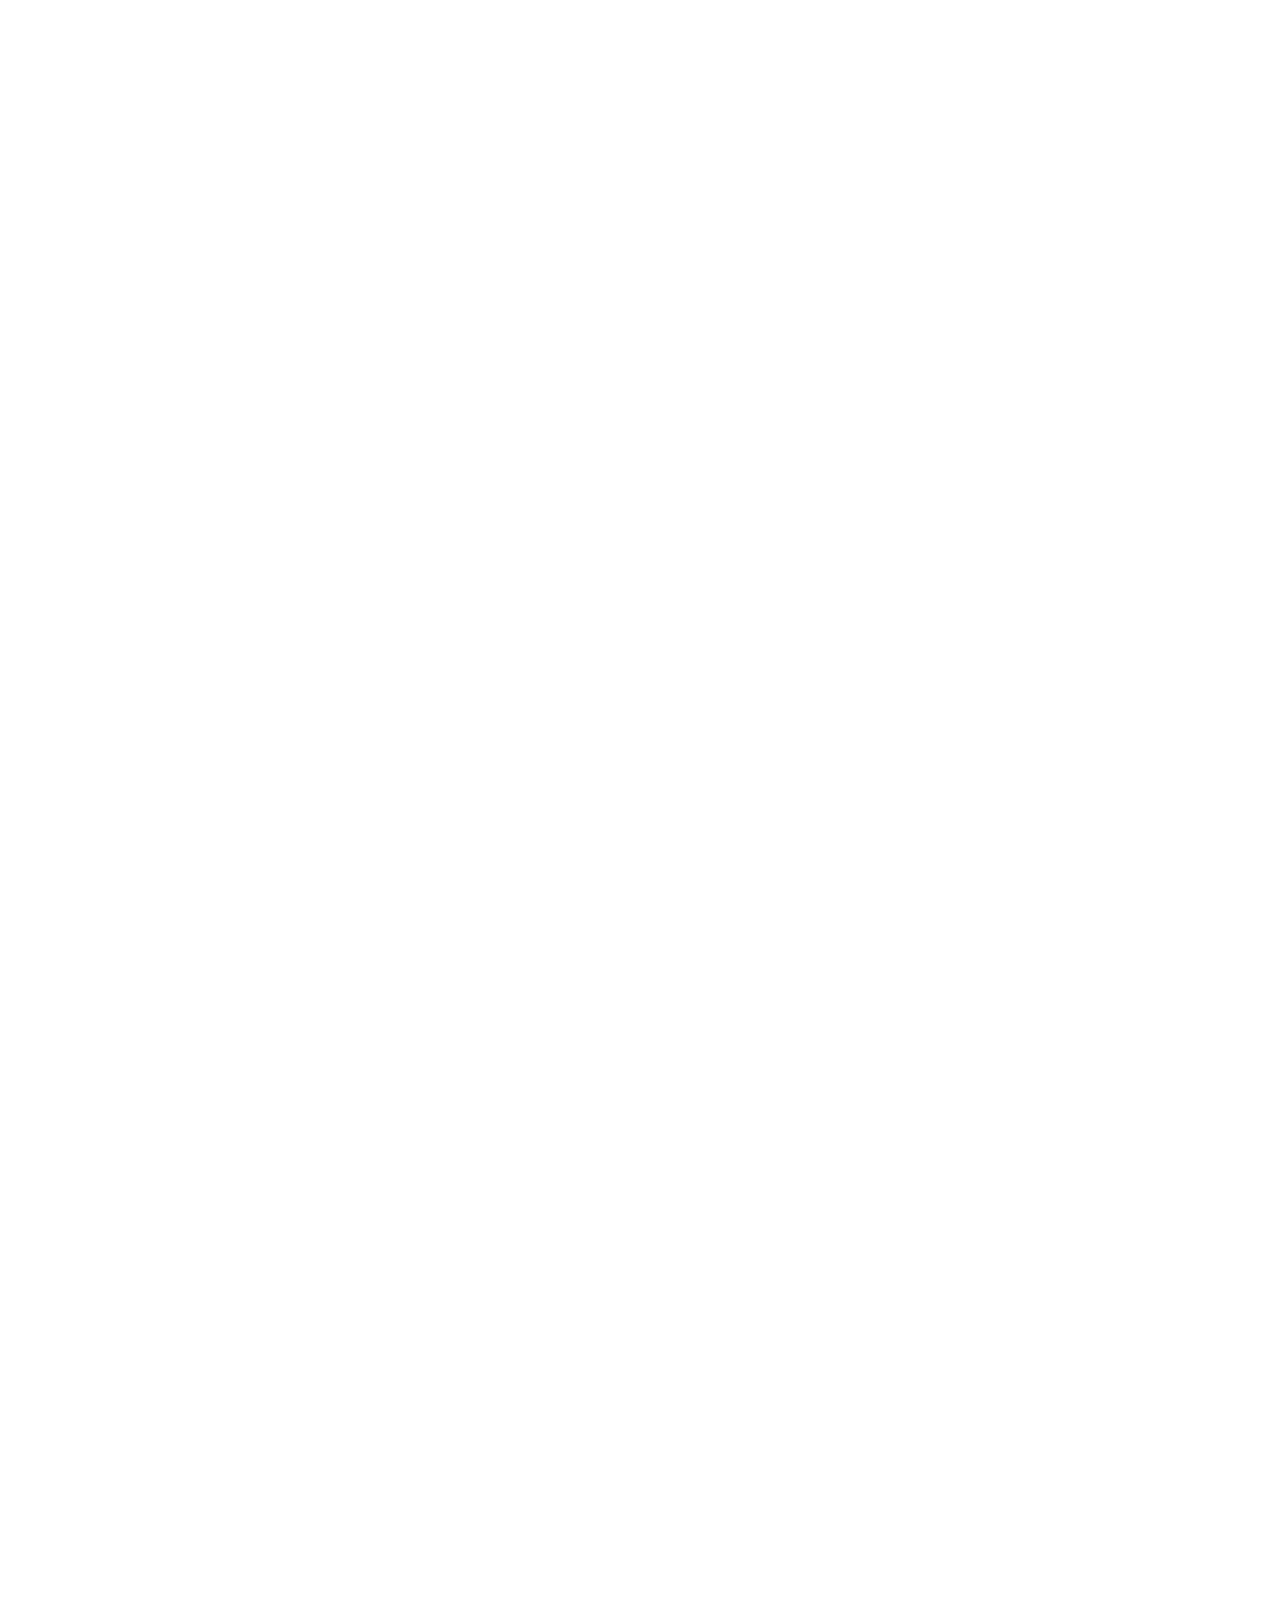
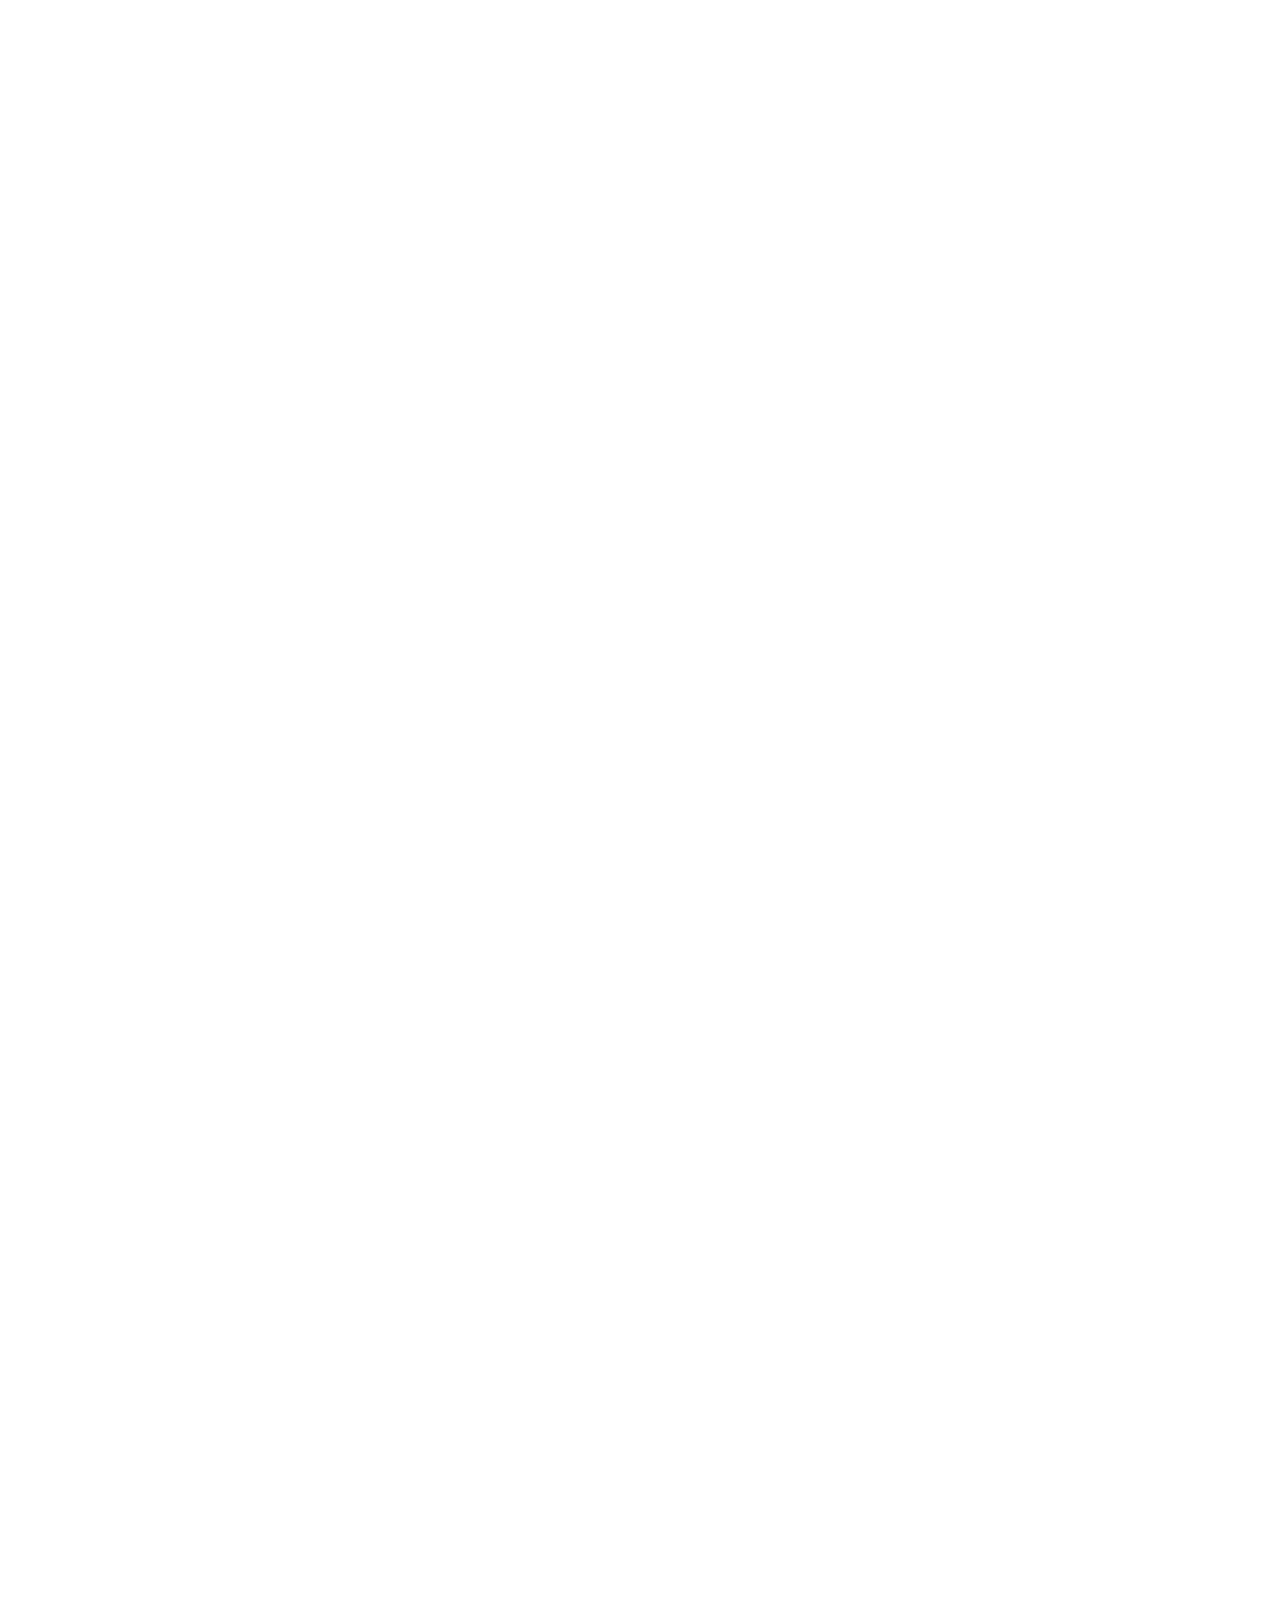
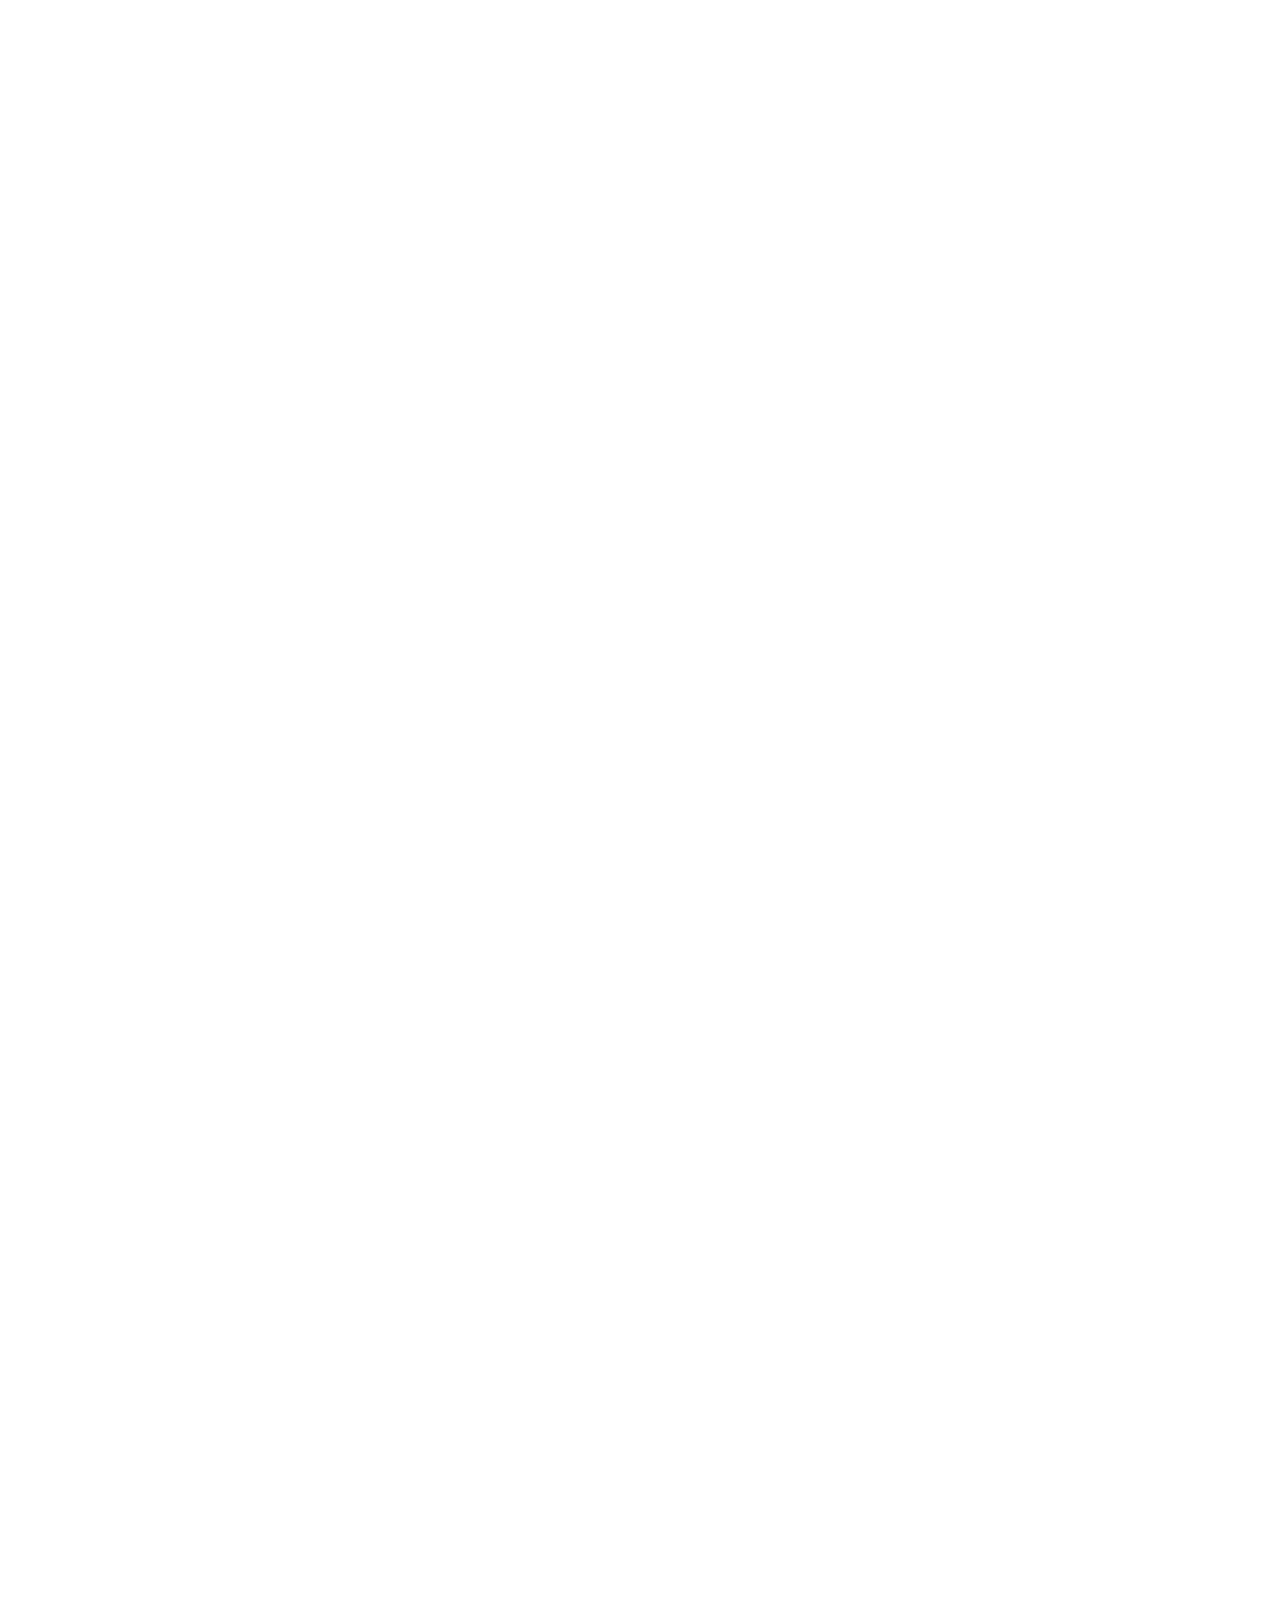
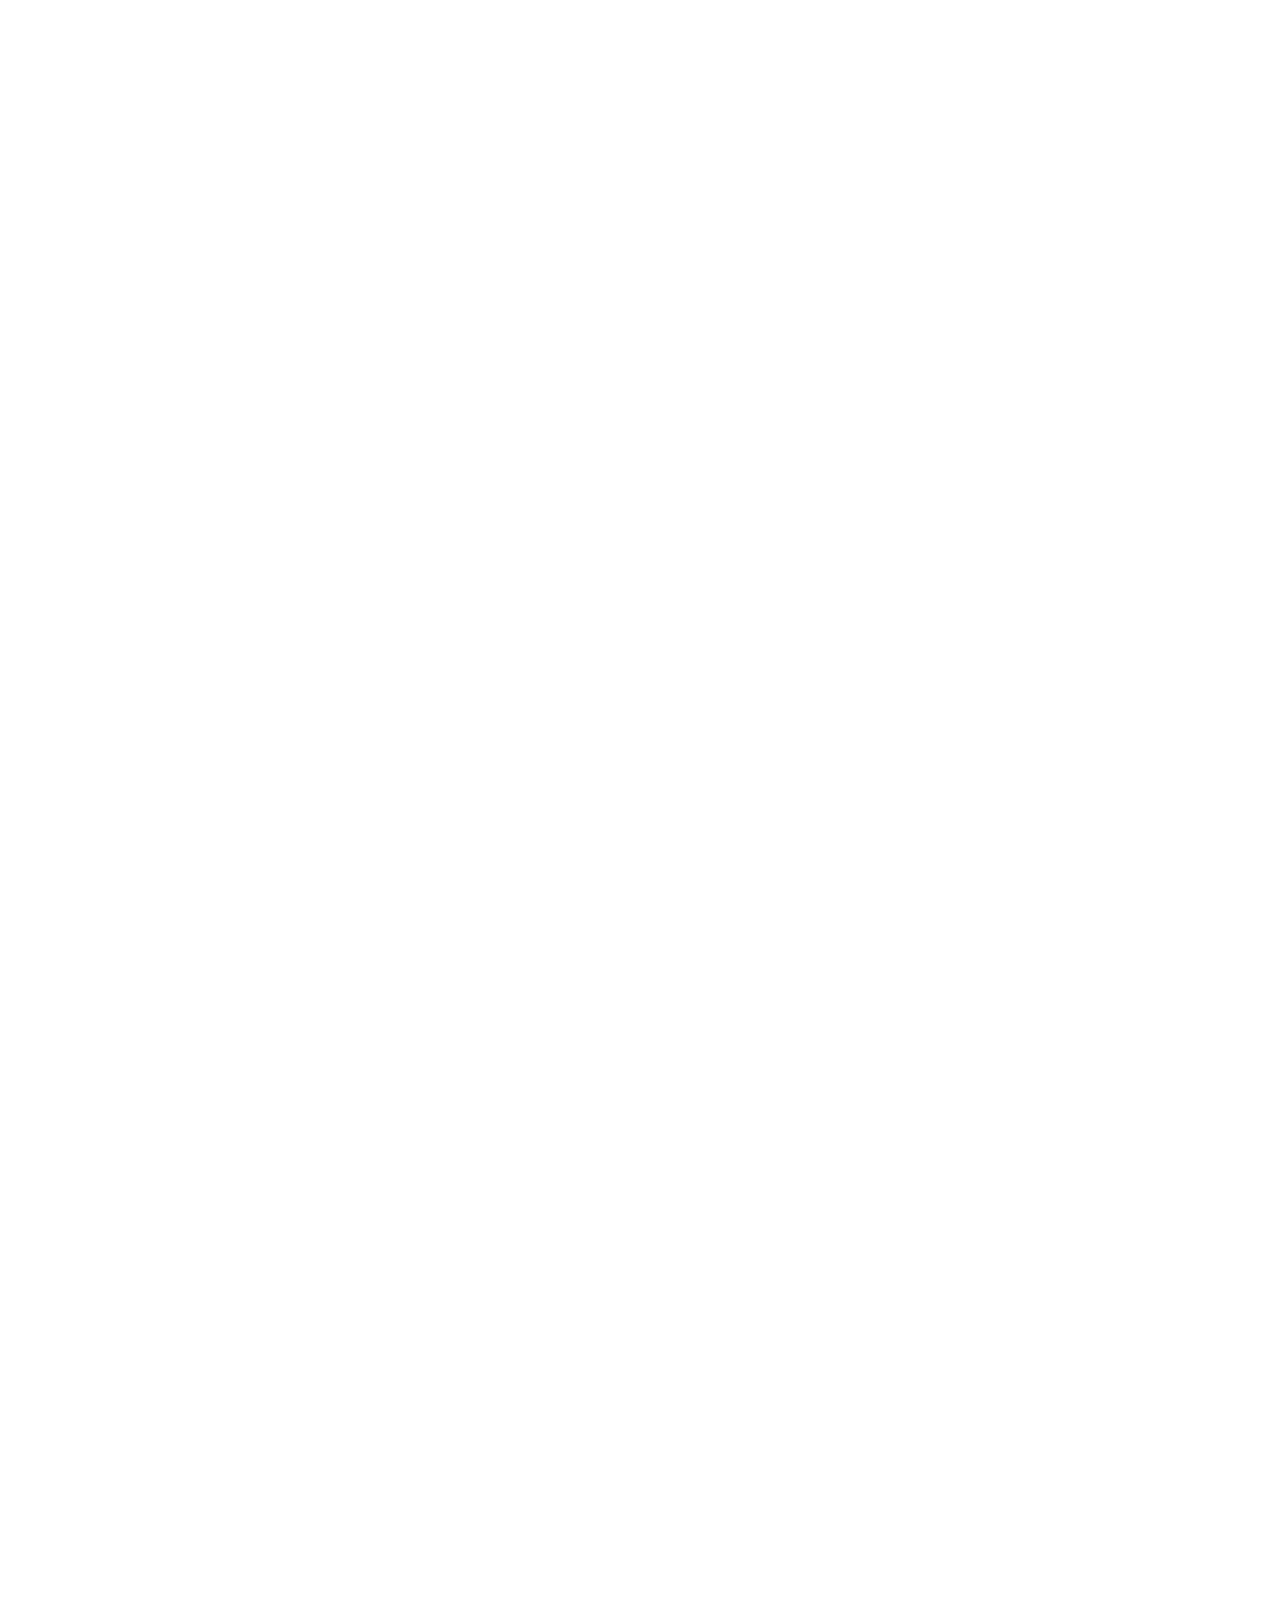
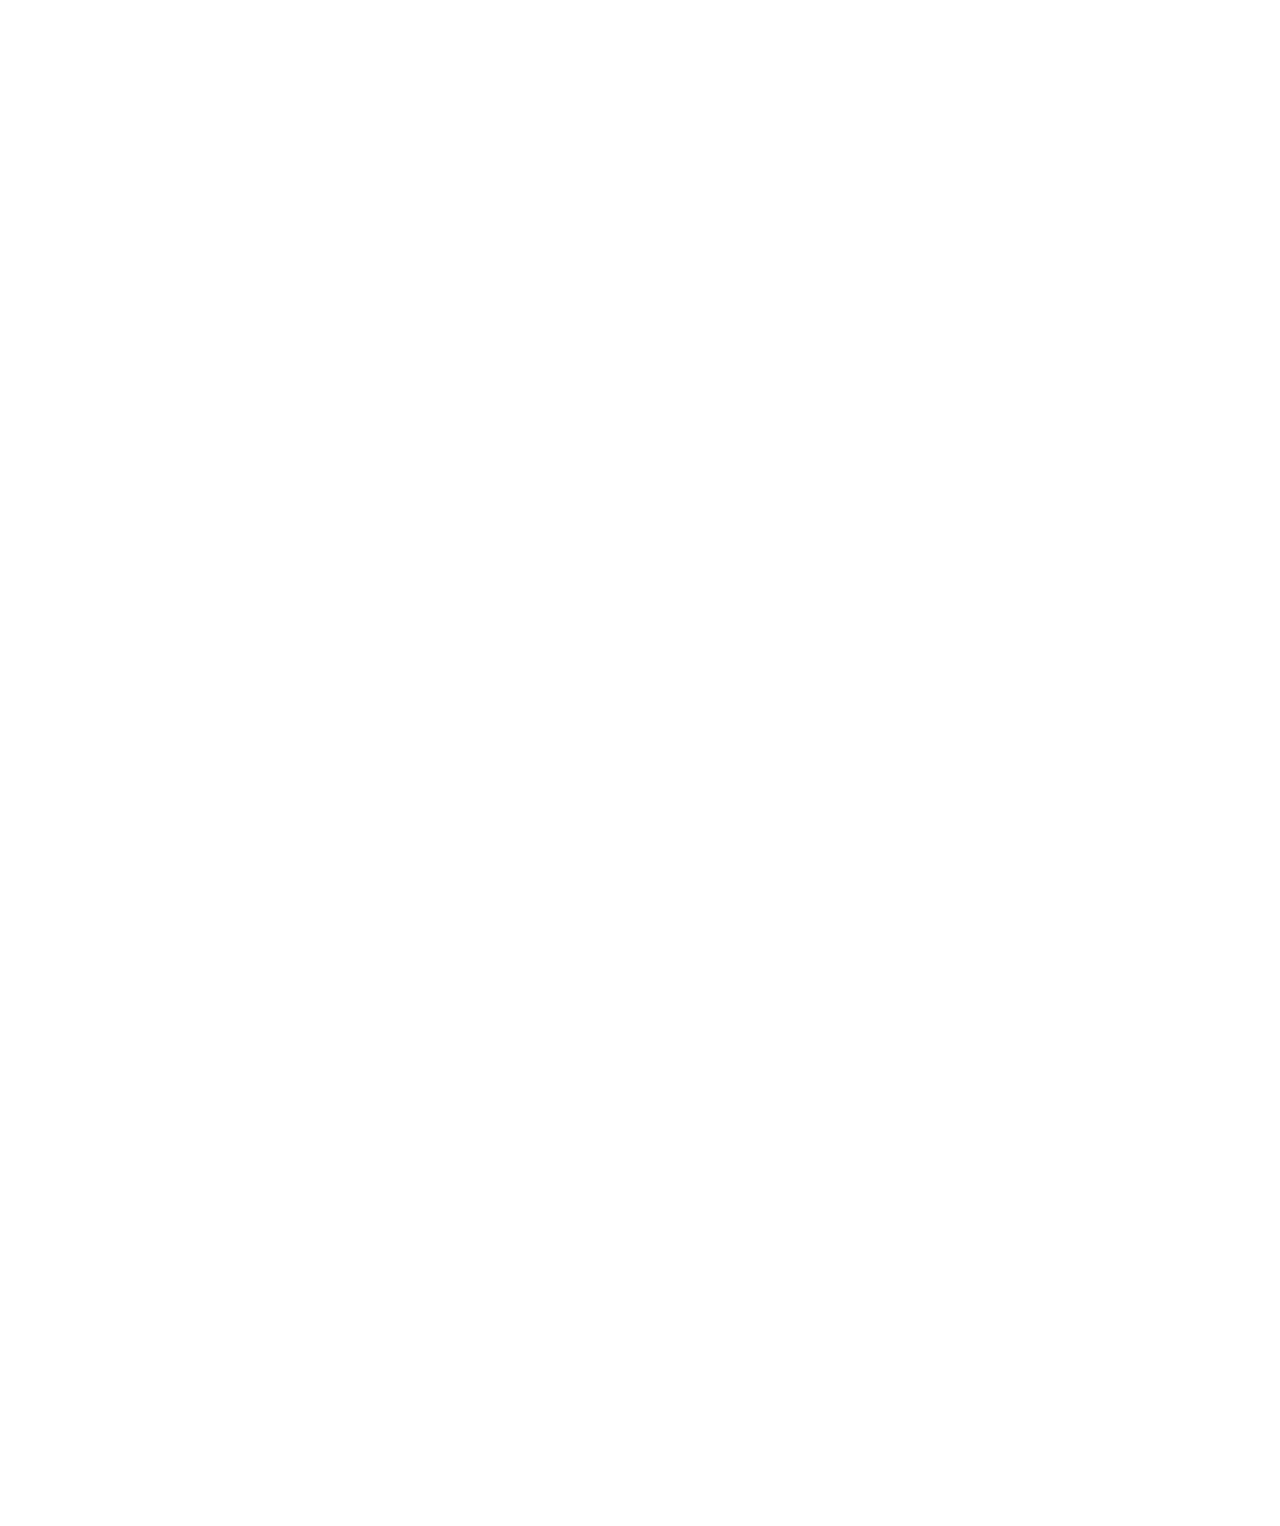
==== index-en.html @ 80e66b10 "edit vi ver" ====
<!DOCTYPE html>
<html lang="en-vi">

<head>
  <meta charset="utf-8">
  <meta http-equiv="X-UA-Compatible" content="IE=edge">
  <meta name="format-detection" content="telephone=no">
  <meta name="author" content="ticketbox.vn">
  <meta name="viewport" content="width=device-width, initial-scale=1">
  <meta name="HandheldFriendly" content="True">
  <meta name="MobileOptimized" content="320">
  <!-- for Facebook -->
  <meta property="fb:app_id" content="337594303053881" />
  <meta property="og:type" content="ticketboxvn:event" />
  <!-- apple app -->
  <meta name="apple-itunes-app" content="app-id=1041900498, app-argument=https://ticketbox.vn">
  <!-- Bootstrap Core CSS -->
  <link href="https://static.tkbcdn.com/static-page/css/lib-lp.min.css?v=4260" rel="stylesheet">
  <link rel="stylesheet" href="https://maxcdn.bootstrapcdn.com/bootstrap/4.0.0/css/bootstrap.min.css"
    integrity="sha384-Gn5384xqQ1aoWXA+058RXPxPg6fy4IWvTNh0E263XmFcJlSAwiGgFAW/dAiS6JXm" crossorigin="anonymous">
  <link rel="stylesheet" href="https://cdn.jsdelivr.net/npm/bootstrap@4.3.1/dist/css/bootstrap.min.css"
    integrity="sha384-ggOyR0iXCbMQv3Xipma34MD+dH/1fQ784/j6cY/iJTQUOhcWr7x9JvoRxT2MZw1T" crossorigin="anonymous">

  <title>M&A Vietnam 2022</title>
  <meta name="keywords" content="">
  <meta property="og:title" content="M&A Vietnam 2022" />
  <meta name="description" content="">
  <meta property='og:description' content="" />
  <!-- <link rel="image_src" href="https://static.tkbcdn.com/static-page/img/BelgianBeer_fb_thumb.jpg" /> -->
  <!-- <meta property="og:image" content="https://static.tkbcdn.com/static-page/img/BelgianBeer_fb_thumb.jpg" /> -->
  <!-- <meta property="og:image:url" content="https://static.tkbcdn.com/static-page/img/BelgianBeer_fb_thumb.jpg" /> -->
  <link rel="preconnect" href="https://fonts.googleapis.com">
  <link rel="preconnect" href="https://fonts.gstatic.com" crossorigin>
  <link rel="stylesheet" href="./static/index.css">

  <!-- Custom CSS -->
  <!--[if lt IE 9]>
        <script src="https://oss.maxcdn.com/libs/html5shiv/3.7.0/html5shiv.js"></script>
        <script src="https://oss.maxcdn.com/libs/respond.js/1.4.2/respond.min.js"></script>
    <![endif]-->
  <!-- Google Tag Manager -->
  <script>
    (function (w, d, s, l, i) {
      w[l] = w[l] || []; w[l].push({
        'gtm.start':
          new Date().getTime(), event: 'gtm.js'
      }); var f = d.getElementsByTagName(s)[0],
        j = d.createElement(s), dl = l != 'dataLayer' ? '&l=' + l : ''; j.async = true; j.src =
          'https://www.googletagmanager.com/gtm.js?id=' + i + dl; f.parentNode.insertBefore(j, f);
    })(window, document, 'script', 'dataLayer', 'GTM-PM9Q8R9');
  </script>
  <style>
    .async-hide {
      opacity: 0 !important
    }
  </style>
  <script>
    (function (a, s, y, n, c, h, i, d, e) {
      s.className += ' ' + y; h.start = 1 * new Date;
      h.end = i = function () { s.className = s.className.replace(RegExp(' ?' + y), '') };
      (a[n] = a[n] || []).hide = h; setTimeout(function () { i(); h.end = null }, c); h.timeout = c;
    })(window, document.documentElement, 'async-hide', 'dataLayer', 4000,
      { 'GTM-PM9Q8R9': true });
  </script>
  <!-- End Google Tag Manager -->
</head>

<body id="page-top" data-spy="scroll" data-target=".navbar-fixed-top">
  <!-- this page using layout -->



  <style>
    iframe[name='google_conversion_frame'] {
      height: 0 !important;
      width: 0 !important;
      line-height: 0 !important;
      font-size: 0 !important;
      margin-top: -13px;
      float: left;
    }
  </style>
  <script>
    var URL_VERSION = '4260',
      userId = 0,
      userEmail = null;
    userId = 0; userEmail = '';

    var tkb = window.tkb || {};
    window.tkb = tkb;

    tkb.siteSetting = tkb.siteSetting || {
      siteId: 1,
      staticDomain: 'https://static.tkbcdn.com',
      staticRootPath: 'https://static.tkbcdn.com/dist/tkbvn',
      urlVersion: '4260',
      folderName: 'tkbvn',
      //userId: userId,
      //userEmail: userEmail,
      culture: {
        defaultCulture: 'en',
        currenctCulture: 'vi',
        listCulture: [{ "id": 1, "name": "Tiếng Việt", "languageIsoCode": "vi", "cultureIsoCode": "vi-VN", "priority": 1 }, { "id": 2, "name": "English", "languageIsoCode": "en", "cultureIsoCode": "en-US", "priority": 2 }]
      },
      currency: {
        name: 'Vietnamese Dong',
        isoCode: 'VND',
        symbol: '₫'
      },
      tracking: {
        gaTrackingId: 'UA-44294974-1',
        fbTrackingId: ''
      }
    };
  </script>
  <script src="https://static.tkbcdn.com/dist/tkbvn/js/tkb2.js?v=4260"></script>
  <!-- Google Code for Remarketing Tag -->
  <script type="text/javascript">
    var google_tag_params = {};
  </script>
  <script type="text/javascript">
    /* <![CDATA[ */
    var google_conversion_id = 985278676;
    var google_custom_params = window.google_tag_params;
    var google_remarketing_only = true;
/* ]]> */
  </script>
  <script type="text/javascript" src="//www.googleadservices.com/pagead/conversion.js">
  </script>
  <noscript>
    <div style="display:inline;">
      <img height="1" width="1" style="border-style:none;" alt=""
        src="//googleads.g.doubleclick.net/pagead/viewthroughconversion/985278676/?value=0&amp;guid=ON&amp;script=0" />
    </div>
  </noscript>
  <!-- Google Tag Manager (noscript) -->
  <noscript>
    <iframe src="https://www.googletagmanager.com/ns.html?id=GTM-PM9Q8R9" height="0" width="0"
      style="display:none;visibility:hidden"></iframe>
  </noscript>
  <!-- End Google Tag Manager (noscript) -->
  <script src="https://code.jquery.com/jquery-3.3.1.slim.min.js"
    integrity="sha384-q8i/X+965DzO0rT7abK41JStQIAqVgRVzpbzo5smXKp4YfRvH+8abtTE1Pi6jizo"
    crossorigin="anonymous"></script>
  <script src="https://cdn.jsdelivr.net/npm/popper.js@1.14.7/dist/umd/popper.min.js"
    integrity="sha384-UO2eT0CpHqdSJQ6hJty5KVphtPhzWj9WO1clHTMGa3JDZwrnQq4sF86dIHNDz0W1"
    crossorigin="anonymous"></script>
  <script src="https://cdn.jsdelivr.net/npm/bootstrap@4.3.1/dist/js/bootstrap.min.js"
    integrity="sha384-JjSmVgyd0p3pXB1rRibZUAYoIIy6OrQ6VrjIEaFf/nJGzIxFDsf4x0xIM+B07jRM"
    crossorigin="anonymous"></script>

  <div class="tkb-header color-white">
    <table class="w-100">
      <tbody class="w-100 valign-middle">
        <tr>
          <td class="header-left text-left">
            <a href="/" title="TicketBox">
              <img class="tkb-logo" src="https://static.tkbcdn.com/images-v2/ticketbox.png?v1" alt="ticketbox" />
            </a>
          </td>
          <td class="header-center">
            <a href="#booking" class="page-scroll btn btn-rounded tkb-bg-color btn-primary text-shadow-2 font-800">Đặt
              vé</a>
          </td>
          <td class="header-right text-right languages">
            <div class="inline-block">
              <a href="/belgian-beer-festival-2017" class="lang vi"></a>
            </div>
            <div class="inline-block">
              <a href="/belgian-beer-festival-2017/en" class="lang en"></a>
            </div>
          </td>
        </tr>
      </tbody>
    </table>
  </div>

  <!-- landingpage content -->
  <main class="landingpage-content relative">
    <header class="header">
      <div class="pc">
        <div class="header-container">
          <ul class="menu">
            <li class="menu-item">
              <a href="#gt" class="menu-link">giới thiệu</a>
            </li>
            <li class="menu-item">
              <a href="#chuong-trinh" class="menu-link">chương trình</a>
            </li>
            <li class="menu-item">
              <a href="#dien-gia" class="menu-link">diễn giả</a>
            </li>
  
          </ul>
          <div class="booking-info">
            <a href="#booking" class="menu-link ">thông tin vé</a>
          </div>
          <div class="language" style="display: flex; border-radius: 8px; padding-left: 55px;">
            <img class="pc" src="./static/images/btnvi.png" style="max-width: 100%; width: 100%; border-radius: 8px 0px 0px 8px;" />
            <img class="pc" src="./static/images/btnus.png" style="max-width: 100%; width: 100%; border-radius: 0px 8px 8px 0px;" />
          </div>
        </div>
      </div>
     
      <div class="pos-f-t mobile">
        <div style="padding: 10px 15px;" class="collapse" id="navbarToggleExternalContent">
          <div style="padding-left: 15px;" >
            
              <div >
                <a href="#gt" class="menu-link">giới thiệu</a>
              </div>
              
              <div>
                <a href="#chuong-trinh" class="menu-link">chương trình</a>
              </div>
              
              <div>
                <a href="#dien-gia" class="menu-link">diễn giả</a>
              </div>
              
    
            
            
          </div>
          <div class="booking-info">
            <a href="#booking" class="menu-link ">thông tin vé</a>
          </div>
        </div>
        <nav style="margin: 0;" class="navbar navbar-dark ">
          <img class="mobile" src="./static/images/icon.svg" style="max-width: 100%;margin-right: auto;padding-left: 24px;" />
          <div class="languages" style="display: flex; border-radius: 8px; padding-right: 24px;">
            <div class="inline-block">
              <img class="lang vi" src="./static/images/btnvimb.png" style="max-width: 100%; width: 100%; border-radius: 8px 0px 0px 8px;" />
            </div>
            <div class="inline-block">
              <img class="lang us" src="./static/images/btnenmb.png" style="max-width: 100%; width: 100%; border-radius: 0px 8px 8px 0px;" />
            </div>
          </div>
          <button class="navbar-toggler" type="button" data-toggle="collapse" data-target="#navbarToggleExternalContent" aria-controls="navbarToggleExternalContent" aria-expanded="false" aria-label="Toggle navigation">
            <span class="navbar-toggler-icon"></span>
          </button>      

        </nav>
      </div>
    </header>
    <section class="banner">
      <a href="#booking"  class="booking-btn">MỜI ĐẶT VÉ TẠI ĐÂY</a>
      <img class="pc" src="./static/images/Header.svg" style="max-width: 100%; width: 100%" />
      <img class="mobile" src="./static/images/banner-mobile.svg" style="width: 100%;height: auto;" />
    </section>
    <section id="gt" class="gt">
      <img class="mobile" src="./static/images/gt-mobile.png" style="width: 100%;height: auto;" alt="">
      <div class="container">
        <img class="gt-btn pc" src="./static/images/menu-gt-112.png" style="max-width: 100%;" alt="">
        <div class="gt-content">
          <p>
            Bất chấp những bất ổn của kinh tế toàn cầu, Việt Nam vẫn nổi lên là điểm sáng với mức tăng trưởng GDP năm
            2022
            được dự báo có thể đạt 7,5%, lạm phát được kiểm soát, chuỗi cung ứng phục hồi mạnh mẽ, giải ngân vốn đầu tư
            nước ngoài trong 8 tháng đầu năm đạt mức kỷ lục 12,8 tỷ USD….
          </p>
          <p>
            Cùng với sự phục hồi kinh tế mạnh mẽ, hoạt động M&A tại Việt Nam được dự báo sẽ sôi động trở lại trong thời
            gian tới, nhất là trong bối cảnh nguồn vốn trong nước bị thắt chặt, nhiều doanh nghiệp phải tái cấu trúc,
            bán
            bớt tài sản, kêu gọi đầu tư do sức ép về tài chính.
          </p>
          <p>
            Với chủ đề <b style="font-weight: bold;">“Kích hoạt những cơ hội mới”</b>, Diễn đàn M&A Việt Nam lần thứ 14
            – năm 2022, sự kiện thường niên uy
            tín về hoạt động mua bán- sáp nhập doanh nghiệp và kết nối đầu tư tại Việt Nam do Báo Đầu tư tổ chức dưới sự
            bảo trợ của Bộ Kế hoạch và Đầu tư, sẽ thảo luận chuyên sâu các cơ hội khi hoạt động M&A tại Việt Nam tiếp
            tục
            thu hút dòng tiền từ các doanh nghiệp có tiềm lực tài chính mạnh và các quỹ đầu tư nước ngoài, đặc biệt là
            các
            quỹ đầu tư tư nhân có lượng tiền dự trữ dồi dào.
          </p>

        </div>
        <img class="diem-nhan-btn pc" src="./static/images/diem-nhan.svg" style="max-width: 100%; width: 100%" />
        <div class="pc">
          <div class="diem-nhan-content ">
            <div style="padding-top: 17px;">
              <span style="color: #FF6600;font-size: 22px;">
                Diễn đàn M&A Việt Nam 2022 là nơi:
              </span>
              <p>
                . <span style="color: #FF6600; transform: uppercase;">Gặp gỡ</span> các lãnh đạo cao cấp của giới đầu tư
                và kinh doanh tại Việt Nam, các nhà đầu tư quốc tế đến từ Nhật Bản, Hàn Quốc, Mỹ, châu Âu và Đông Nam Á.
              </p>
              <p>
                . <span style="color: #FF6600; transform: uppercase;">Kết nối</span> đối tác, chia sẻ các cơ hội M&A và
                hợp tác chiến lược.
              </p>
              <p>
                . <span style="color: #FF6600; transform: uppercase;">Trao đổi kinh nghiệm</span> M&A tại thị<br> trường Việt
                Nam, gặp gỡ những người trong cuộc của những thương vụ và nhà tư vấn<br> tiêu biểu nhất giai đoạn 2021- 2022.
              </p>
            </div>
            <div style="padding-right: 10px;">
              <div id="carouselExampleIndicators" class="carousel slide" data-ride="carousel">
                <div class="carousel-inner">
                  <div class="carousel-item active">
                    <img style="height: 410px;width: 370px; object-fit: cover;cursor: grab;" class="d-block "
                      src="./static/images/trang3-1.jpeg">
                  </div>
                  <div class="carousel-item">
                    <img style="height: 410px;width: 370px; object-fit: cover;" class="d-block "
                      src="./static/images/trang3-2.jpeg">
                  </div>
                  <div class="carousel-item">
                    <img style="height: 410px;width: 370px; object-fit: cover;" class="d-block "
                      src="./static/images/trang3-3.jpeg">
                  </div>
                  <div class="carousel-item">
                    <img style="height: 410px;width: 370px; object-fit: cover;" class="d-block "
                      src="./static/images/trang3-4.jpeg">
                  </div>
                  <div class="carousel-item">
                    <img style="height: 410px;width: 370px; object-fit: cover;" class="d-block "
                      src="./static/images/trang3-5.jpg">
                  </div> 
                </div>
              </div>
            </div>
            <div>
              <div id="carouselExampleIndicators-2" class="carousel slide" data-ride="carousel">
                <div class="carousel-inner">
                  <div class="carousel-item active">
                    <img style="height: 199px;width: 406px; object-fit: cover;" class="d-block "
                      src="./static/images/trang3-6.jpg">
                  </div>
                  <div class="carousel-item">
                    <img style="height: 199px;width: 406px; object-fit: cover;" class="d-block "
                      src="./static/images/trang3-7.jpg">
                  </div>
                  <div class="carousel-item">
                    <img style="height: 199px;width: 406px; object-fit: cover;" class="d-block "
                      src="./static/images/trang3-8.jpg">
                  </div>
                  <div class="carousel-item">
                    <img style="height: 199px;width: 406px; object-fit: cover;" class="d-block "
                      src="./static/images/trang3-9.jpg">
                  </div>
                  <div class="carousel-item">
                    <img style="height: 199px;width: 406px; object-fit: cover;" class="d-block "
                      src="./static/images/trang3-10.jpg">
                  </div>
                </div>
  
              </div>
              <div style="padding-top: 13px;" id="carouselExampleIndicators-3" class="carousel slide" data-ride="carousel">
  
                <div class="carousel-inner">
                  <div class="carousel-item active">
                    <img style="height: 198px;width: 406px; object-fit: cover;" class="d-block "
                      src="./static/images/trang3-11.jpg">
                  </div>
                  <div class="carousel-item">
                    <img style="height: 198px;width: 406px; object-fit: cover;" class="d-block "
                      src="./static/images/trang3-12.jpg">
                  </div>
                  <div class="carousel-item">
                    <img style="height: 198px;width: 406px; object-fit: cover;" class="d-block "
                      src="./static/images/trang3-13.jpg">
                  </div>
                  <div class="carousel-item">
                    <img style="height: 198px;width: 406px; object-fit: cover;" class="d-block "
                      src="./static/images/trang3-14.jpg">
                  </div>
                  <div class="carousel-item">
                    <img style="height: 198px;width: 406px; object-fit: cover;" class="d-block "
                      src="./static/images/trang3-15a.jpg">
                  </div>
                </div>
  
              </div>
            </div>
          </div>
        </div>
        <img src="./static/images/doi-tuong-tham-du.png" style="max-width: 100%; width: 100%" alt="" class="doi-tuong-tham-du pc">
        <img src="./static/images/lich-trinh.png" style="max-width: 100%; width: 100%" alt="" class="lich-trinh pc">
      </div>
      <img class="mobile" src="./static/images/diem-nhan-mb.svg" style="width: 100%;height: auto;" />
      <div class="mobile">
        <div>
          <div id="carouselExampleIndicators" class="carousel slide" data-ride="carousel">

            <div class="carousel-inner">
              <div class="carousel-item active">
                <img style="object-fit: cover;height: 200px;" class="d-block w-100"
                  src="./static/images/trang3-1.jpeg">
              </div>
              <div class="carousel-item">
                <img style="object-fit: cover;height: 200px;" class="d-block w-100"
                  src="./static/images/trang3-2.jpeg">
              </div>
              <div class="carousel-item">
                <img style="object-fit: cover;height: 200px;" class="d-block w-100"
                  src="./static/images/trang3-3.jpeg">
              </div>
              <div class="carousel-item">
                <img style="object-fit: cover;height: 200px;" class="d-block w-100"
                  src="./static/images/trang3-4.jpeg">
              </div>
              <div class="carousel-item">
                <img style="object-fit: cover;height: 200px;" class="d-block w-100" src="./static/images/trang3-5.jpg">
              </div>
              <div class="carousel-item">
                <img style="object-fit: cover;height: 200px;" class="d-block w-100" src="./static/images/trang3-6.jpg">
              </div>
              <div class="carousel-item">
                <img style="object-fit: cover;height: 200px;" class="d-block w-100" src="./static/images/trang3-7.jpg">
              </div>
              <div class="carousel-item">
                <img style="object-fit: cover;height: 200px;" class="d-block w-100" src="./static/images/trang3-8.jpg">
              </div>
              <div class="carousel-item">
                <img style="object-fit: cover;height: 200px;" class="d-block w-100" src="./static/images/trang3-9.jpg">
              </div>
              <div class="carousel-item">
                <img style="object-fit: cover;height: 200px;" class="d-block w-100"
                  src="./static/images/trang3-10.jpg">
              </div>
              <div class="carousel-item">
                <img style="object-fit: cover;height: 200px;" class="d-block w-100"
                  src="./static/images/trang3-11.jpg">
              </div>
              <div class="carousel-item">
                <img style="object-fit: cover;height: 200px;" class="d-block w-100"
                  src="./static/images/trang3-12.jpg">
              </div>
              <div class="carousel-item">
                <img style="object-fit: cover;height: 200px;" class="d-block w-100"
                  src="./static/images/trang3-13.jpg">
              </div>
              <div class="carousel-item">
                <img style="object-fit: cover;height: 200px;" class="d-block w-100"
                  src="./static/images/trang3-14.jpg">
              </div>
              <div class="carousel-item">
                <img style="object-fit: cover;height: 200px;" class="d-block w-100"
                  src="./static/images/trang3-15a.jpg">
              </div>
              <!-- <div class="carousel-item">
                <img style="object-fit: cover;height: 200px;" class="d-block w-100"
                  src="./static/images/trang3-16a.JPG">
              </div> -->
            </div>

          </div>
        </div>
        <!-- end--slide -->
        <div class="diem-nhan-mobile container" style="padding-top: 24px;">
          <span style="color: #FF6600;font-size: 24px;">
            Diễn đàn M&A Việt Nam 2022 là nơi:
          </span>
          <p>
            . <span style="color: #FF6600; transform: uppercase;">Gặp gỡ</span> các lãnh đạo cao cấp của giới đầu tư
            và kinh doanh tại Việt Nam, các nhà đầu tư quốc tế đến từ Nhật Bản, Hàn Quốc, Mỹ, châu Âu và Đông Nam Á.
          </p>
          <p>
            . <span style="color: #FF6600; transform: uppercase;">Kết nối</span> đối tác, chia sẻ các cơ hội M&A và
            hợp tác chiến lược.
          </p>
          <p style="margin: 0; padding-bottom: 24px;">
            . <span style="color: #FF6600; transform: uppercase;">Trao đổi kinh nghiệm</span> M&A tại thị trường Việt
            Nam, gặp gỡ những người trong cuộc của những thương vụ và nhà tư vấn tiêu biểu nhất giai đoạn 2021- 2022.
          </p>
        </div>
      </div>
      <img class="mobile" src="./static/images/doi-tuong-mb.svg" style="width: 100%;height: auto;" /> 
      <img class="mobile" src="./static/images/lich-dien-mb.png" style="width: 100%;height: auto; padding: 24px 0px;" /> 
    </section>
    <section id="chuong-trinh" class="chuong-trinh">
      <div class="pc">
        <img src="./static/images/ct-title.png" style="max-width: 100%; width: 100%" />
      </div>
      <div style="background: linear-gradient(90deg, #00CCFF -63.78%, #FF00FF 148.56%);" class="mobile">
        <img src="./static/images/ct-title-mb.png" style="max-width: 100%; width: 100%" />
      </div>
      <img src="./static/images/ct-banner.png" style="max-width: 100%; width: 100%" />
      <img src="./static/images/thao-luan.png" style="max-width: 100%; width: 100%" class="pc"/>
      <img class="mobile" src="./static/images/chuong-trinh-1-mb.svg" style="width: 100%;height: auto;" /> 
      <img class="mobile" src="./static/images/chuong-trinh-2-mb.svg" style="width: 100%;height: auto;" />
       <a class="mobile" style="padding-bottom: 32px;" onclick="showChuongTrinh(2)"><i>(Xem chi tiết)</i></a>
      <img class="mobile" src="./static/images/chuong-trinh-3-mb.svg" style="width: 100%;height: auto;" /> 
      <a class="mobile" style="padding-bottom: 32px;" onclick="showChuongTrinh(3)"><i>(Xem chi tiết)</i></a>
      <img class="mobile" src="./static/images/chuong-trinh-4-mb.svg" style="width: 100%;height: auto;" /> 
      <img class="mobile" src="./static/images/chuong-trinh-5-mb.svg" style="width: 100%;height: auto;" /> 
      <a class="mobile" style="padding-bottom: 32px;" onclick="showChuongTrinh(5)"><i>(Xem chi tiết)</i></a>
      <img class="mobile" src="./static/images/chuong-trinh-6-mb.svg" style="width: 100%;height: auto;" /> 
      <div id="dien-gia" class="dien-gia">
        <div class="pc" style="display: flex;">
          <img  src="./static/images/dien-title2.png" style="max-width: 100%; margin: auto;" class="title" />
        </div>
        <div class="container">
          <img class="mobile" src="./static/images/dien-gia-mb.svg" style="width: 100%; height: auto;" class="dien-gia-title" />
        </div>
      </div>
      <div class="dien-gia-list pc">
        <div class="container">
          <div class="row">
            <div class="col-sm-3 col-xs-6">
              <img src="./static/images/dien-gia-1-pc-en.png" style="max-width: 100%; width: 100%;cursor: grab;" onclick="show(1)" />
            </div>
            <div class="col-sm-3 col-xs-6">
              <img src="./static/images/dien-gia-2-pc-en.png" style="max-width: 100%; width: 100%;cursor: grab;" onclick="show(2)" />
            </div>
            <div class="col-sm-3 col-xs-6">
              <img src="./static/images/dien-gia-3-pc-en.png" style="max-width: 100%; width: 100%;cursor: grab;" onclick="show(3)" />
            </div>
            <div class="col-sm-3 col-xs-6">
              <img src="./static/images/dien-gia-4-pc-en.png" style="max-width: 100%; width: 100%;cursor: grab;" onclick="show(4)" />
            </div>
            <div class="col-sm-3 col-xs-6">
              <img src="./static/images/dien-gia-5-pc-en.png" style="max-width: 100%; width: 100%;cursor: grab;" onclick="show(5)" />
            </div>
            <div class="col-sm-3 col-xs-6">
              <img src="./static/images/dien-gia-6-pc-en.png" style="max-width: 100%; width: 100%;cursor: grab;" onclick="show(6)" />
            </div>
            <div class="col-sm-3 col-xs-6">
              <img src="./static/images/dien-gia-7-pc-en.png" style="max-width: 100%; width: 100%;cursor: grab;" onclick="show(7)" />
            </div>
            <div class="col-sm-3 col-xs-6">
              <img src="./static/images/dien-gia-8-pc-en.png" style="max-width: 100%; width: 100%;cursor: grab;" onclick="show(8)" />
            </div>
            <div class="col-sm-3 col-xs-6">
              <img src="./static/images/dien-gia-9-pc-en.png" style="max-width: 100%; width: 100%;cursor: grab;" onclick="show(9)" />
            </div>
            <div class="col-sm-3 col-xs-6">
              <img src="./static/images/dien-gia-10-pc-en.png" style="max-width: 100%; width: 100%;cursor: grab;" onclick="show(10)" />
            </div>
          </div>
        </div>
      </div>
      <div class="dien-gia-list mobile">
        <div class="container">
          <div class="row">
            <div class="col-6">
              <img src="./static/images/dien-gia-1-mb.svg" style="max-width: 100%; width: 100%;cursor: grab;" onclick="show(1)" />
            </div>
            <div class="col-6">
              <img src="./static/images/dien-gia-2-mb.svg" style="max-width: 100%; width: 100%;cursor: grab;" onclick="show(2)" />
            </div>
            <div class="col-6">
              <img src="./static/images/dien-gia-3-mb.svg" style="max-width: 100%; width: 100%;cursor: grab;" onclick="show(3)" />
            </div>
            <div class="col-6">
              <img src="./static/images/dien-gia-4-mb.svg" style="max-width: 100%; width: 100%;cursor: grab;" onclick="show(4)" />
            </div>
            <div class="col-6">
              <img src="./static/images/dien-gia-5-mb.svg" style="max-width: 100%; width: 100%;cursor: grab;" onclick="show(5)" />
            </div>
            <div class="col-6">
              <img src="./static/images/dien-gia-6-mb.svg" style="max-width: 100%; width: 100%;cursor: grab;" onclick="show(6)" />
            </div>
            <div class="col-6">
              <img src="./static/images/dien-gia-7-mb.svg" style="max-width: 100%; width: 100%;cursor: grab;" onclick="show(7)" />
            </div>
            <div class="col-6">
              <img src="./static/images/dien-gia-8-mb.svg" style="max-width: 100%; width: 100%;cursor: grab;" onclick="show(8)" />
            </div>
            <div class="col-6">
              <img src="./static/images/dien-gia-9-mb.svg" style="max-width: 100%; width: 100%;cursor: grab;" onclick="show(9)" />
            </div>
            <div class="col-6">
              <img src="./static/images/dien-gia-10-mb.svg" style="max-width: 100%; width: 100%;cursor: grab;" onclick="show(10)" />
            </div>
          </div>
        </div>
      </div>
    </section>
    <section class="binh-chon">
      <img class="pc" src="./static/images/binh-chon.png" style="max-width: 100%; width: 100%" alt="">
      <div class="container">
        <img class="mobile" src="./static/images/binh-chon-mb.svg" style="width: 100%;height: auto;" />
       </div>
       <img class="mobile" src="./static/images/vinh-danh-mb.svg" style="width: 100%;height: auto;" />
       <img class="mobile" src="./static/images/thoi-gian-mb.svg" style="width: 100%;height: auto;" />
      
    </section>
    <section id="booking" class="thong-tin-ve">
      <div class="pc">
        <img src="./static/images/thong-tin-ve.png" style="max-width: 100%; width: 100%" alt="">
        <a href="#">
          <img class="btn-vir-1" onclick='virPage()' src="./static/images/vir-btn.svg" style="max-width: 100%; width: 100%; width: 13.9%;" alt="">
        </a>
        <a href="#">
          <img class="btn-vir-2" onclick='virPage()' src="./static/images/vir-btn.svg" style="max-width: 100%; width: 100%; width:13.9%;" alt="">
        </a>
        <a href="#">
          <img class="btn-tkb-1" onclick='tkbPage()' src="./static/images/tkb-btn.svg" style="max-width: 100%; width: 100%; width: 13.9%;" alt="">
        </a>
        <a href="#">
          <img class="btn-tkb-2" onclick='tkbPage()' src="./static/images/tkb-btn.svg" style="max-width: 100%; width: 100%; width: 13.9%;" alt="">
        </a>
      </div>
      <div class="mobile">
        <img class="mobile" src="./static/images/thong-tin-ve-mb.svg" style="width: 100%;height: auto;" />
        <img class="btn-vir-mb-1" onclick='virPage()' src="./static/images/vir-mb.svg" style="width: 34%;height: auto;" />
        <img class="btn-tkb-mb-1" onclick='tkbPage()'src="./static/images/tkb-mb.svg" style="width: 34%;height: auto;" />
        <img class="btn-vir-mb-2" onclick='virPage()' src="./static/images/vir-mb.svg" style="width: 34%;height: auto;" />
        <img class="btn-tkb-mb-2" onclick='tkbPage()' src="./static/images/tkb-mb.svg" style="width: 34%;height: auto;" />
      </div>
    </section>
    <section class="taitro">
      <div class="pc">
        <img src="./static/images/tai-tro-pc.svg" style="max-width: 100%; width: 100%" alt="">
      </div>
      <img class="mobile" src="./static/images/tai-tro-mb.svg" style="width: 100%;height: auto;" />
    </section>
    <section class="footer">
      <div class="container">
        <img class="pc" src="./static/images/footer.svg" style="max-width: 100%; width: 100%" alt="">
        <img class="mobile" src="./static/images/footer-mb.svg" style="width: 100%;height: auto;" />

      </div>
    </section>
    <!-- The Modal -->
    <div id="myModal" class="modal">
      <span class="close">&times;</span>
      <img class="modal-content" id="img01">
    </div>
  </main>
  <!-- end landingpage content -->

  <footer class="tkb-footer">
    <div class="w-100">
      <div class="up-footer w-100">
        <div class="container">
          <div class="w-100">
            <div class="col-sm-2 text-left footer-logo-block hidden-xs">
              <a href="/" class="inline-block logo">
                <img width="80" src="https://static.tkbcdn.com/images-v2/ticketbox.png?v1">
              </a>
            </div>
            <div class="col-sm-4 office-block">
              <div class="w-100">
                <h4 class="color-white font-600">Văn phòng TP. Hồ Chí Minh</h4>
                <table class="w-100 valign-top">
                  <tbody class="w-100">
                    <tr>
                      <td width="30">
                        <i class="ello-location-3"></i>
                      </td>
                      <td>Tầng 1, Cao ốc văn phòng H3, 384 Hoàng Diệu, Q.4, TPHCM</td>
                    </tr>
                    <tr>
                      <td>
                        <i class="ello-phone"></i>
                      </td>
                      <td>
                        1900.6408
                      </td>
                    </tr>
                    <tr>
                      <td>
                        <i class="ello-calendar-outlilne"></i>
                      </td>
                      <td>
                        Thứ 2 - Thứ 6 (8:30 - 19:30)
                      </td>
                    </tr>
                  </tbody>
                </table>
              </div>
            </div>
            <div class="col-sm-2 text-left text-right-md">
              <p>TicketBox Co. Ltd. © 2016</p>
              <div class="languages">
                <div class="inline-block">
                  <a href="#" class="lang vi"></a>
                </div>
                <div class="inline-block">
                  <a href="#" class="lang en"></a>
                </div>
              </div>
            </div>
          </div>
        </div>
      </div>
      <div class="down-footer w-100">
        <div class="container">
          <div class="w-100 text-center">
            <h4 class="font-600 color-white">Hệ thống quản lý và phân phối vé sự kiện hàng đầu châu Á.</h4>
            <div class="btn-inquiry inline-block rounded tkb-bg-color font-600">Liên hệ hợp tác: 1900.6408</div>
          </div>
        </div>
      </div>
    </div>
  </footer>

  <link href="https://static.tkbcdn.com/site/global/content-v2/styles/alert-bar.css?v8" rel="stylesheet">
  <div data-opm="topbanner" id="android-ads" class="app-ads ads-alert" style="max-height: 56px; display: none">
    <a data-opm="go" href="/Layout/AlertBarAndroid" data-name="ticketbox-android-app-banner-2" target="_blank">
      <img src="https://static.tkbcdn.com/images-v2/app/events/Tet_Banner.png" />
    </a>
    <div class="close"></div>
  </div>
  <div data-opm="topbanner" id="ios-ads" class="app-ads ads-alert" style="max-height: 56px; display: none">
    <a data-opm="go" href="/Layout/AlertBarIOS" data-name="ticketbox-ios-app-banner" target="_blank">
      <img src="https://static.tkbcdn.com/images-v2/app/events/Tet_Banner.png" />
    </a>
    <div class="close"></div>
  </div>
  <script>
    //   var myCarousel = document.querySelector('#myCarousel')
    // var carousel = new bootstrap.Carousel(myCarousel)
    // Get the modal
    var modal = document.getElementById("myModal");
    var modalImg = document.getElementById("img01");
    function show(id) {
      modal.style.display = "block";
      modalImg.src = "./static/images/dien-gia-" + id + "-chi-tiet-en.png";
    }
    function showChuongTrinh(id) {
      modal.style.display = "block";
      modalImg.src = "./static/images/chuong-trinh-" + id + "-chi-tiet-en.png";
    }
    // Get the <span> element that closes the modal
    var span = document.getElementsByClassName("close")[0];

    // When the user clicks on <span> (x), close the modal
    span.onclick = function () {
      modal.style.display = "none";
    }
    function tkbPage(){
      location.replace("https://ticketbox.vn/event/85274/ticket-booking/68016?opm=tbox.edp.info.booking#/step-select-tickets")
    }
    function virPage(){
      location.replace("https://docs.google.com/forms/d/e/1FAIpQLSfpkXy4XM8O-KKFHOmGpdRtcCo1UrBvzzfJ9szGwQhGNKlPMA/viewform")
    }
  </script>

  <script src="https://static.tkbcdn.com/site/global/content-v2/scripts/alert-bar.js?v=20"></script>
  <script src="https://static.tkbcdn.com/static-page/js/lib-lp.min.js?v=4260"></script>
  <script src="https://static.tkbcdn.com/static-page/js/slick.min.js"></script>
  <script src="https://static.tkbcdn.com/static-page/js/belgianbeerfestival.js"></script>
</body>

</html>
---- static/index.css ----
@font-face {
  font-family: "Mulish";
  src: url("./font/Mulish-Bold.ttf");
  font-weight: 700;
}
@font-face {
  font-family: "Mulish";
  src: url("./font/Mulish-Light.ttf");
  font-weight: 300;
}
@font-face {
  font-family: "Mulish";
  src: url("./font/Mulish-Medium.ttf");
  font-weight: 400;
}
@font-face {
  font-family: "Mulish";
  src: url("./font/Mulish-Semibold.ttf");
  font-weight: 500;
}
@font-face {
  font-family: "Mulish-Italic";
  src: url("./font/Mulish-Italic.ttf");
  font-weight: 300;
}
@font-face {
  font-family: "Mulish-BoldItalic";
  src: url("./font/Mulish-BoldItalic.ttf");
  font-weight: 300;
}
a{
  text-decoration: none !important;
}
.header-center > a {
  height: 40px !important;
    border-width: 2px!important;
    line-height: 36px!important;
    border-radius: 2px!important;
    padding-top: 0!important;
    padding-bottom: 0!important;
    overflow: hidden!important;
    color: #fff!important;
    text-shadow: 0 0 2pxrgba(0,0,0,.28)!important;
    background-color: #90ba3e!important;
    border-color: #7CA629!important;
    font-weight: 700!important;
}
.header {
  background-color: #003399;
}

.header-container {
  display: flex;
  justify-content: flex-end;
  align-items: center;
  margin-right: 40px;
}

.menu {
  list-style: none;
  display: flex;
  align-items: center;
  margin: 0;
}
.menu-item {
  width: 160px;
    padding: 18px 0;
    text-align: center;
    border-bottom: 2px solid #003399;
}
.menu-item:hover,.active {
  border-bottom: 2px solid white;
}

.menu-link {
  font-family: 'Mulish';
  font-style: normal;
  font-weight: 700;
  font-size: 14px;
  line-height: 18px;
  text-transform: uppercase;

  /* White */

  color: #FFFFFF;
  text-decoration: none;
}

.booking-info {
  padding: 5px 15px;
  background: linear-gradient(90deg, #00CCFF -63.78%, #FF00FF 91.29%);
  border-radius: 40px;
}
.banner{
  position: relative;
}
.booking-btn{
  position: absolute;
  bottom: 40px;
  right: 63px;
  background: linear-gradient(90deg, #00CCFF -63.78%, #FF00FF 91.29%);
  border-radius: 40px;
  border: 0;
  padding: 24px;
  font-family: 'Arial';
  font-style: normal;
  font-weight: 700;
  font-size: 20px;
  line-height: 23px;
  color: #FFFFFF;
}
.gt{
  background: #003399;
}
.gt-content{
  margin-bottom: 30px;
  padding: 0 175px;
}
.gt-content p{
  font-family: 'Mulish';
font-style: normal;
font-weight: 200;
font-size: 16px;
line-height: 24px;
/* or 150% */

text-align: justify;
color: #FFFFFF;
}
.gt-btn{
  padding-top: 40px;
  padding-bottom: 21px;
  margin: 0px auto;
  display: block;
}
.diem-nhan-btn{
  margin-bottom: 40px;
}
.diem-nhan-content{
  height: 410px;
  margin-bottom: 40px;
  display: flex;
}
.diem-nhan-content span {
  font-family: 'Mulish';
font-style: normal;
font-weight: 700;
font-size: 16px;
line-height: 24px;
}
.diem-nhan-content p {
  font-family: 'Mulish';
font-style: normal;
font-weight: 200;
font-size: 14px;
line-height: 24px;
color: #ffffff;
padding-right: 40px;
padding-top: 22px;
}
.doi-tuong-tham-du{
  margin-bottom: 40px;
}
.lich-trinh{
  margin-bottom: 40px;
}
.chuong-trinh{
  background-color: #FFFFFF;
  text-align: center;
}
.dien-gia{
  background-color: #FFFFFF;
}
.dien-gia-title{
  padding-bottom: 40px;
  padding-top: 24px;
  display: block;
  margin: 0 auto 0 auto;
}
.thong-tin-ve{
  position: relative;
  padding-bottom: 40px;
}
.btn-vir-1{
  position: absolute;
  display: block;
  bottom: 20%;
  right: 66%;
}
.btn-vir-2{
  position: absolute;
  display: block;
  bottom: 20%;
  right: 34.5%;
}
.btn-tkb-1{
  position: absolute;
  display: block;
  bottom: 20%;
  right: 51.5%;
}
.btn-tkb-2{
  position: absolute;
  display: block;
  bottom: 20%;
  right: 20%;
}
.footer{
  background: #003399;
}
/* The Modal (background) */
.modal {
  display: none; /* Hidden by default */
  position: fixed; /* Stay in place */
  z-index: 1; /* Sit on top */
  padding-top: 100px; /* Location of the box */
  left: 0;
  top: 0;
  width: 100%; /* Full width */
  height: 100%; /* Full height */
  overflow: auto; /* Enable scroll if needed */
  background-color: rgb(0,0,0); /* Fallback color */
  background-color: rgba(0,0,0,0.9); /* Black w/ opacity */
}

/* Modal Content (image) */
.modal-content {
  margin: auto;
  display: block;
  width: 80%;
  max-width: 700px;
}


/* Add Animation */
.modal-content, #caption {  
  -webkit-animation-name: zoom;
  -webkit-animation-duration: 0.6s;
  animation-name: zoom;
  animation-duration: 0.6s;
}

@-webkit-keyframes zoom {
  from {-webkit-transform:scale(0)} 
  to {-webkit-transform:scale(1)}
}

@keyframes zoom {
  from {transform:scale(0)} 
  to {transform:scale(1)}
}

/* The Close Button */
.close {
  position: absolute;
  top: 15px;
  right: 35px;
  color: #f1f1f1;
  font-size: 40px;
  font-weight: bold;
  transition: 0.3s;
}

.close:hover,
.close:focus {
  color: #bbb;
  text-decoration: none;
  cursor: pointer;
}

.pc{
  display: block;
}
.mobile{
  display: none;
}
.mobile > i {
  font-family: 'Mulish-BoldItalic';
        font-style: normal;
        font-weight: 700;
        font-size: 32px;
        line-height: 20px;
        text-align: center;
        color: #003399;
}
.carousel-item.active { border-bottom: 0!important}
@media only screen and (min-width: 16000px) {

  .btn-vir-1{
    right: 68%;
    width: auto !important;
  }
  .btn-vir-2{
    right: 36%;
    width: auto !important;
  }
  .btn-tkb-1{
    right: 53%;
    width: auto !important;
  }
  .btn-tkb-2{
    right: 22%;
    width: auto !important;
  }
}
/* 100% Image Width on Smaller Screens */
@media only screen and (max-width: 700px){
  .modal-content {
    width: 100%;
  }
  .mobile > i {
    font-family: 'Mulish-BoldItalic';
          font-style: normal;
          font-weight: 700;
          font-size: 18px;
          line-height: 20px;
          text-align: center;
          color: #003399;
  }
}
@media only screen and (max-width: 960px) {
  .pc{
    display: none !important;
  }
  .mobile{
    display: block;
  }
  .booking-btn{
    position: absolute;
    bottom: 12.5%;
    right: 41%;
    background: linear-gradient(90deg, #00CCFF -63.78%, #FF00FF 91.29%);
    border-radius: 40px;
    border: 0;
    padding: 8px 12px;
    font-family: 'Arial';
    font-style: normal;
    font-weight: 700;
    font-size: 12px;
    line-height: 13.8px;
    color: #FFFFFF;
  }
  .gt-content{
    padding: 0;
    margin-top: 24px;
  }
 
  .diem-nhan-mobile span {
    font-family: 'Mulish';
  font-style: normal;
  font-weight: 700;
  font-size: 16px;
  line-height: 24px;
  }
  .diem-nhan-mobile p {
  font-family: 'Mulish';
  font-style: normal;
  font-weight: 400;
  font-size: 16px;
  line-height: 24px;
  color: #ffffff;
  /* padding-right: 36px; */
  padding-top: 22px;
  }
  .btn-vir-mb-1{
    position: absolute;
    display: block;
    bottom: 30%;
    right: 55%;
  }
  .btn-vir-mb-2{
    position: absolute;
    display: block;
    bottom: 30%;
    right: 12%;
  }
  .btn-tkb-mb-1{
    position: absolute;
    display: block;
    bottom: 20%;
    right: 55%;
  }
  .btn-tkb-mb-2{
    position: absolute;
    display: block;
    bottom: 20%;
    right: 12%;
  }
  .header{
    padding-bottom: 5px;
  }
  
}
@media only screen and (max-width: 540px) {
  .booking-btn{
    right: 36%;
  }
}
@media only screen and (max-width: 480px) {
  .booking-btn{
    right: 34%;
  }
}
@media only screen and (max-width: 430px) {
  .booking-btn{
    right: 32%;
  }
}
@media only screen and (max-width: 400px) {
  .booking-btn{
    right: 31%;
  }
}
@media only screen and (max-width: 360px) {
  .booking-btn{
    right: 30%;
  }
}



/*# sourceMappingURL=index.css.map */
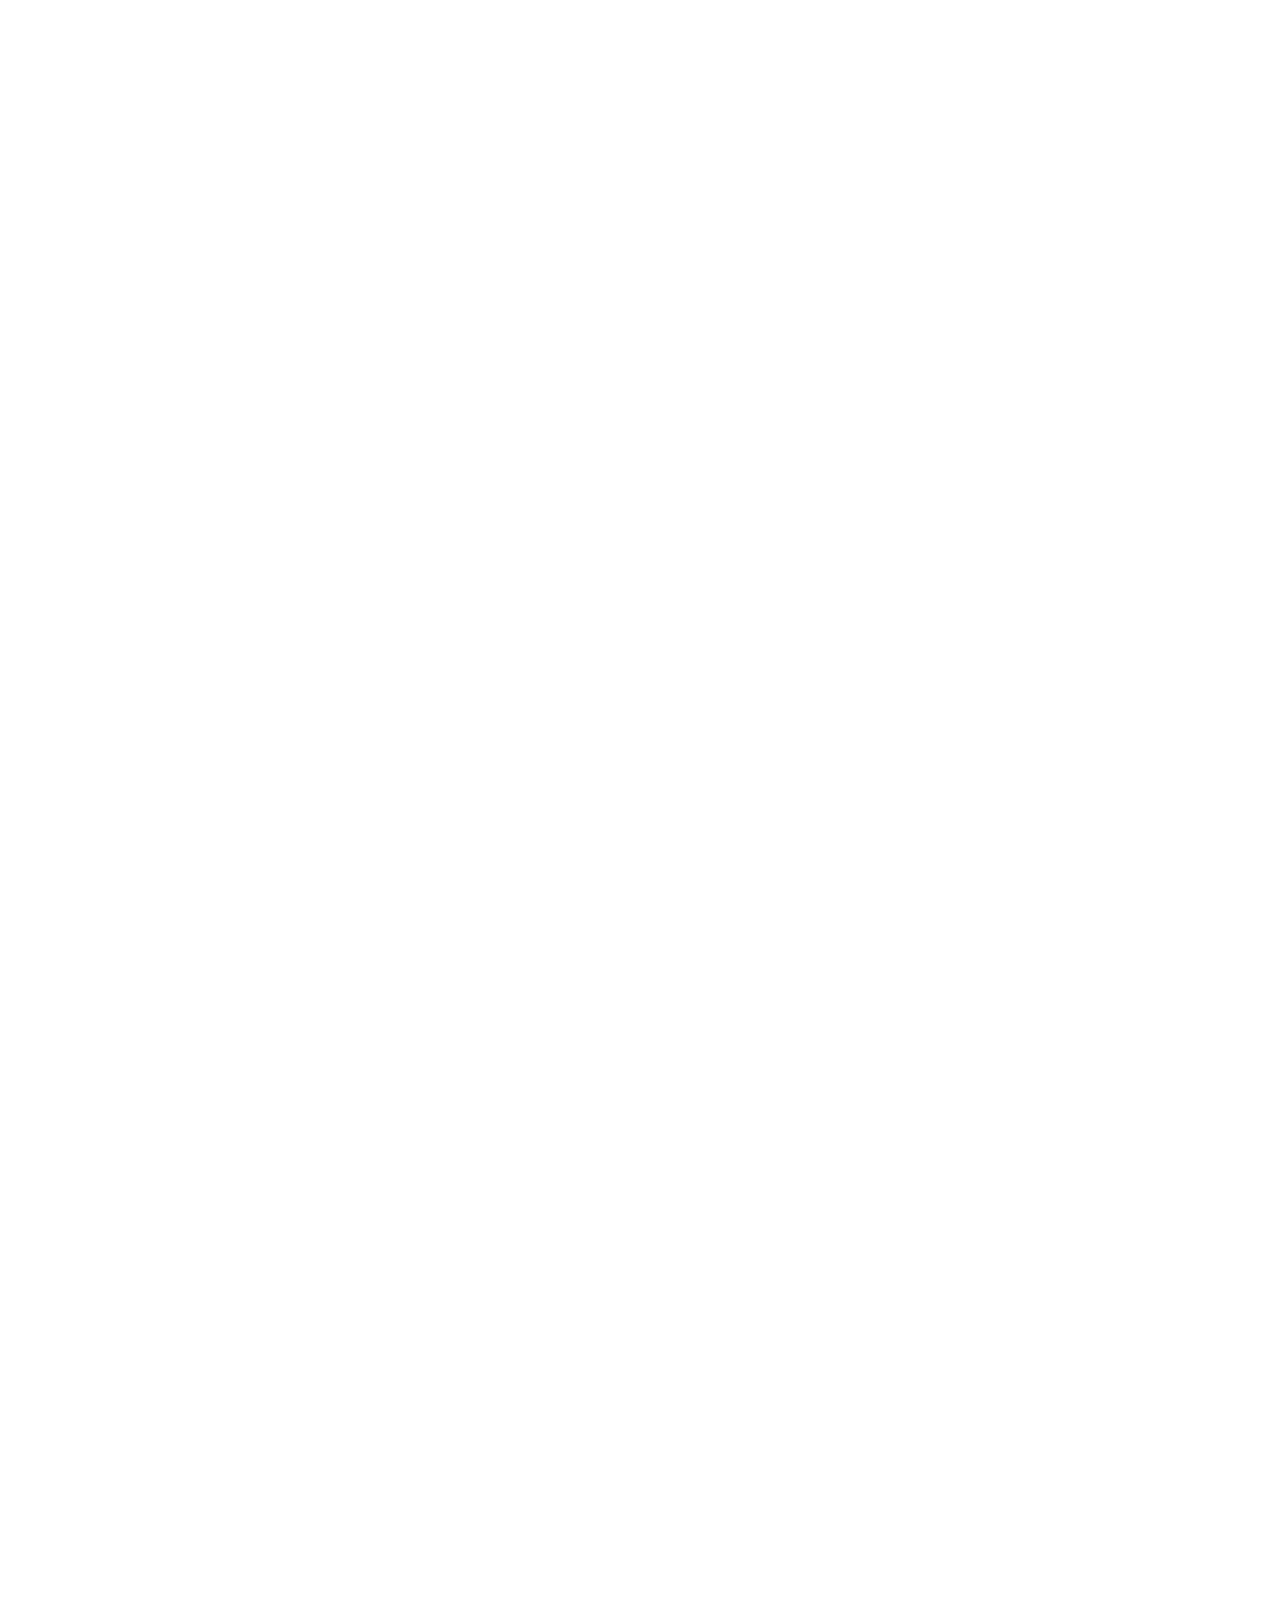
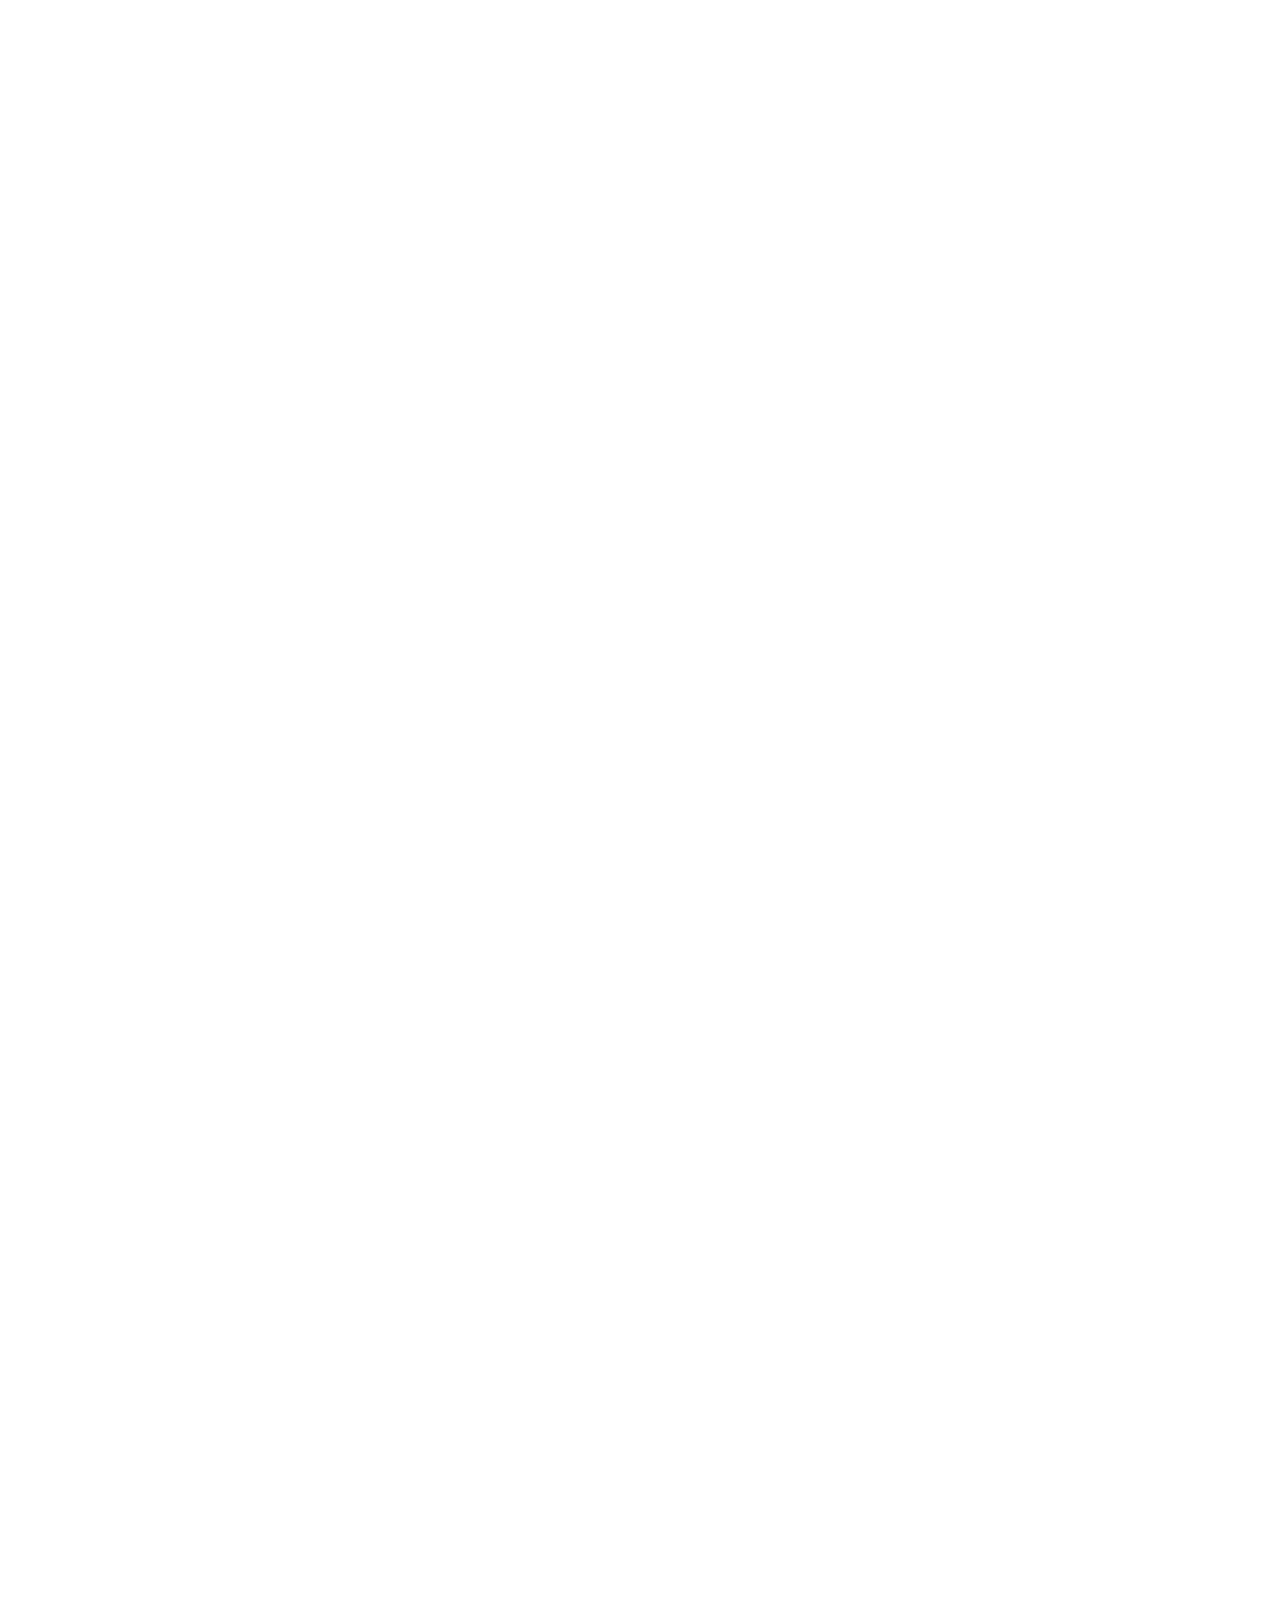
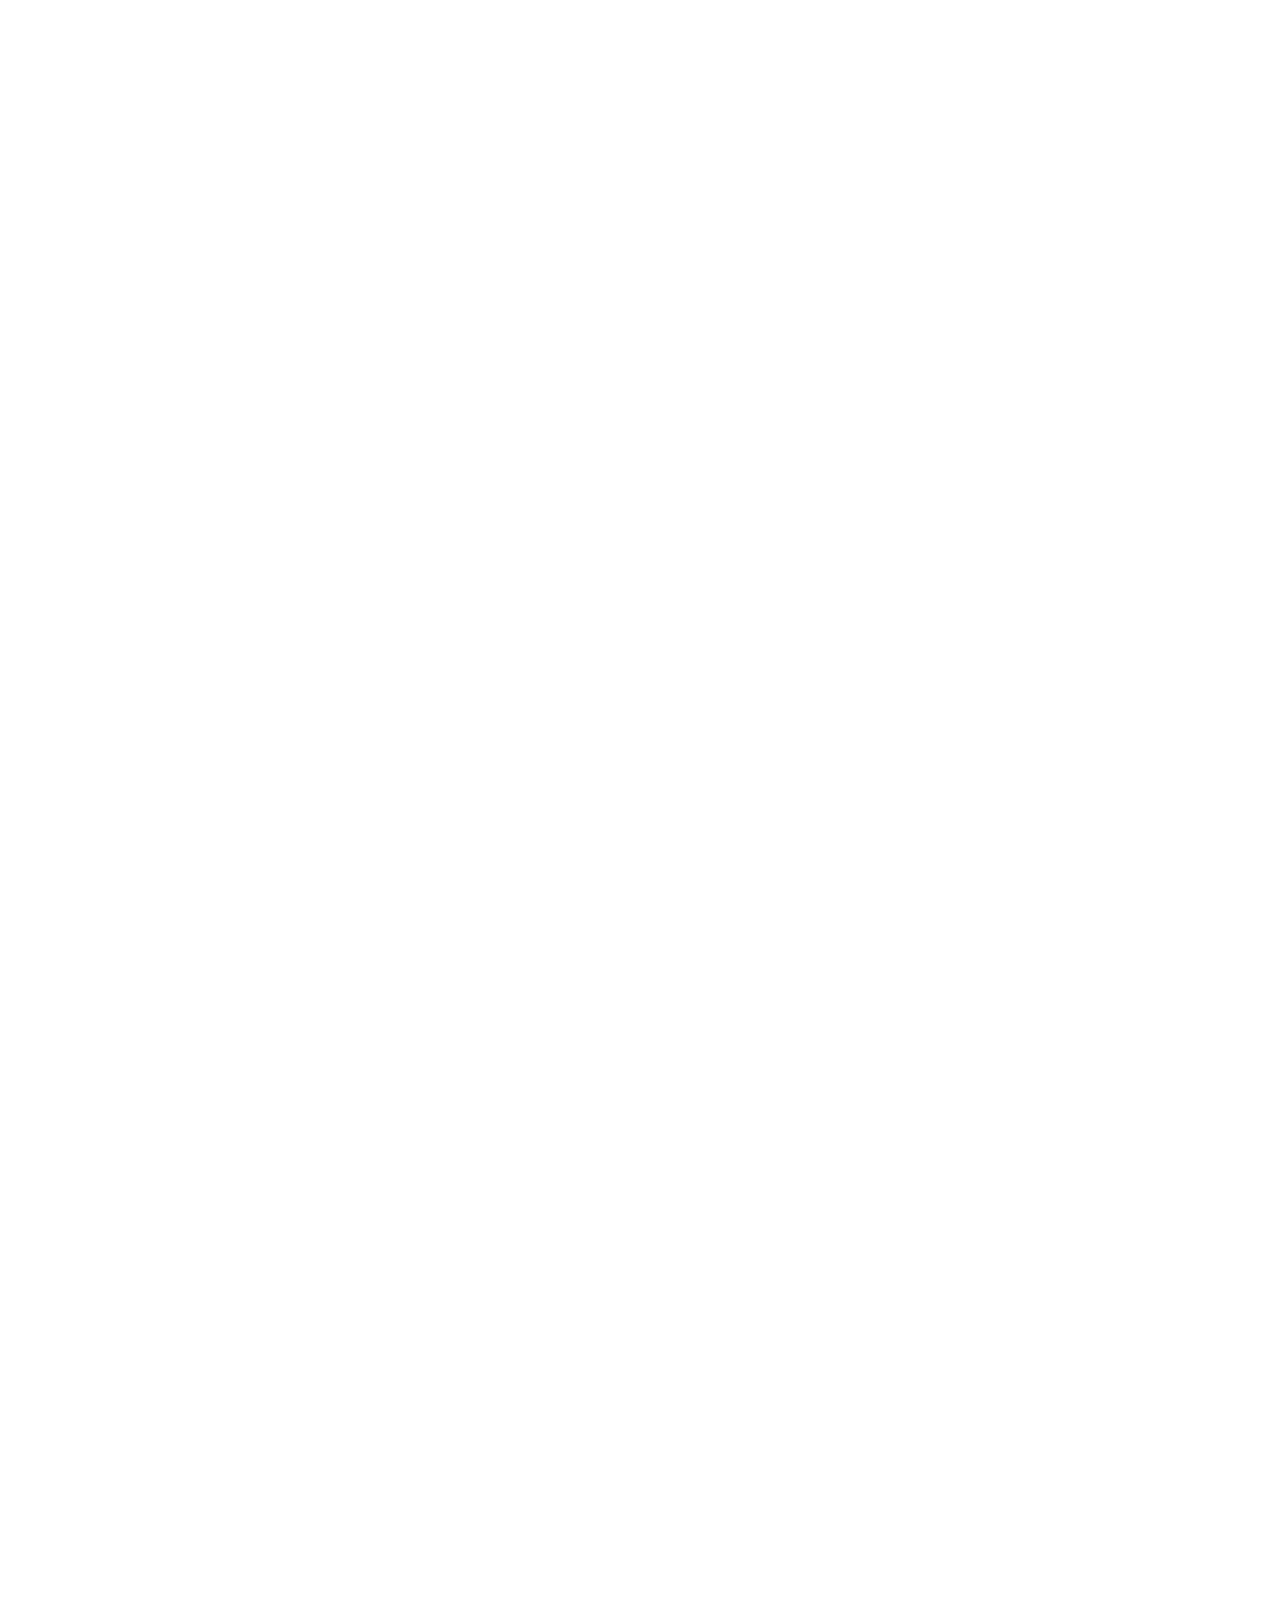
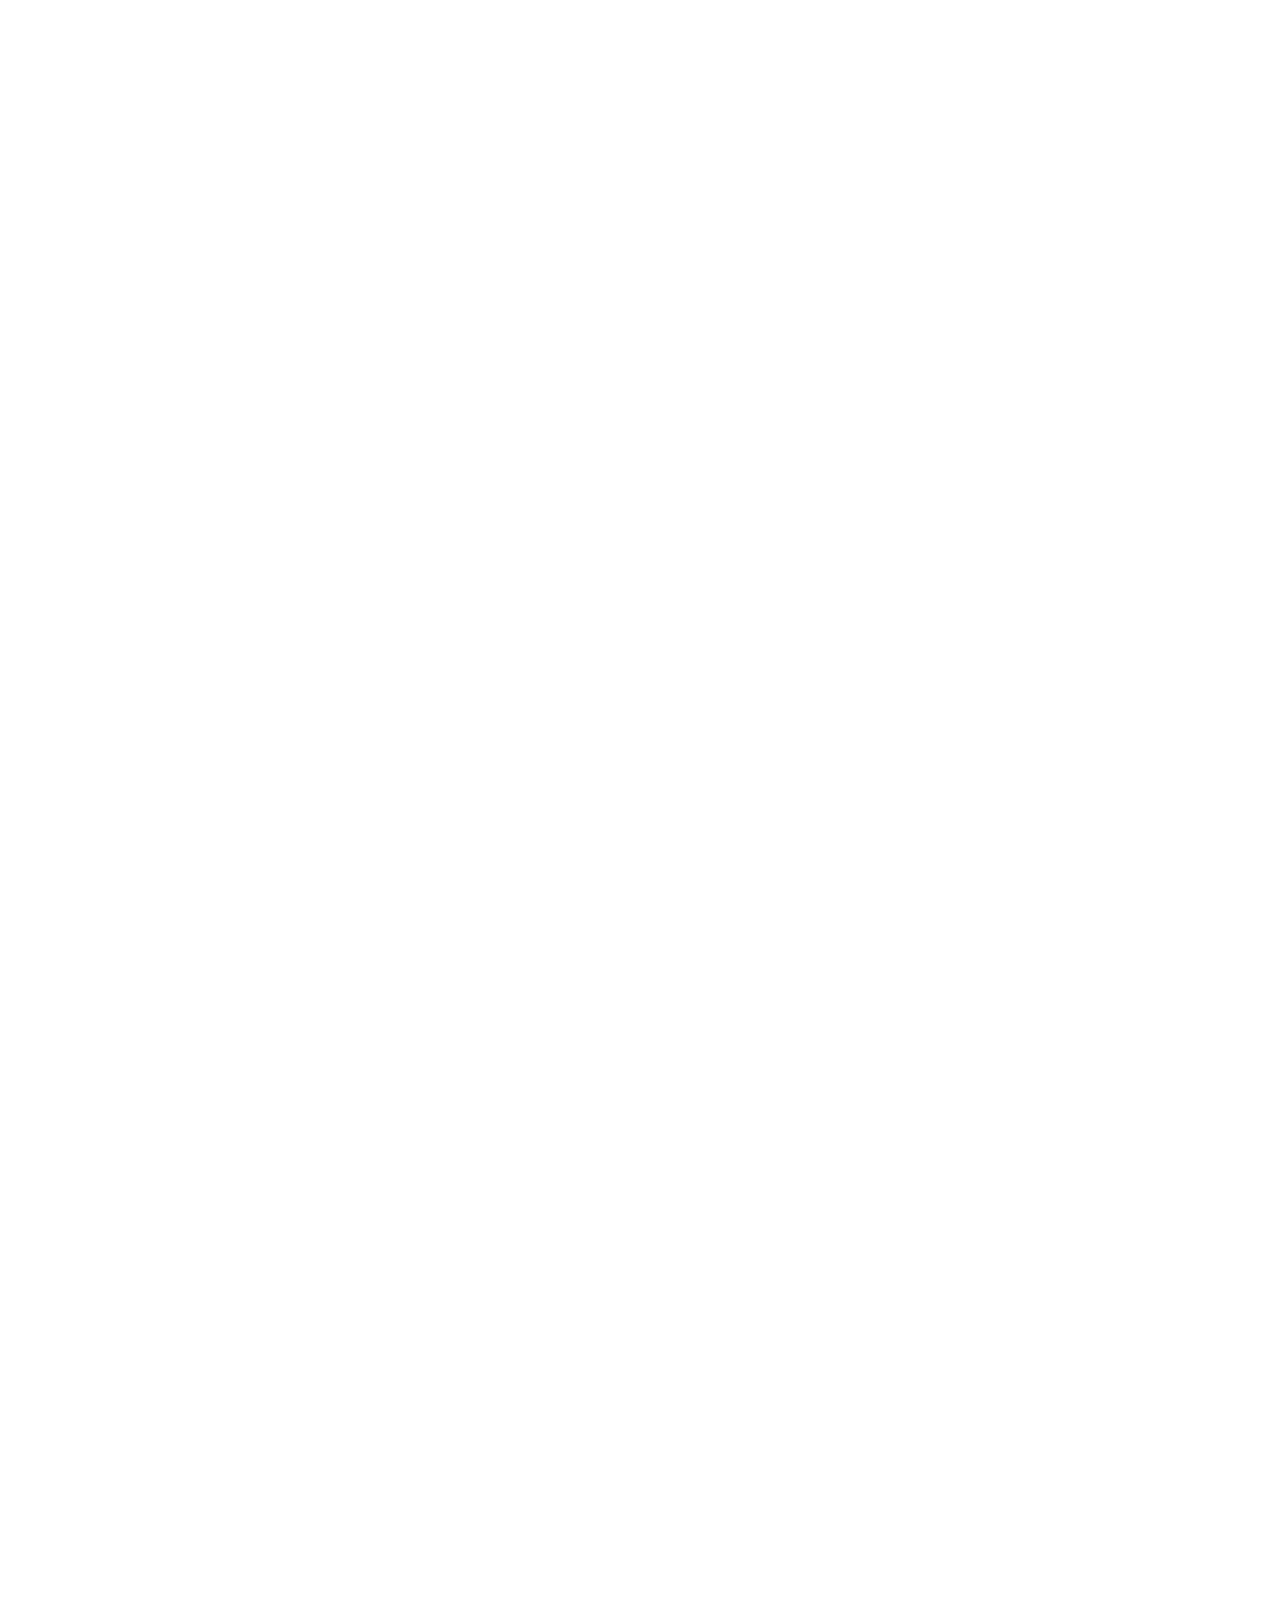
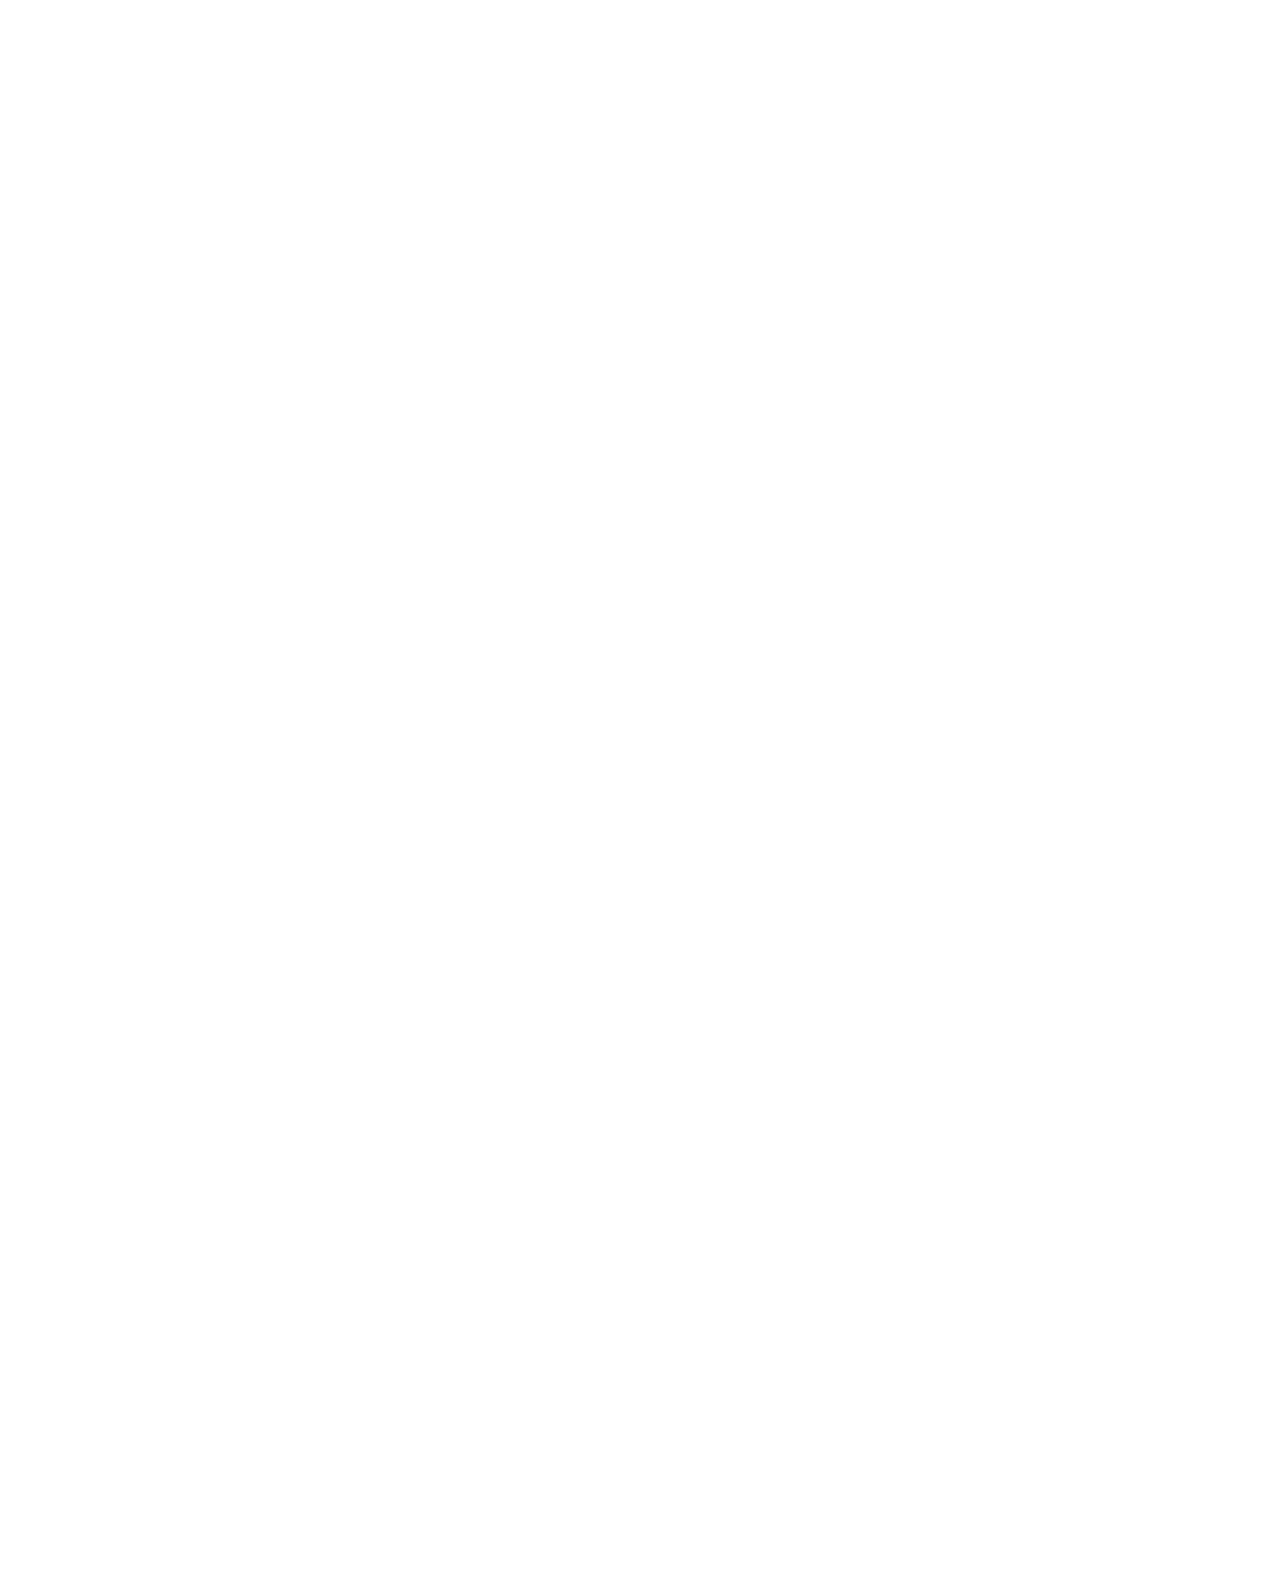
==== commit 0a71e288: "init en version" ====
--- a/index-en.html
+++ b/index-en.html
@@ -196,8 +196,12 @@
             <a href="#booking" class="menu-link ">thông tin vé</a>
           </div>
           <div class="language" style="display: flex; border-radius: 8px; padding-left: 55px;">
-            <img class="pc" src="./static/images/btnvi.png" style="max-width: 100%; width: 100%; border-radius: 8px 0px 0px 8px;" />
-            <img class="pc" src="./static/images/btnus.png" style="max-width: 100%; width: 100%; border-radius: 0px 8px 8px 0px;" />
+            <a href="./index.html">
+                <img class="pc" src="./static/images/btnvi.png" style="max-width: 100%; width: 100%; border-radius: 8px 0px 0px 8px;" />
+            </a>
+            <a href="./index-en.html">
+                <img class="pc" src="./static/images/btnus.png" style="max-width: 100%; width: 100%; border-radius: 0px 8px 8px 0px;" />
+            </a>
           </div>
         </div>
       </div>
@@ -230,10 +234,14 @@
           <img class="mobile" src="./static/images/icon.svg" style="max-width: 100%;margin-right: auto;padding-left: 24px;" />
           <div class="languages" style="display: flex; border-radius: 8px; padding-right: 24px;">
             <div class="inline-block">
-              <img class="lang vi" src="./static/images/btnvimb.png" style="max-width: 100%; width: 100%; border-radius: 8px 0px 0px 8px;" />
+                <a href="./index.html">
+                    <img class="lang vi" src="./static/images/btnvimb.png" style="max-width: 100%; width: 100%; border-radius: 8px 0px 0px 8px;" />
+                </a>
             </div>
             <div class="inline-block">
-              <img class="lang us" src="./static/images/btnenmb.png" style="max-width: 100%; width: 100%; border-radius: 0px 8px 8px 0px;" />
+                <a href="./index-en.html" class="">
+                    <img class="lang us" src="./static/images/btnenmb.png" style="max-width: 100%; width: 100%; border-radius: 0px 8px 8px 0px;" />
+                </a>
             </div>
           </div>
           <button class="navbar-toggler" type="button" data-toggle="collapse" data-target="#navbarToggleExternalContent" aria-controls="navbarToggleExternalContent" aria-expanded="false" aria-label="Toggle navigation">
@@ -253,48 +261,32 @@
       <div class="container">
         <img class="gt-btn pc" src="./static/images/menu-gt-112.png" style="max-width: 100%;" alt="">
         <div class="gt-content">
-          <p>
-            Bất chấp những bất ổn của kinh tế toàn cầu, Việt Nam vẫn nổi lên là điểm sáng với mức tăng trưởng GDP năm
-            2022
-            được dự báo có thể đạt 7,5%, lạm phát được kiểm soát, chuỗi cung ứng phục hồi mạnh mẽ, giải ngân vốn đầu tư
-            nước ngoài trong 8 tháng đầu năm đạt mức kỷ lục 12,8 tỷ USD….
-          </p>
-          <p>
-            Cùng với sự phục hồi kinh tế mạnh mẽ, hoạt động M&A tại Việt Nam được dự báo sẽ sôi động trở lại trong thời
-            gian tới, nhất là trong bối cảnh nguồn vốn trong nước bị thắt chặt, nhiều doanh nghiệp phải tái cấu trúc,
-            bán
-            bớt tài sản, kêu gọi đầu tư do sức ép về tài chính.
-          </p>
-          <p>
-            Với chủ đề <b style="font-weight: bold;">“Kích hoạt những cơ hội mới”</b>, Diễn đàn M&A Việt Nam lần thứ 14
-            – năm 2022, sự kiện thường niên uy
-            tín về hoạt động mua bán- sáp nhập doanh nghiệp và kết nối đầu tư tại Việt Nam do Báo Đầu tư tổ chức dưới sự
-            bảo trợ của Bộ Kế hoạch và Đầu tư, sẽ thảo luận chuyên sâu các cơ hội khi hoạt động M&A tại Việt Nam tiếp
-            tục
-            thu hút dòng tiền từ các doanh nghiệp có tiềm lực tài chính mạnh và các quỹ đầu tư nước ngoài, đặc biệt là
-            các
-            quỹ đầu tư tư nhân có lượng tiền dự trữ dồi dào.
-          </p>
-
-        </div>
+            <p>
+              Despite the uncertainties of the global economy, Vietnam remains a bright spot with GDP growth forecasted to reach 7.5 per cent in 2022, inflation under control, the supply chain recovering strongly, and disbursement of foreign investment capital in the first eight months of the year reached a record of $12.8 billion.
+            </p>
+            <p>
+              Along with the strong economic recovery, M&A activities in Vietnam are forecasted to be vibrant again in the near future, especially in the context of domestic capital flow is tightened, many businesses have to restructure, sell assets, and call for investment due to financial pressure.
+            </p>
+            <p>
+              Themed <b style="font-weight: bold;">"Igniting new opportunities"</b>, the 14th Vietnam M&A Forum 2022, a prestigious annual event on business mergers and acquisitions and investment connections in Vietnam, organised by Vietnam Investment Review under the auspices of the Ministry of Planning and Investment, will delve into M&A opportunities as Vietnam’s M&A market continue to attract cash flow from businesses with strong financial sources and foreign investment funds, especially private equity ones which are providing a plentiful source of deal-making capital. 
+            </p>
+  
+          </div>
         <img class="diem-nhan-btn pc" src="./static/images/diem-nhan.svg" style="max-width: 100%; width: 100%" />
         <div class="pc">
           <div class="diem-nhan-content ">
             <div style="padding-top: 17px;">
               <span style="color: #FF6600;font-size: 22px;">
-                Diễn đàn M&A Việt Nam 2022 là nơi:
+                Benefits of participation:
               </span>
               <p>
-                . <span style="color: #FF6600; transform: uppercase;">Gặp gỡ</span> các lãnh đạo cao cấp của giới đầu tư
-                và kinh doanh tại Việt Nam, các nhà đầu tư quốc tế đến từ Nhật Bản, Hàn Quốc, Mỹ, châu Âu và Đông Nam Á.
+                . <span style="color: #FF6600; transform: uppercase;">Meeting</span> enior executives of the Vietnamese business circle and those from Japan, the Republic of Korea, the US, Europe, and Southeast Asia.
               </p>
               <p>
-                . <span style="color: #FF6600; transform: uppercase;">Kết nối</span> đối tác, chia sẻ các cơ hội M&A và
-                hợp tác chiến lược.
+                . <span style="color: #FF6600; transform: uppercase;">Connecting</span> with potential partners and share opportunities in M&A and strategic co-operation.
               </p>
               <p>
-                . <span style="color: #FF6600; transform: uppercase;">Trao đổi kinh nghiệm</span> M&A tại thị<br> trường Việt
-                Nam, gặp gỡ những người trong cuộc của những thương vụ và nhà tư vấn<br> tiêu biểu nhất giai đoạn 2021- 2022.
+                . <span style="color: #FF6600; transform: uppercase;">TExchanging</span> M&A experience<br> n Vietnam and meet the insiders of the most outstanding deals and advisory firms of 2021-2022.
               </p>
             </div>
             <div style="padding-right: 10px;">
@@ -453,19 +445,16 @@
         <!-- end--slide -->
         <div class="diem-nhan-mobile container" style="padding-top: 24px;">
           <span style="color: #FF6600;font-size: 24px;">
-            Diễn đàn M&A Việt Nam 2022 là nơi:
+            Benefits of participation:
           </span>
           <p>
-            . <span style="color: #FF6600; transform: uppercase;">Gặp gỡ</span> các lãnh đạo cao cấp của giới đầu tư
-            và kinh doanh tại Việt Nam, các nhà đầu tư quốc tế đến từ Nhật Bản, Hàn Quốc, Mỹ, châu Âu và Đông Nam Á.
+            . <span style="color: #FF6600; transform: uppercase;">Meeting</span>senior executives of the Vietnamese business circle and those from Japan, the Republic of Korea, the US, Europe, and Southeast Asia.
           </p>
           <p>
-            . <span style="color: #FF6600; transform: uppercase;">Kết nối</span> đối tác, chia sẻ các cơ hội M&A và
-            hợp tác chiến lược.
+            . <span style="color: #FF6600; transform: uppercase;">Connecting</span> with potential partners and share opportunities in M&A and strategic co-operation.
           </p>
           <p style="margin: 0; padding-bottom: 24px;">
-            . <span style="color: #FF6600; transform: uppercase;">Trao đổi kinh nghiệm</span> M&A tại thị trường Việt
-            Nam, gặp gỡ những người trong cuộc của những thương vụ và nhà tư vấn tiêu biểu nhất giai đoạn 2021- 2022.
+            . <span style="color: #FF6600; transform: uppercase;">Exchanging</span> M&A experience in Vietnam and meet the insiders of the most outstanding deals and advisory firms of 2021-2022.
           </p>
         </div>
       </div>
@@ -670,10 +659,10 @@
               <p>TicketBox Co. Ltd. © 2016</p>
               <div class="languages">
                 <div class="inline-block">
-                  <a href="#" class="lang vi"></a>
+                  <a href="./index.html" class="lang vi"></a>
                 </div>
                 <div class="inline-block">
-                  <a href="#" class="lang en"></a>
+                  <a href="./index-en.html" class="lang en"></a>
                 </div>
               </div>
             </div>
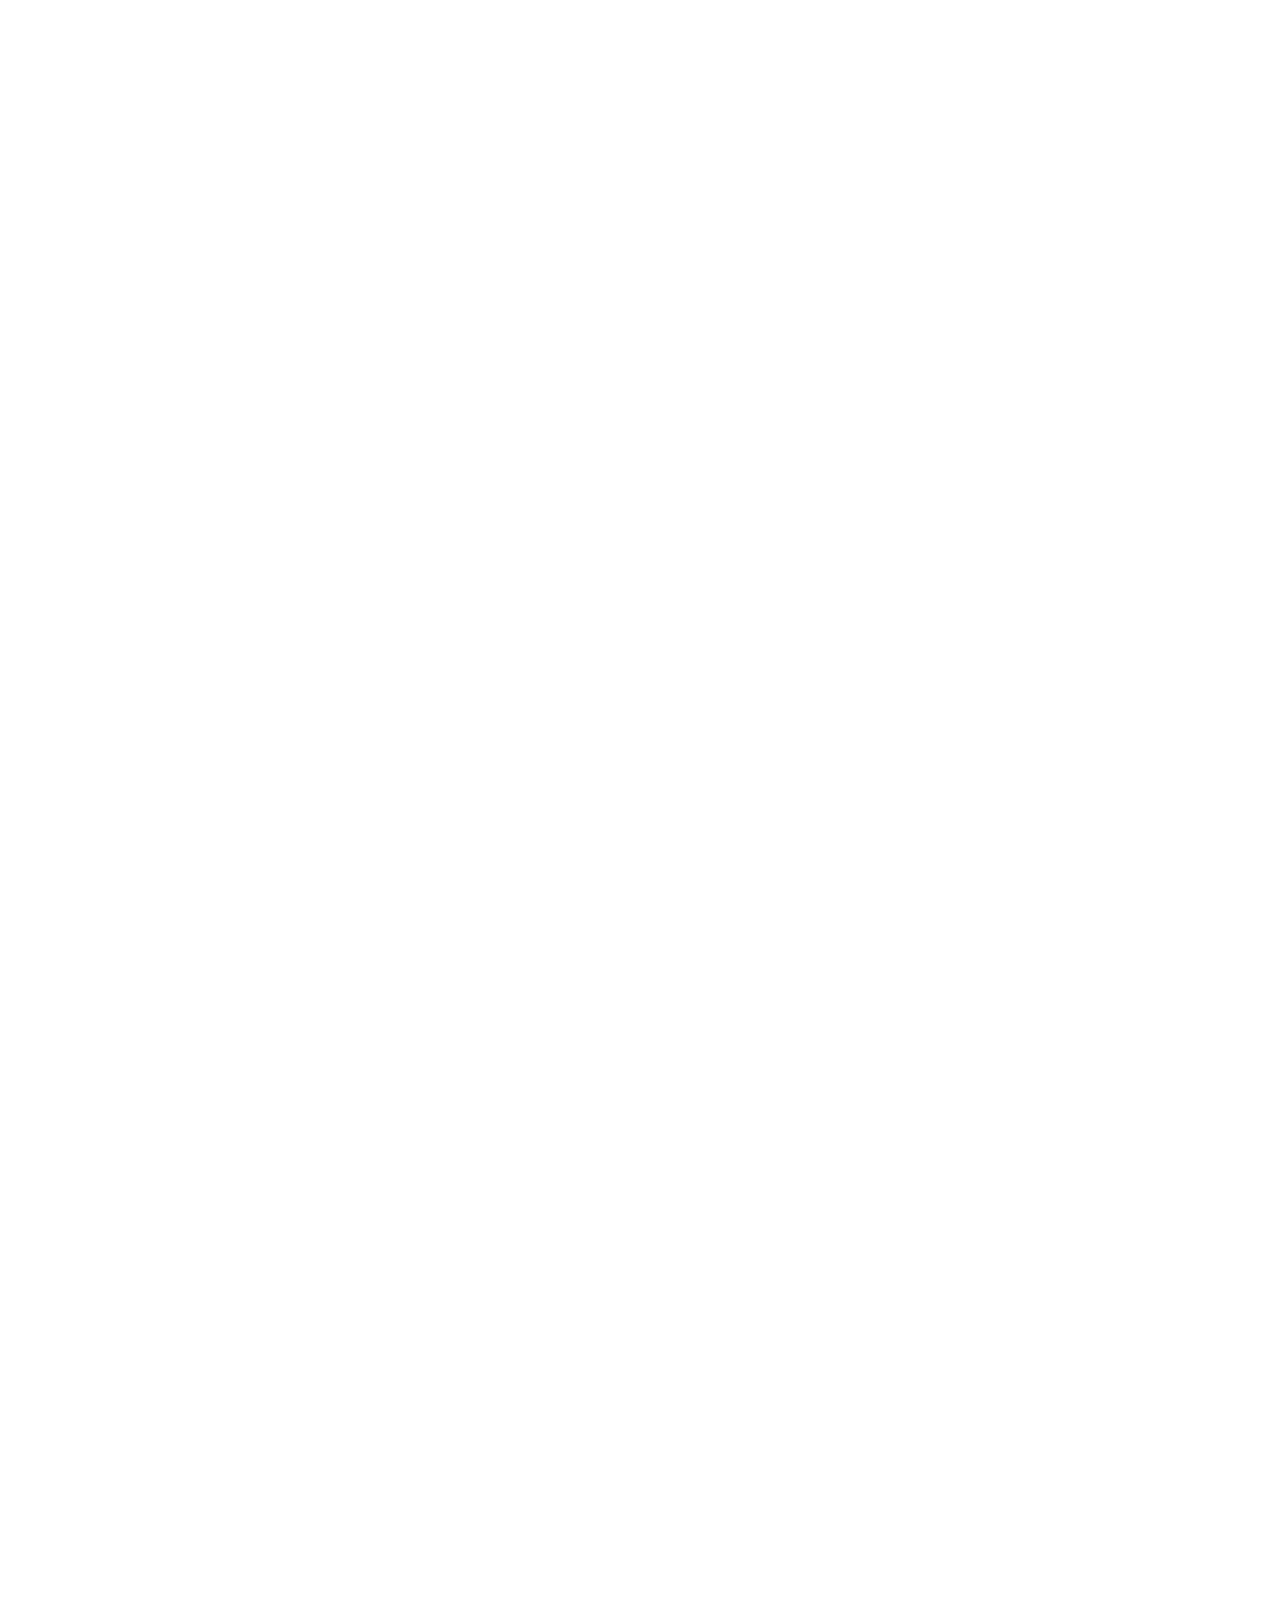
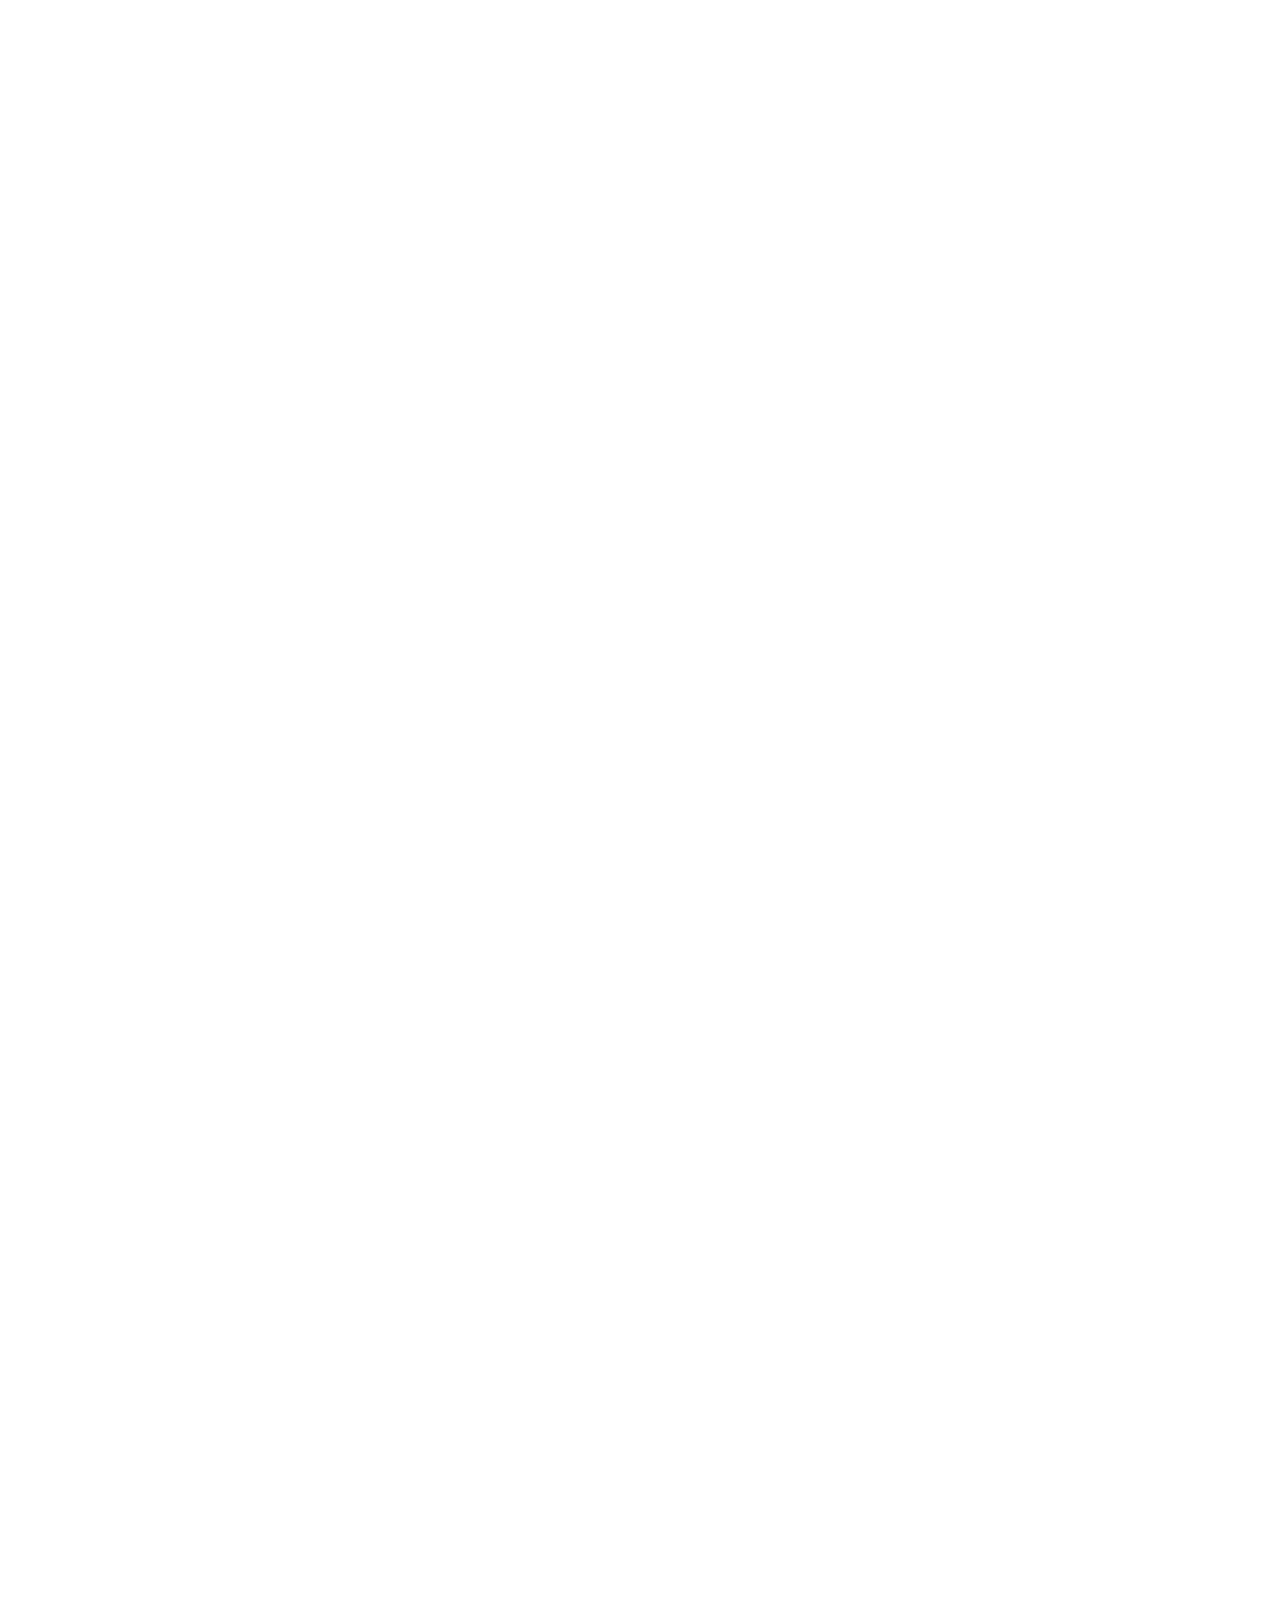
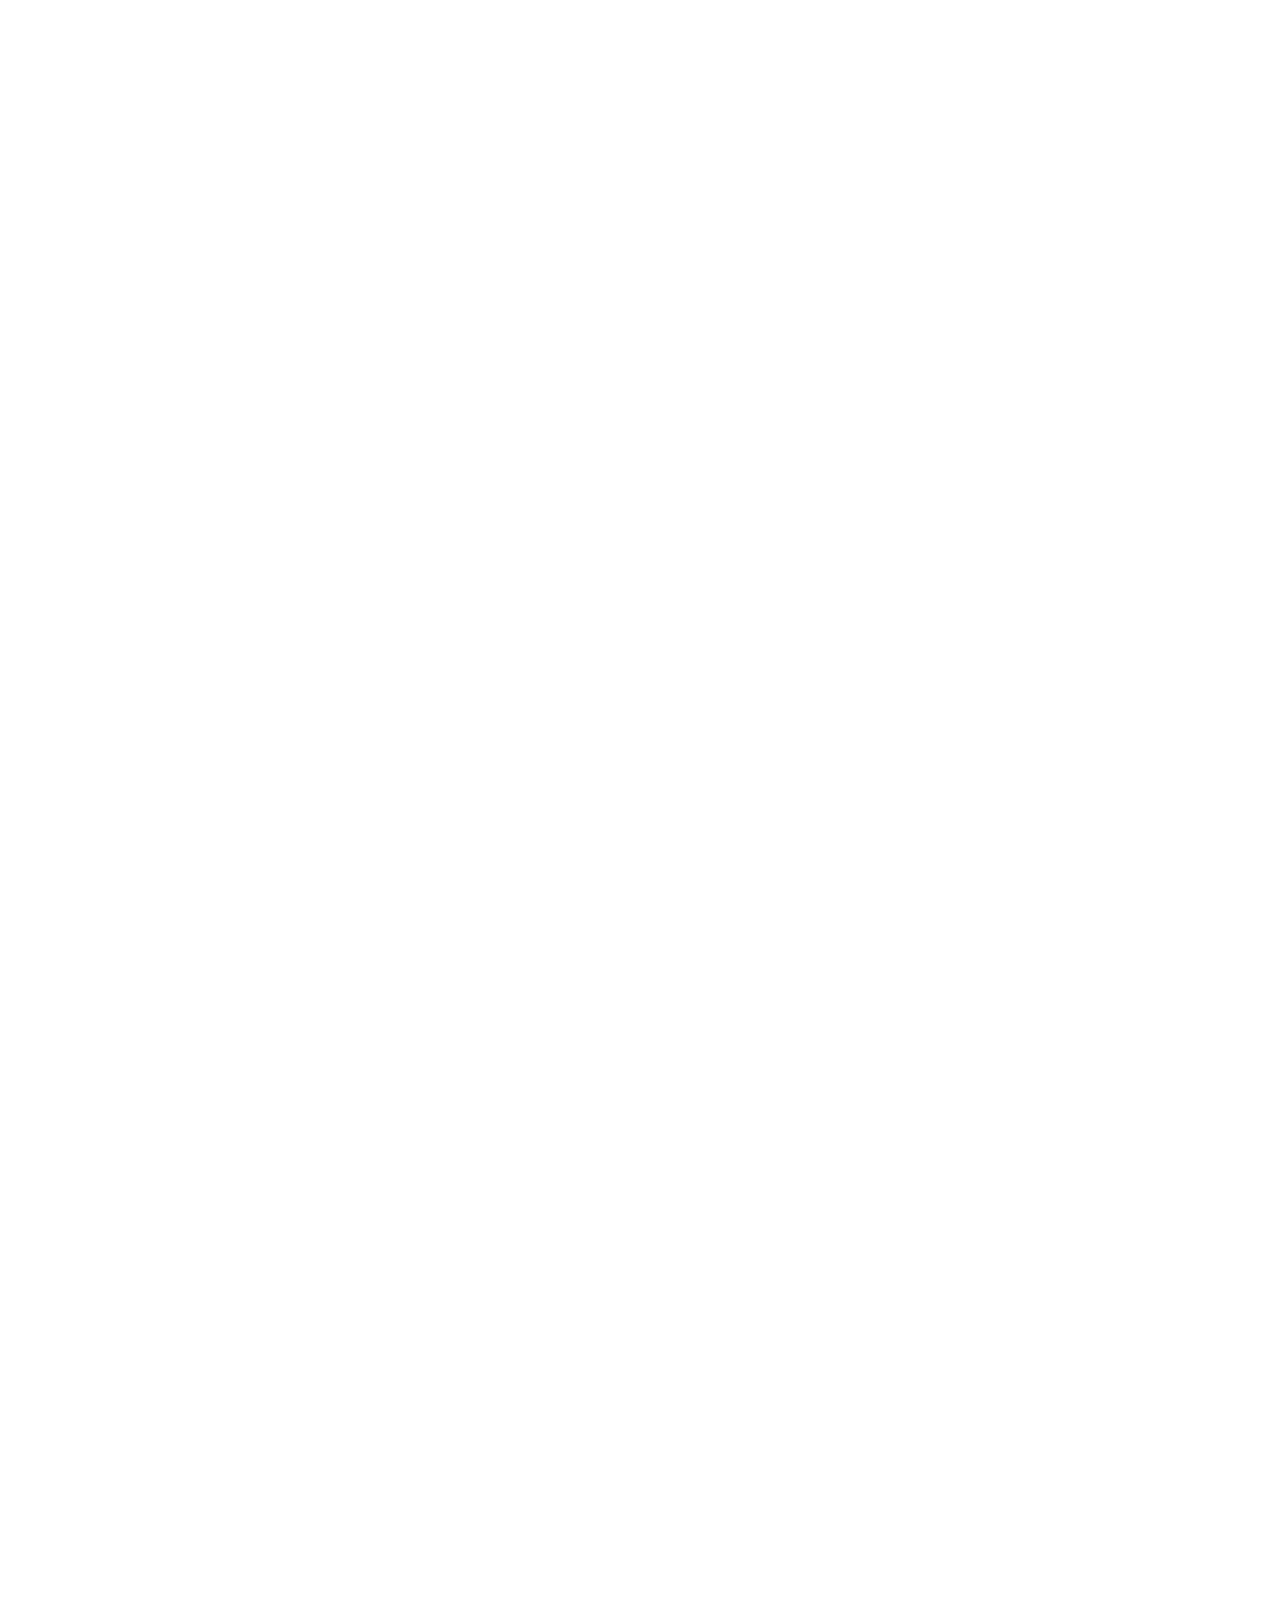
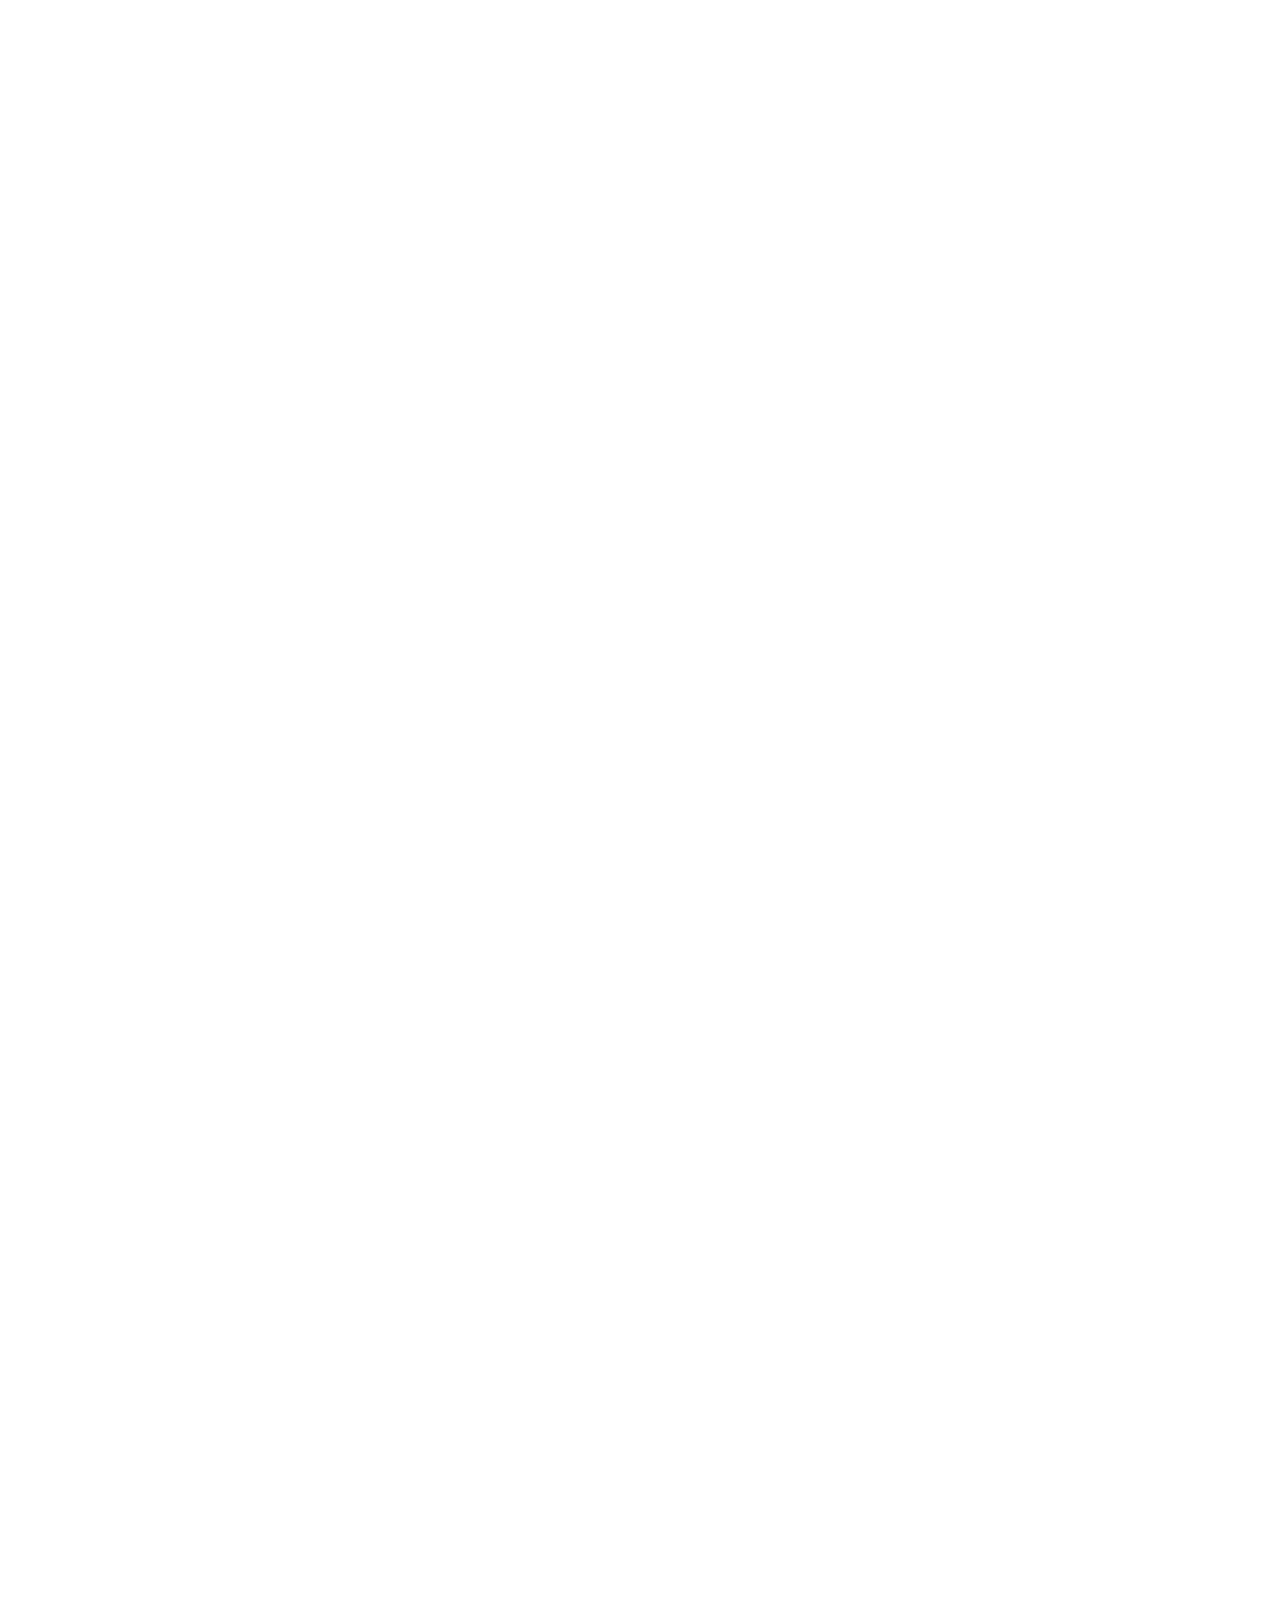
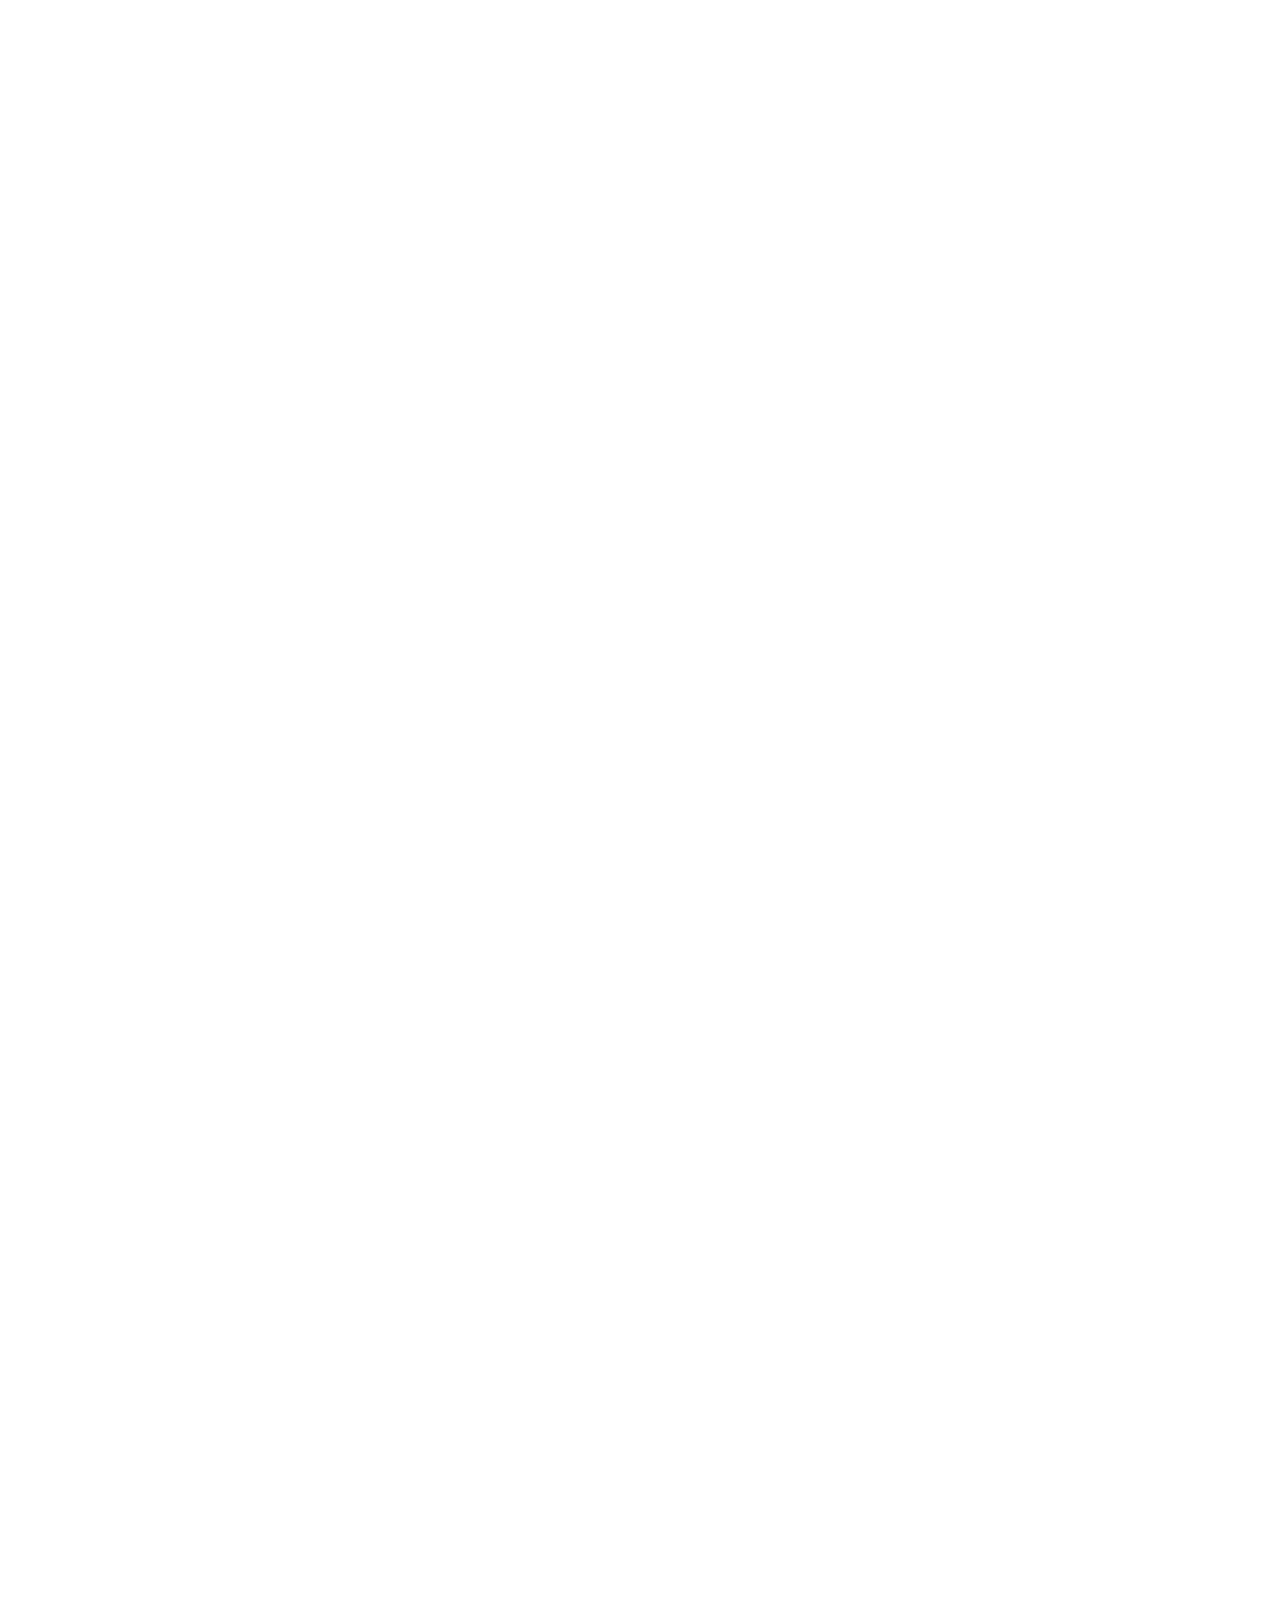
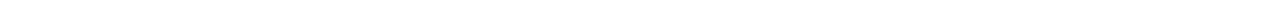
==== commit f7e21c5f: "update" ====
--- a/index-en.html
+++ b/index-en.html
@@ -182,18 +182,18 @@
         <div class="header-container">
           <ul class="menu">
             <li class="menu-item">
-              <a href="#gt" class="menu-link">giới thiệu</a>
+              <a href="#gt" class="menu-link">about</a>
             </li>
             <li class="menu-item">
-              <a href="#chuong-trinh" class="menu-link">chương trình</a>
+              <a href="#chuong-trinh" class="menu-link">Agenda</a>
             </li>
             <li class="menu-item">
-              <a href="#dien-gia" class="menu-link">diễn giả</a>
+              <a href="#dien-gia" class="menu-link">Speakers</a>
             </li>
   
           </ul>
           <div class="booking-info">
-            <a href="#booking" class="menu-link ">thông tin vé</a>
+            <a href="#booking" class="menu-link ">Ticket</a>
           </div>
           <div class="language" style="display: flex; border-radius: 8px; padding-left: 55px;">
             <a href="./index.html">
@@ -211,15 +211,15 @@
           <div style="padding-left: 15px;" >
             
               <div >
-                <a href="#gt" class="menu-link">giới thiệu</a>
+                <a href="#gt" class="menu-link">about</a>
               </div>
               
               <div>
-                <a href="#chuong-trinh" class="menu-link">chương trình</a>
+                <a href="#chuong-trinh" class="menu-link">Agenda</a>
               </div>
               
               <div>
-                <a href="#dien-gia" class="menu-link">diễn giả</a>
+                <a href="#dien-gia" class="menu-link">Speakers</a>
               </div>
               
     
@@ -227,7 +227,7 @@
             
           </div>
           <div class="booking-info">
-            <a href="#booking" class="menu-link ">thông tin vé</a>
+            <a href="#booking" class="menu-link ">Ticket</a>
           </div>
         </div>
         <nav style="margin: 0;" class="navbar navbar-dark ">
@@ -252,14 +252,14 @@
       </div>
     </header>
     <section class="banner">
-      <a href="#booking"  class="booking-btn">MỜI ĐẶT VÉ TẠI ĐÂY</a>
+      <a href="#booking"  class="booking-btn">BOOK NOW</a>
       <img class="pc" src="./static/images/Header.svg" style="max-width: 100%; width: 100%" />
       <img class="mobile" src="./static/images/banner-mobile.svg" style="width: 100%;height: auto;" />
     </section>
     <section id="gt" class="gt">
-      <img class="mobile" src="./static/images/gt-mobile.png" style="width: 100%;height: auto;" alt="">
+      <img class="mobile" src="./static/images/gt-mobile-en.png" style="width: 100%;height: auto;" alt="">
       <div class="container">
-        <img class="gt-btn pc" src="./static/images/menu-gt-112.png" style="max-width: 100%;" alt="">
+        <img class="gt-btn pc" src="./static/images/menu-gt-112-en.png" style="max-width: 100%;" alt="">
         <div class="gt-content">
             <p>
               Despite the uncertainties of the global economy, Vietnam remains a bright spot with GDP growth forecasted to reach 7.5 per cent in 2022, inflation under control, the supply chain recovering strongly, and disbursement of foreign investment capital in the first eight months of the year reached a record of $12.8 billion.
@@ -272,7 +272,7 @@
             </p>
   
           </div>
-        <img class="diem-nhan-btn pc" src="./static/images/diem-nhan.svg" style="max-width: 100%; width: 100%" />
+        <img class="diem-nhan-btn pc" src="./static/images/diem-nhan-en.svg" style="max-width: 100%; width: 100%" />
         <div class="pc">
           <div class="diem-nhan-content ">
             <div style="padding-top: 17px;">
@@ -286,7 +286,7 @@
                 . <span style="color: #FF6600; transform: uppercase;">Connecting</span> with potential partners and share opportunities in M&A and strategic co-operation.
               </p>
               <p>
-                . <span style="color: #FF6600; transform: uppercase;">TExchanging</span> M&A experience<br> n Vietnam and meet the insiders of the most outstanding deals and advisory firms of 2021-2022.
+                . <span style="color: #FF6600; transform: uppercase;">Exchanging</span> M&A experience<br> n Vietnam and meet the insiders of the most outstanding deals and advisory firms of 2021-2022.
               </p>
             </div>
             <div style="padding-right: 10px;">
@@ -371,77 +371,84 @@
           </div>
         </div>
         <img src="./static/images/doi-tuong-tham-du.png" style="max-width: 100%; width: 100%" alt="" class="doi-tuong-tham-du pc">
-        <img src="./static/images/lich-trinh.png" style="max-width: 100%; width: 100%" alt="" class="lich-trinh pc">
-      </div>
-      <img class="mobile" src="./static/images/diem-nhan-mb.svg" style="width: 100%;height: auto;" />
+        <img src="./static/images/lich-trinh-en.png" style="max-width: 100%; width: 100%" alt="" class="lich-trinh pc">
+      </div>
+      <img class="mobile" src="./static/images/diem-nhan-mb-en.svg" style="width: 100%;height: auto;" />
       <div class="mobile">
         <div>
-          <div id="carouselExampleIndicators" class="carousel slide" data-ride="carousel">
-
-            <div class="carousel-inner">
-              <div class="carousel-item active">
-                <img style="object-fit: cover;height: 200px;" class="d-block w-100"
-                  src="./static/images/trang3-1.jpeg">
-              </div>
-              <div class="carousel-item">
-                <img style="object-fit: cover;height: 200px;" class="d-block w-100"
-                  src="./static/images/trang3-2.jpeg">
-              </div>
-              <div class="carousel-item">
-                <img style="object-fit: cover;height: 200px;" class="d-block w-100"
-                  src="./static/images/trang3-3.jpeg">
-              </div>
-              <div class="carousel-item">
-                <img style="object-fit: cover;height: 200px;" class="d-block w-100"
-                  src="./static/images/trang3-4.jpeg">
-              </div>
-              <div class="carousel-item">
-                <img style="object-fit: cover;height: 200px;" class="d-block w-100" src="./static/images/trang3-5.jpg">
-              </div>
-              <div class="carousel-item">
-                <img style="object-fit: cover;height: 200px;" class="d-block w-100" src="./static/images/trang3-6.jpg">
-              </div>
-              <div class="carousel-item">
-                <img style="object-fit: cover;height: 200px;" class="d-block w-100" src="./static/images/trang3-7.jpg">
-              </div>
-              <div class="carousel-item">
-                <img style="object-fit: cover;height: 200px;" class="d-block w-100" src="./static/images/trang3-8.jpg">
-              </div>
-              <div class="carousel-item">
-                <img style="object-fit: cover;height: 200px;" class="d-block w-100" src="./static/images/trang3-9.jpg">
-              </div>
-              <div class="carousel-item">
-                <img style="object-fit: cover;height: 200px;" class="d-block w-100"
-                  src="./static/images/trang3-10.jpg">
-              </div>
-              <div class="carousel-item">
-                <img style="object-fit: cover;height: 200px;" class="d-block w-100"
-                  src="./static/images/trang3-11.jpg">
-              </div>
-              <div class="carousel-item">
-                <img style="object-fit: cover;height: 200px;" class="d-block w-100"
-                  src="./static/images/trang3-12.jpg">
-              </div>
-              <div class="carousel-item">
-                <img style="object-fit: cover;height: 200px;" class="d-block w-100"
-                  src="./static/images/trang3-13.jpg">
-              </div>
-              <div class="carousel-item">
-                <img style="object-fit: cover;height: 200px;" class="d-block w-100"
-                  src="./static/images/trang3-14.jpg">
-              </div>
-              <div class="carousel-item">
-                <img style="object-fit: cover;height: 200px;" class="d-block w-100"
-                  src="./static/images/trang3-15a.jpg">
-              </div>
-              <!-- <div class="carousel-item">
-                <img style="object-fit: cover;height: 200px;" class="d-block w-100"
-                  src="./static/images/trang3-16a.JPG">
-              </div> -->
-            </div>
-
-          </div>
-        </div>
+            <div id="carouselExampleControls" class="carousel slide" data-ride="carousel">
+              <div class="carousel-inner">
+                <div class="carousel-item active">
+                  <img style="object-fit: cover;height: 200px;" class="d-block w-100"
+                    src="./static/images/trang3-1.jpeg">
+                </div>
+                <div class="carousel-item">
+                  <img style="object-fit: cover;height: 200px;" class="d-block w-100"
+                    src="./static/images/trang3-2.jpeg">
+                </div>
+                <div class="carousel-item">
+                  <img style="object-fit: cover;height: 200px;" class="d-block w-100"
+                    src="./static/images/trang3-3.jpeg">
+                </div>
+                <div class="carousel-item">
+                  <img style="object-fit: cover;height: 200px;" class="d-block w-100"
+                    src="./static/images/trang3-4.jpeg">
+                </div>
+                <div class="carousel-item">
+                  <img style="object-fit: cover;height: 200px;" class="d-block w-100" src="./static/images/trang3-5.jpg">
+                </div>
+                <div class="carousel-item">
+                  <img style="object-fit: cover;height: 200px;" class="d-block w-100" src="./static/images/trang3-6.jpg">
+                </div>
+                <div class="carousel-item">
+                  <img style="object-fit: cover;height: 200px;" class="d-block w-100" src="./static/images/trang3-7.jpg">
+                </div>
+                <div class="carousel-item">
+                  <img style="object-fit: cover;height: 200px;" class="d-block w-100" src="./static/images/trang3-8.jpg">
+                </div>
+                <div class="carousel-item">
+                  <img style="object-fit: cover;height: 200px;" class="d-block w-100" src="./static/images/trang3-9.jpg">
+                </div>
+                <div class="carousel-item">
+                  <img style="object-fit: cover;height: 200px;" class="d-block w-100"
+                    src="./static/images/trang3-10.jpg">
+                </div>
+                <div class="carousel-item">
+                  <img style="object-fit: cover;height: 200px;" class="d-block w-100"
+                    src="./static/images/trang3-11.jpg">
+                </div>
+                <div class="carousel-item">
+                  <img style="object-fit: cover;height: 200px;" class="d-block w-100"
+                    src="./static/images/trang3-12.jpg">
+                </div>
+                <div class="carousel-item">
+                  <img style="object-fit: cover;height: 200px;" class="d-block w-100"
+                    src="./static/images/trang3-13.jpg">
+                </div>
+                <div class="carousel-item">
+                  <img style="object-fit: cover;height: 200px;" class="d-block w-100"
+                    src="./static/images/trang3-14.jpg">
+                </div>
+                <div class="carousel-item">
+                  <img style="object-fit: cover;height: 200px;" class="d-block w-100"
+                    src="./static/images/trang3-15a.jpg">
+                </div>
+                <!-- <div class="carousel-item">
+                  <img style="object-fit: cover;height: 200px;" class="d-block w-100"
+                    src="./static/images/trang3-16a.JPG">
+                </div> -->
+              </div>
+              <a class="carousel-control-prev" href="#carouselExampleControls" role="button" data-slide="prev">
+                <span class="carousel-control-prev-icon" aria-hidden="true"></span>
+                <span class="sr-only">Previous</span>
+              </a>
+              <a class="carousel-control-next" href="#carouselExampleControls" role="button" data-slide="next">
+                <span class="carousel-control-next-icon" aria-hidden="true"></span>
+                <span class="sr-only">Next</span>
+              </a>
+            </div>
+          </div>
+          <!-- end--slide -->
         <!-- end--slide -->
         <div class="diem-nhan-mobile container" style="padding-top: 24px;">
           <span style="color: #FF6600;font-size: 24px;">
@@ -459,26 +466,26 @@
         </div>
       </div>
       <img class="mobile" src="./static/images/doi-tuong-mb.svg" style="width: 100%;height: auto;" /> 
-      <img class="mobile" src="./static/images/lich-dien-mb.png" style="width: 100%;height: auto; padding: 24px 0px;" /> 
+      <img class="mobile" src="./static/images/lich-dien-mb-en.png" style="width: 100%;height: auto; padding: 24px 0px;" /> 
     </section>
     <section id="chuong-trinh" class="chuong-trinh">
       <div class="pc">
-        <img src="./static/images/ct-title.png" style="max-width: 100%; width: 100%" />
+        <img src="./static/images/ct-title-en.png" style="max-width: 100%; width: 100%" />
       </div>
       <div style="background: linear-gradient(90deg, #00CCFF -63.78%, #FF00FF 148.56%);" class="mobile">
-        <img src="./static/images/ct-title-mb.png" style="max-width: 100%; width: 100%" />
+        <img src="./static/images/ct-title-mb-en.png" style="max-width: 100%; width: 100%" />
       </div>
       <img src="./static/images/ct-banner.png" style="max-width: 100%; width: 100%" />
-      <img src="./static/images/thao-luan.png" style="max-width: 100%; width: 100%" class="pc"/>
-      <img class="mobile" src="./static/images/chuong-trinh-1-mb.svg" style="width: 100%;height: auto;" /> 
-      <img class="mobile" src="./static/images/chuong-trinh-2-mb.svg" style="width: 100%;height: auto;" />
+      <img src="./static/images/ct-thao-luan-en.png" style="max-width: 100%; width: 100%" class="pc"/>
+      <img class="mobile" src="./static/images/chuong-trinh-1-mb-en.svg" style="width: 100%;height: auto;" /> 
+      <img class="mobile" src="./static/images/chuong-trinh-2-mb-en.svg" style="width: 100%;height: auto;" />
        <a class="mobile" style="padding-bottom: 32px;" onclick="showChuongTrinh(2)"><i>(Xem chi tiết)</i></a>
-      <img class="mobile" src="./static/images/chuong-trinh-3-mb.svg" style="width: 100%;height: auto;" /> 
+      <img class="mobile" src="./static/images/chuong-trinh-3-mb-en.svg" style="width: 100%;height: auto;" /> 
       <a class="mobile" style="padding-bottom: 32px;" onclick="showChuongTrinh(3)"><i>(Xem chi tiết)</i></a>
-      <img class="mobile" src="./static/images/chuong-trinh-4-mb.svg" style="width: 100%;height: auto;" /> 
-      <img class="mobile" src="./static/images/chuong-trinh-5-mb.svg" style="width: 100%;height: auto;" /> 
+      <img class="mobile" src="./static/images/chuong-trinh-4-mb-en.svg" style="width: 100%;height: auto;" /> 
+      <img class="mobile" src="./static/images/chuong-trinh-5-mb-en.svg" style="width: 100%;height: auto;" /> 
       <a class="mobile" style="padding-bottom: 32px;" onclick="showChuongTrinh(5)"><i>(Xem chi tiết)</i></a>
-      <img class="mobile" src="./static/images/chuong-trinh-6-mb.svg" style="width: 100%;height: auto;" /> 
+      <img class="mobile" src="./static/images/chuong-trinh-6-mb-en.svg" style="width: 100%;height: auto;" /> 
       <div id="dien-gia" class="dien-gia">
         <div class="pc" style="display: flex;">
           <img  src="./static/images/dien-title2.png" style="max-width: 100%; margin: auto;" class="title" />
@@ -527,34 +534,34 @@
         <div class="container">
           <div class="row">
             <div class="col-6">
-              <img src="./static/images/dien-gia-1-mb.svg" style="max-width: 100%; width: 100%;cursor: grab;" onclick="show(1)" />
-            </div>
-            <div class="col-6">
-              <img src="./static/images/dien-gia-2-mb.svg" style="max-width: 100%; width: 100%;cursor: grab;" onclick="show(2)" />
-            </div>
-            <div class="col-6">
-              <img src="./static/images/dien-gia-3-mb.svg" style="max-width: 100%; width: 100%;cursor: grab;" onclick="show(3)" />
-            </div>
-            <div class="col-6">
-              <img src="./static/images/dien-gia-4-mb.svg" style="max-width: 100%; width: 100%;cursor: grab;" onclick="show(4)" />
-            </div>
-            <div class="col-6">
-              <img src="./static/images/dien-gia-5-mb.svg" style="max-width: 100%; width: 100%;cursor: grab;" onclick="show(5)" />
-            </div>
-            <div class="col-6">
-              <img src="./static/images/dien-gia-6-mb.svg" style="max-width: 100%; width: 100%;cursor: grab;" onclick="show(6)" />
-            </div>
-            <div class="col-6">
-              <img src="./static/images/dien-gia-7-mb.svg" style="max-width: 100%; width: 100%;cursor: grab;" onclick="show(7)" />
-            </div>
-            <div class="col-6">
-              <img src="./static/images/dien-gia-8-mb.svg" style="max-width: 100%; width: 100%;cursor: grab;" onclick="show(8)" />
-            </div>
-            <div class="col-6">
-              <img src="./static/images/dien-gia-9-mb.svg" style="max-width: 100%; width: 100%;cursor: grab;" onclick="show(9)" />
-            </div>
-            <div class="col-6">
-              <img src="./static/images/dien-gia-10-mb.svg" style="max-width: 100%; width: 100%;cursor: grab;" onclick="show(10)" />
+              <img src="./static/images/dien-gia-1-mb-en.svg" style="max-width: 100%; width: 100%;cursor: grab;" onclick="show(1)" />
+            </div>
+            <div class="col-6">
+              <img src="./static/images/dien-gia-2-mb-en.svg" style="max-width: 100%; width: 100%;cursor: grab;" onclick="show(2)" />
+            </div>
+            <div class="col-6">
+              <img src="./static/images/dien-gia-3-mb-en.svg" style="max-width: 100%; width: 100%;cursor: grab;" onclick="show(3)" />
+            </div>
+            <div class="col-6">
+              <img src="./static/images/dien-gia-4-mb-en.svg" style="max-width: 100%; width: 100%;cursor: grab;" onclick="show(4)" />
+            </div>
+            <div class="col-6">
+              <img src="./static/images/dien-gia-5-mb-en.svg" style="max-width: 100%; width: 100%;cursor: grab;" onclick="show(5)" />
+            </div>
+            <div class="col-6">
+              <img src="./static/images/dien-gia-6-mb-en.svg" style="max-width: 100%; width: 100%;cursor: grab;" onclick="show(6)" />
+            </div>
+            <div class="col-6">
+              <img src="./static/images/dien-gia-7-mb-en.svg" style="max-width: 100%; width: 100%;cursor: grab;" onclick="show(7)" />
+            </div>
+            <div class="col-6">
+              <img src="./static/images/dien-gia-8-mb-en.svg" style="max-width: 100%; width: 100%;cursor: grab;" onclick="show(8)" />
+            </div>
+            <div class="col-6">
+              <img src="./static/images/dien-gia-9-mb-en.svg" style="max-width: 100%; width: 100%;cursor: grab;" onclick="show(9)" />
+            </div>
+            <div class="col-6">
+              <img src="./static/images/dien-gia-10-mb-en.svg" style="max-width: 100%; width: 100%;cursor: grab;" onclick="show(10)" />
             </div>
           </div>
         </div>
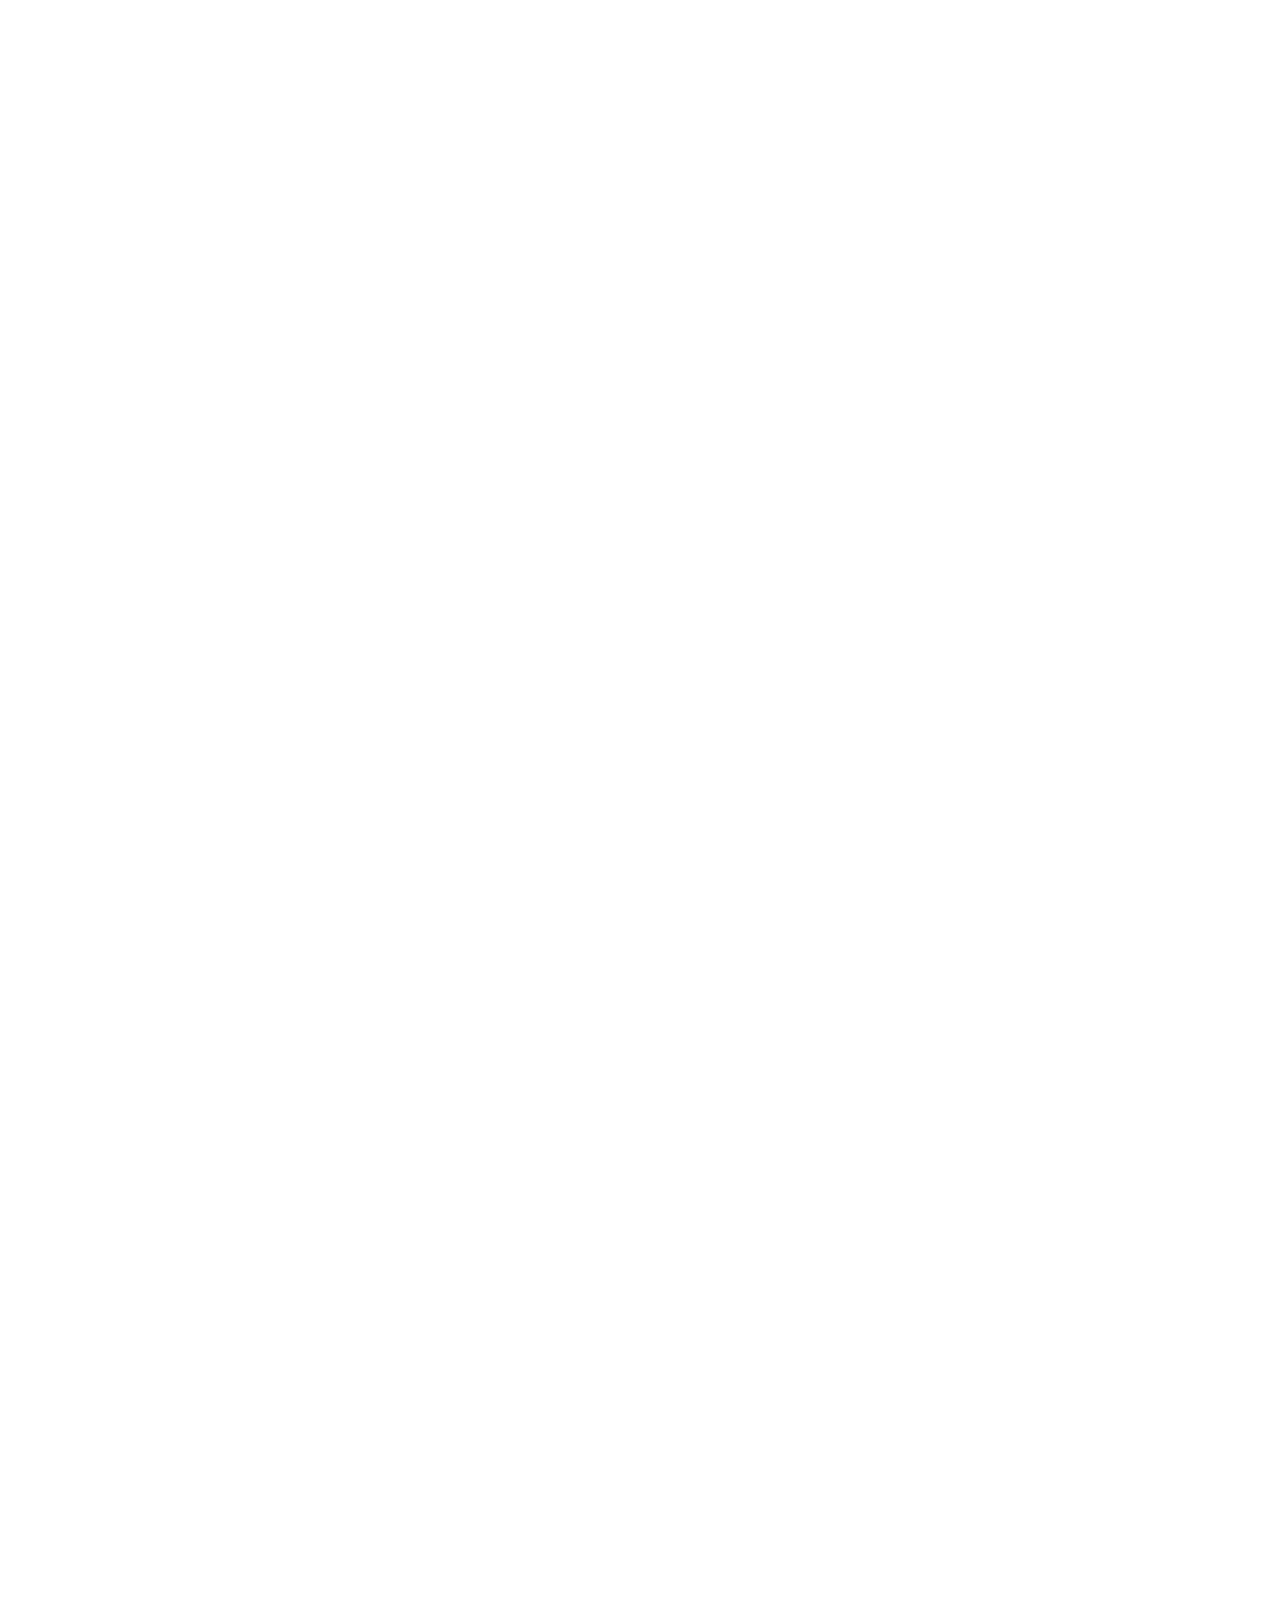
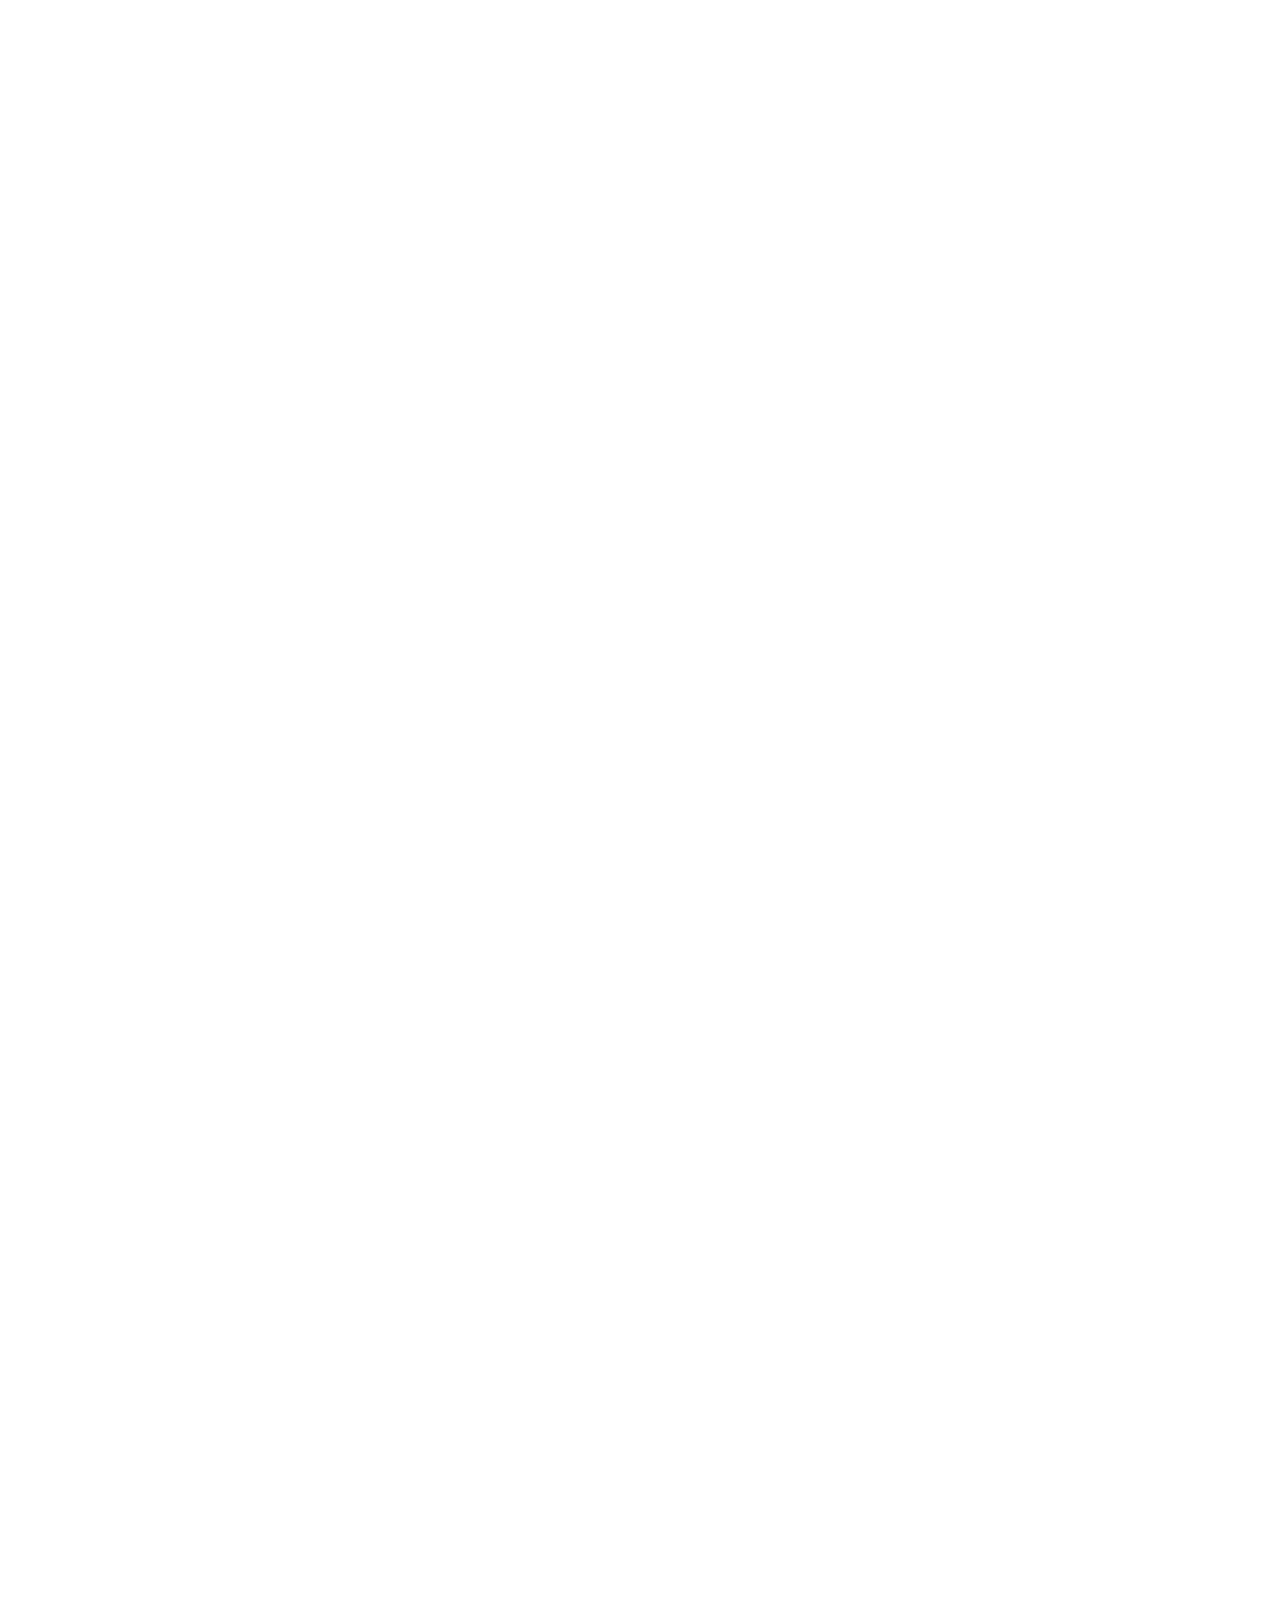
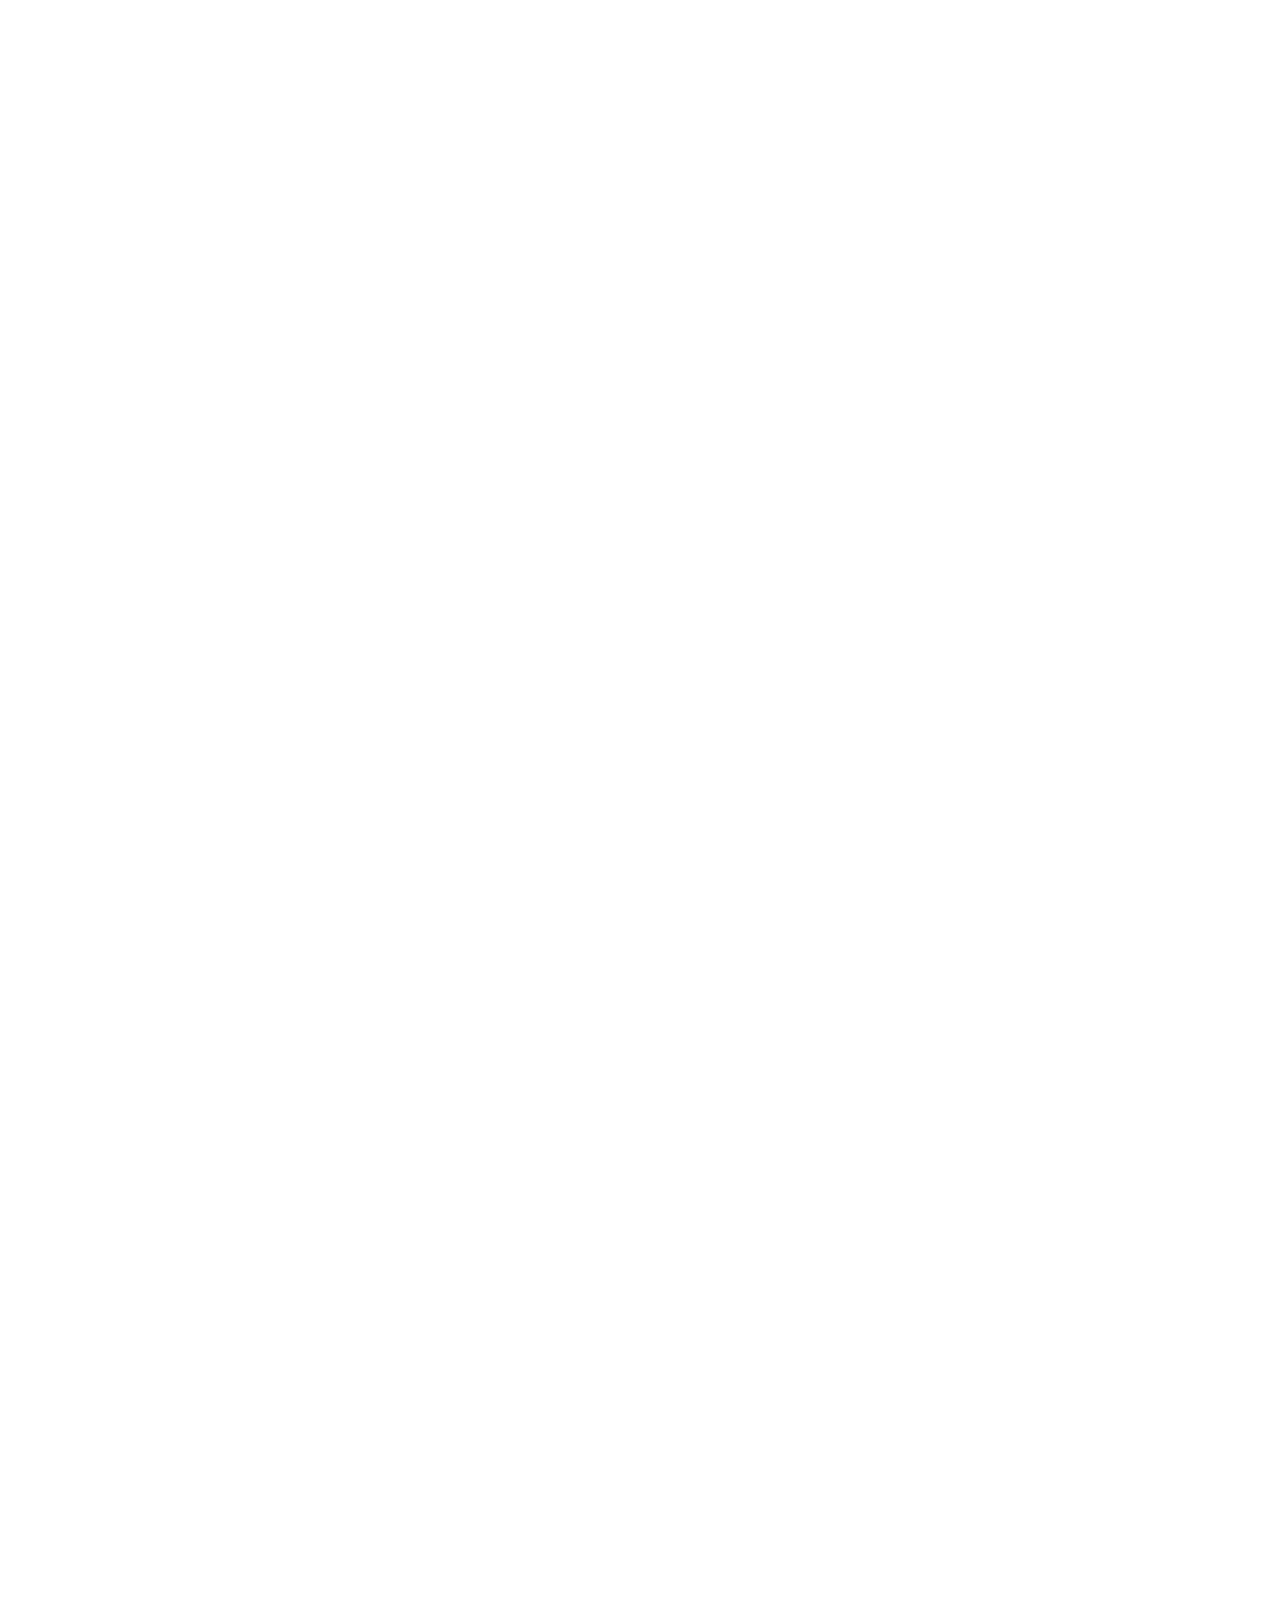
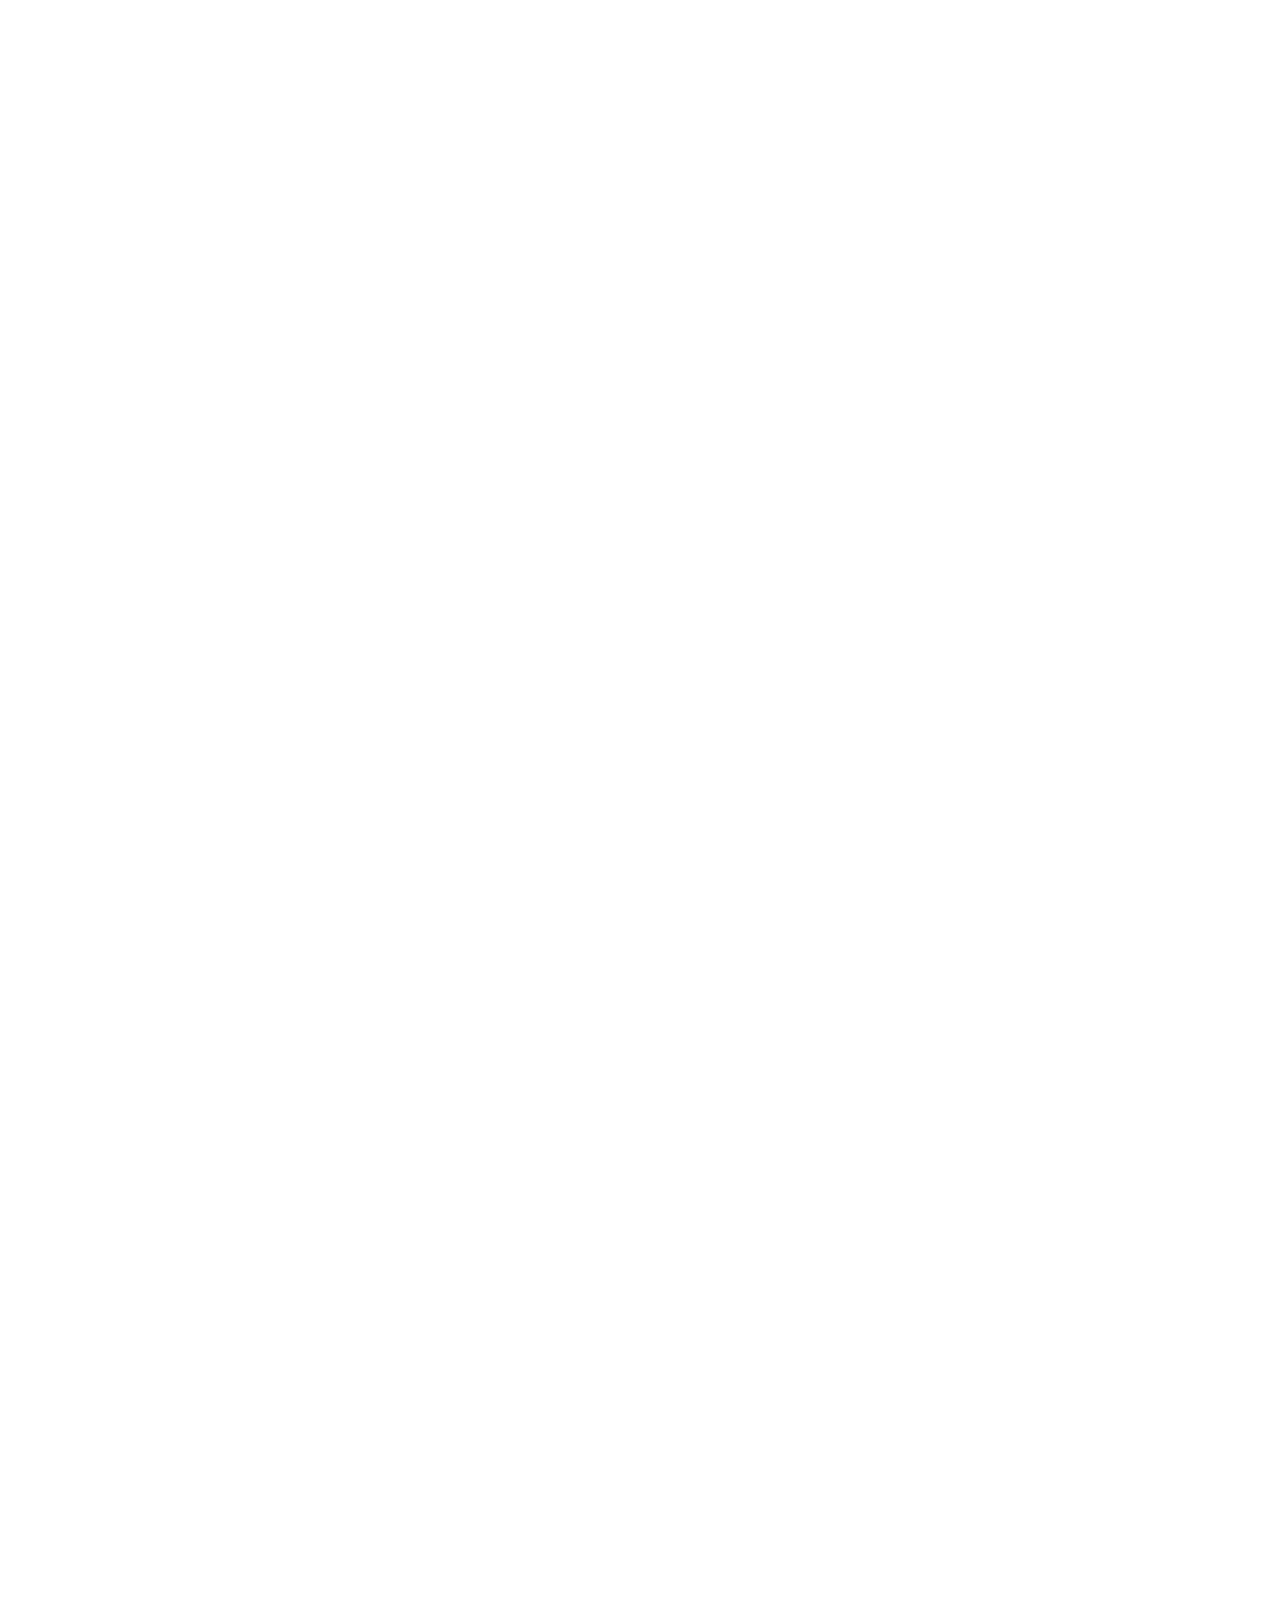
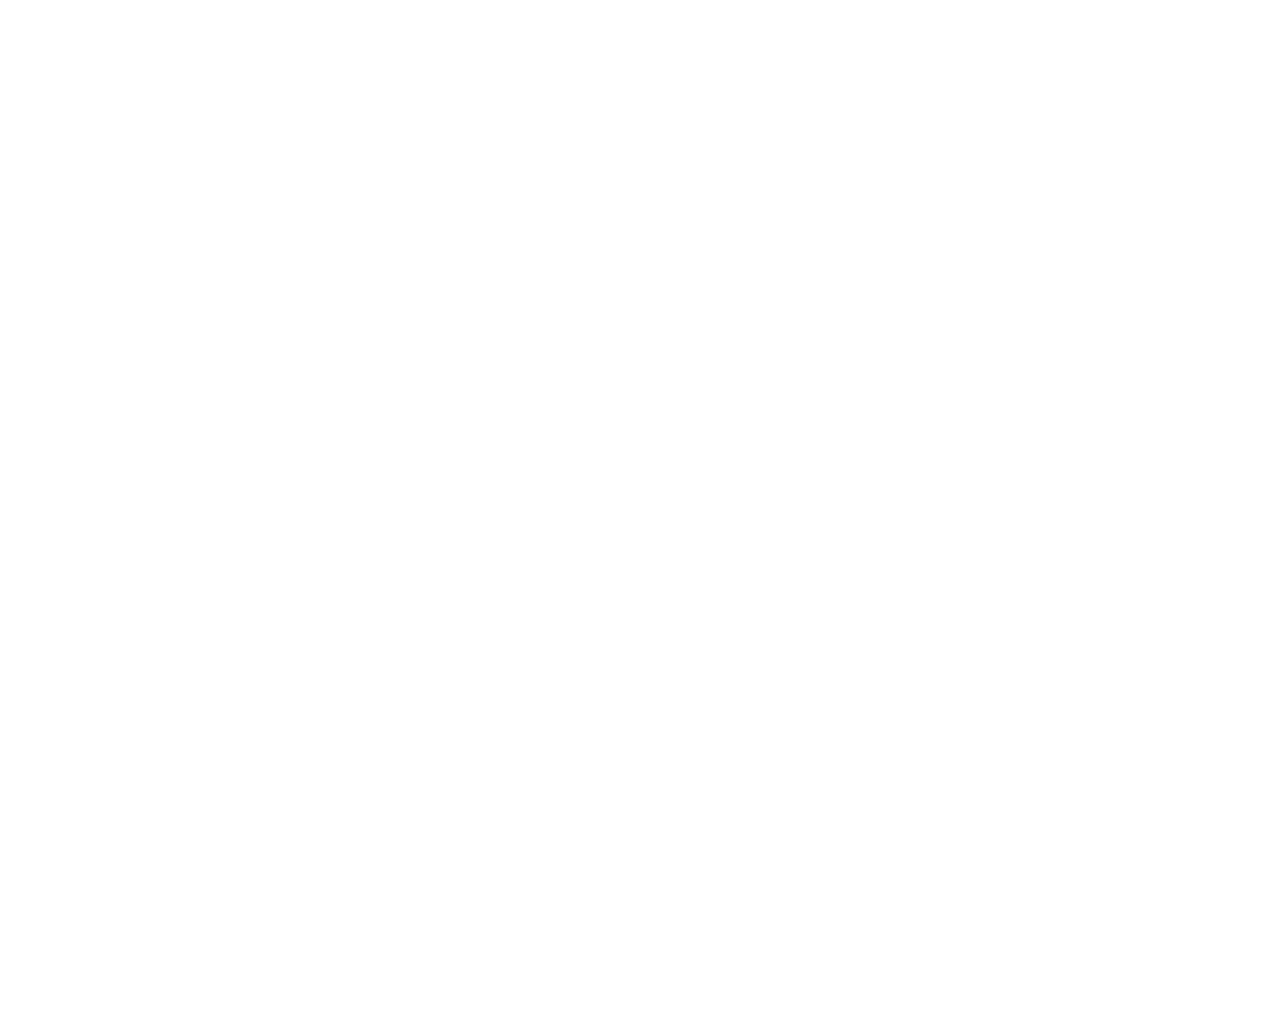
==== commit ef9ec716: "kxsvg" ====
--- a/index-en.html
+++ b/index-en.html
@@ -252,14 +252,14 @@
       </div>
     </header>
     <section class="banner">
-      <a href="#booking"  class="booking-btn">BOOK NOW</a>
-      <img class="pc" src="./static/images/Header.svg" style="max-width: 100%; width: 100%" />
+      <a href="#booking"  class="booking-btn en">BOOK NOW</a>
+      <img class="pc" src="./static/images/Header-en.svg" style="max-width: 100%; width: 100%" />
       <img class="mobile" src="./static/images/banner-mobile.svg" style="width: 100%;height: auto;" />
     </section>
     <section id="gt" class="gt">
-      <img class="mobile" src="./static/images/gt-mobile-en.png" style="width: 100%;height: auto;" alt="">
+      <img class="mobile" src="./static/images/about-mb.svg" style="width: 100%;height: auto;" alt="">
       <div class="container">
-        <img class="gt-btn pc" src="./static/images/menu-gt-112-en.png" style="max-width: 100%;" alt="">
+        <img class="gt-btn pc" src="./static/images/about.svg" style="max-width: 100%;" alt="">
         <div class="gt-content">
             <p>
               Despite the uncertainties of the global economy, Vietnam remains a bright spot with GDP growth forecasted to reach 7.5 per cent in 2022, inflation under control, the supply chain recovering strongly, and disbursement of foreign investment capital in the first eight months of the year reached a record of $12.8 billion.
@@ -466,7 +466,7 @@
         </div>
       </div>
       <img class="mobile" src="./static/images/doi-tuong-mb.svg" style="width: 100%;height: auto;" /> 
-      <img class="mobile" src="./static/images/lich-dien-mb-en.png" style="width: 100%;height: auto; padding: 24px 0px;" /> 
+      <img class="mobile" src="./static/images/lich-dien-mb-en.svg" style="width: 100%;height: auto; padding: 24px 0px;" /> 
     </section>
     <section id="chuong-trinh" class="chuong-trinh">
       <div class="pc">
--- a/static/index.css
+++ b/static/index.css
@@ -340,6 +340,9 @@
     line-height: 13.8px;
     color: #FFFFFF;
   }
+  .en{
+    padding: 8px 39px;
+  }
   .gt-content{
     padding: 0;
     margin-top: 24px;
@@ -395,6 +398,18 @@
   .booking-btn{
     right: 36%;
   }
+  .btn-vir-mb-1{
+    bottom: 35%;
+  }
+  .btn-vir-mb-2{
+    bottom: 35%;
+  }
+  .btn-tkb-mb-1{
+    bottom: 25%;
+  }
+  .btn-tkb-mb-2{
+    bottom: 25%;
+  }
 }
 @media only screen and (max-width: 480px) {
   .booking-btn{
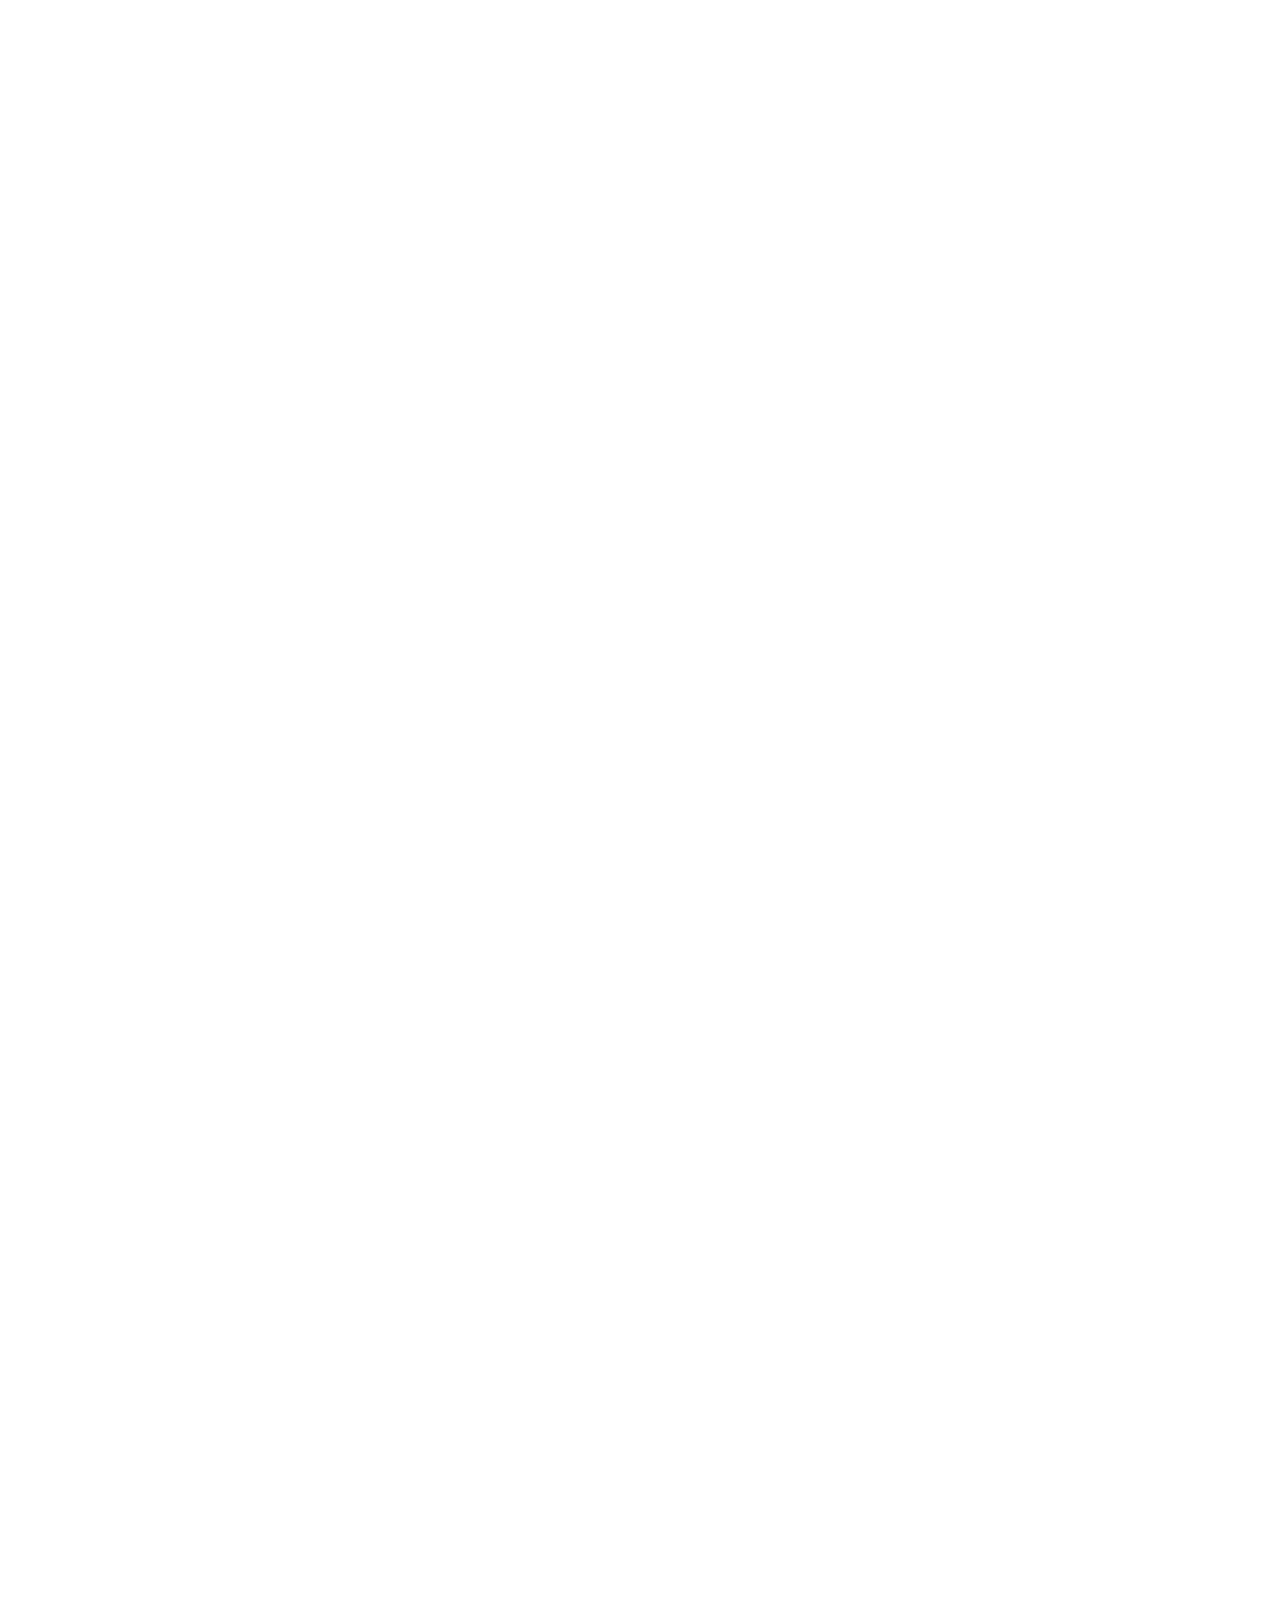
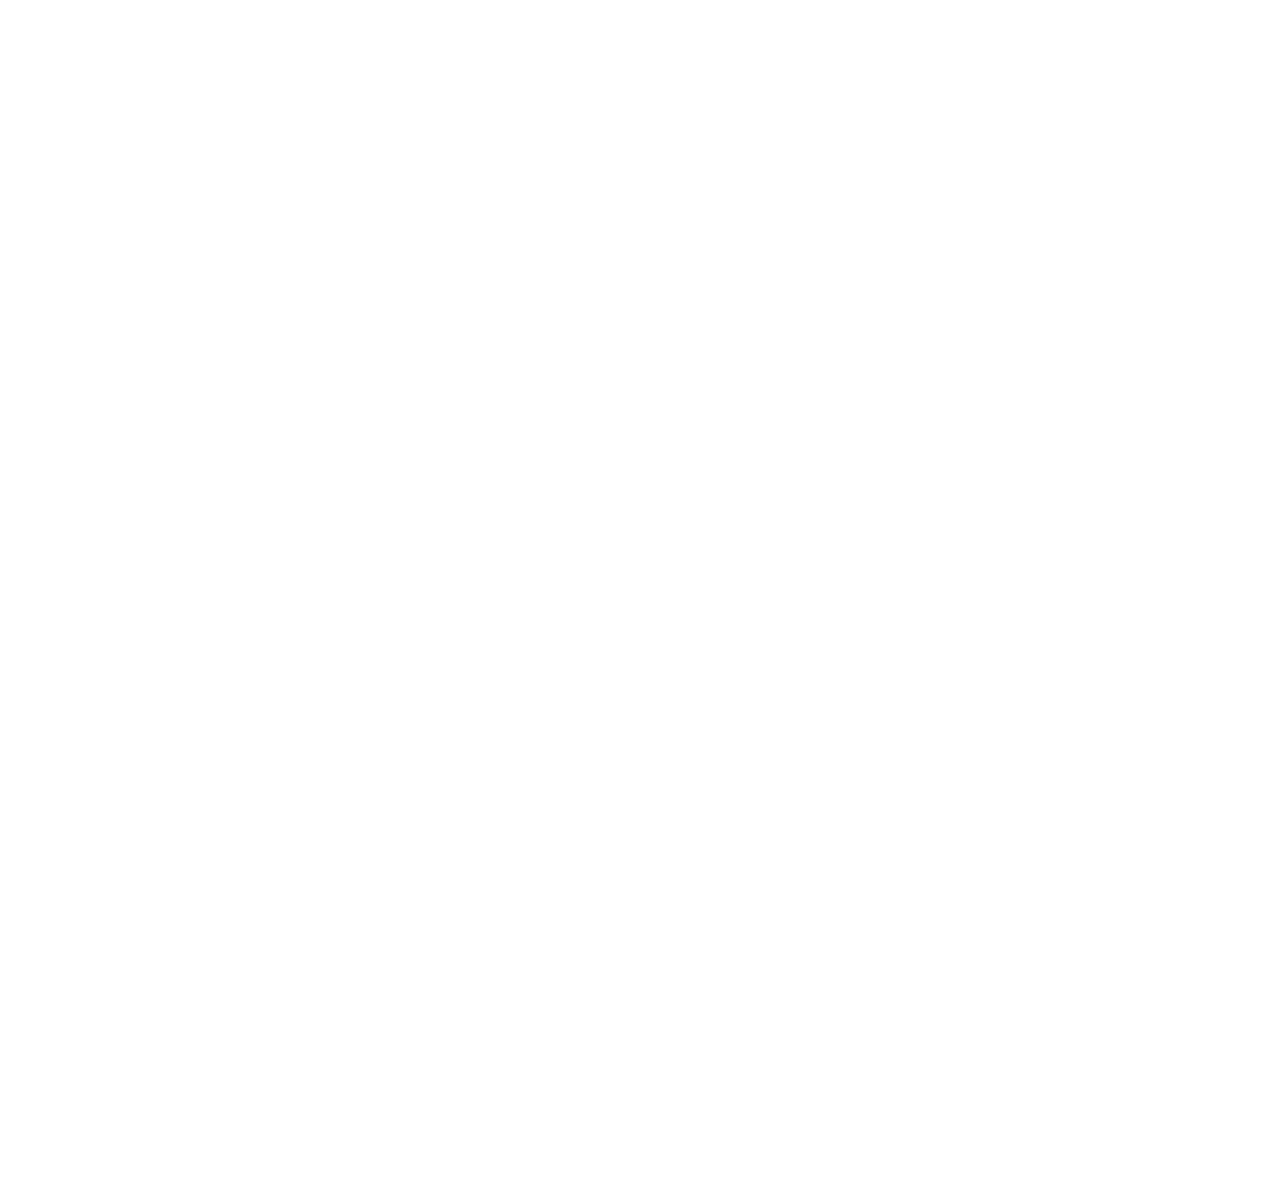
==== commit 6bd4e97c: "remove header footer tkb" ====
--- a/index-en.html
+++ b/index-en.html
@@ -31,8 +31,8 @@
   <!-- <meta property="og:image:url" content="https://static.tkbcdn.com/static-page/img/BelgianBeer_fb_thumb.jpg" /> -->
   <link rel="preconnect" href="https://fonts.googleapis.com">
   <link rel="preconnect" href="https://fonts.gstatic.com" crossorigin>
+  <link href='https://fonts.googleapis.com/css?family=Roboto' rel='stylesheet'>
   <link rel="stylesheet" href="./static/index.css">
-
   <!-- Custom CSS -->
   <!--[if lt IE 9]>
         <script src="https://oss.maxcdn.com/libs/html5shiv/3.7.0/html5shiv.js"></script>
@@ -149,7 +149,7 @@
     integrity="sha384-JjSmVgyd0p3pXB1rRibZUAYoIIy6OrQ6VrjIEaFf/nJGzIxFDsf4x0xIM+B07jRM"
     crossorigin="anonymous"></script>
 
-  <div class="tkb-header color-white">
+  <!-- <div class="tkb-header color-white">
     <table class="w-100">
       <tbody class="w-100 valign-middle">
         <tr>
@@ -164,16 +164,16 @@
           </td>
           <td class="header-right text-right languages">
             <div class="inline-block">
-              <a href="/belgian-beer-festival-2017" class="lang vi"></a>
+              <a href="/index.html" class="lang vi"></a>
             </div>
             <div class="inline-block">
-              <a href="/belgian-beer-festival-2017/en" class="lang en"></a>
+              <a style="padding: 0;" href="/index-en.html" class="lang en"></a>
             </div>
           </td>
         </tr>
       </tbody>
     </table>
-  </div>
+  </div> -->
 
   <!-- landingpage content -->
   <main class="landingpage-content relative">
@@ -182,7 +182,7 @@
         <div class="header-container">
           <ul class="menu">
             <li class="menu-item">
-              <a href="#gt" class="menu-link">about</a>
+              <a href="#gt" class="menu-link">Introduction</a>
             </li>
             <li class="menu-item">
               <a href="#chuong-trinh" class="menu-link">Agenda</a>
@@ -211,7 +211,7 @@
           <div style="padding-left: 15px;" >
             
               <div >
-                <a href="#gt" class="menu-link">about</a>
+                <a href="#gt" class="menu-link">Introduction</a>
               </div>
               
               <div>
@@ -235,12 +235,12 @@
           <div class="languages" style="display: flex; border-radius: 8px; padding-right: 24px;">
             <div class="inline-block">
                 <a href="./index.html">
-                    <img class="lang vi" src="./static/images/btnvimb.png" style="max-width: 100%; width: 100%; border-radius: 8px 0px 0px 8px;" />
+                    <img class="lang vi" src="./static/images/btnvimb.svg" style="max-width: 100%; width: 100%; border-radius: 8px 0px 0px 8px;" />
                 </a>
             </div>
             <div class="inline-block">
                 <a href="./index-en.html" class="">
-                    <img class="lang us" src="./static/images/btnenmb.png" style="max-width: 100%; width: 100%; border-radius: 0px 8px 8px 0px;" />
+                    <img class="lang us" src="./static/images/btnenmb.svg" style="max-width: 100%; width: 100%; border-radius: 0px 8px 8px 0px;" />
                 </a>
             </div>
           </div>
@@ -280,13 +280,13 @@
                 Benefits of participation:
               </span>
               <p>
-                . <span style="color: #FF6600; transform: uppercase;">Meeting</span> enior executives of the Vietnamese business circle and those from Japan, the Republic of Korea, the US, Europe, and Southeast Asia.
+                . <span style="color: #FF6600; transform: uppercase;">Meeting </span> senior executives of the Vietnamese business circle and those from Japan, the Republic of Korea, the US, Europe, and Southeast Asia.
               </p>
               <p>
                 . <span style="color: #FF6600; transform: uppercase;">Connecting</span> with potential partners and share opportunities in M&A and strategic co-operation.
               </p>
               <p>
-                . <span style="color: #FF6600; transform: uppercase;">Exchanging</span> M&A experience<br> n Vietnam and meet the insiders of the most outstanding deals and advisory firms of 2021-2022.
+                . <span style="color: #FF6600; transform: uppercase;">Exchanging</span> M&A experience<br> in Vietnam and meet the insiders of the most outstanding deals and advisory firms of 2021-2022.
               </p>
             </div>
             <div style="padding-right: 10px;">
@@ -370,8 +370,8 @@
             </div>
           </div>
         </div>
-        <img src="./static/images/doi-tuong-tham-du.png" style="max-width: 100%; width: 100%" alt="" class="doi-tuong-tham-du pc">
-        <img src="./static/images/lich-trinh-en.png" style="max-width: 100%; width: 100%" alt="" class="lich-trinh pc">
+        <img src="./static/images/doi-tuong-tham-du-en.svg" style="max-width: 100%; width: 100%" alt="" class="doi-tuong-tham-du pc">
+        <img src="./static/images/lich-trinh-en.svg" style="max-width: 100%; width: 100%" alt="" class="lich-trinh pc">
       </div>
       <img class="mobile" src="./static/images/diem-nhan-mb-en.svg" style="width: 100%;height: auto;" />
       <div class="mobile">
@@ -455,7 +455,7 @@
             Benefits of participation:
           </span>
           <p>
-            . <span style="color: #FF6600; transform: uppercase;">Meeting</span>senior executives of the Vietnamese business circle and those from Japan, the Republic of Korea, the US, Europe, and Southeast Asia.
+            . <span style="color: #FF6600; transform: uppercase;">Meeting</span> senior executives of the Vietnamese business circle and those from Japan, the Republic of Korea, the US, Europe, and Southeast Asia.
           </p>
           <p>
             . <span style="color: #FF6600; transform: uppercase;">Connecting</span> with potential partners and share opportunities in M&A and strategic co-operation.
@@ -465,33 +465,33 @@
           </p>
         </div>
       </div>
-      <img class="mobile" src="./static/images/doi-tuong-mb.svg" style="width: 100%;height: auto;" /> 
+      <img class="mobile" src="./static/images/dt-mb-en.svg" style="width: 100%;height: auto;" /> 
       <img class="mobile" src="./static/images/lich-dien-mb-en.svg" style="width: 100%;height: auto; padding: 24px 0px;" /> 
     </section>
     <section id="chuong-trinh" class="chuong-trinh">
       <div class="pc">
-        <img src="./static/images/ct-title-en.png" style="max-width: 100%; width: 100%" />
+        <img src="./static/images/ct-title-en.svg" style="max-width: 100%; width: 100%" />
       </div>
       <div style="background: linear-gradient(90deg, #00CCFF -63.78%, #FF00FF 148.56%);" class="mobile">
-        <img src="./static/images/ct-title-mb-en.png" style="max-width: 100%; width: 100%" />
+        <img src="./static/images/ct-title-mb-en.svg" style="max-width: 100%; width: 100%" />
       </div>
       <img src="./static/images/ct-banner.png" style="max-width: 100%; width: 100%" />
-      <img src="./static/images/ct-thao-luan-en.png" style="max-width: 100%; width: 100%" class="pc"/>
+      <img src="./static/images/ct-thao-luan-en.svg" style="max-width: 100%; width: 100%" class="pc"/>
       <img class="mobile" src="./static/images/chuong-trinh-1-mb-en.svg" style="width: 100%;height: auto;" /> 
       <img class="mobile" src="./static/images/chuong-trinh-2-mb-en.svg" style="width: 100%;height: auto;" />
-       <a class="mobile" style="padding-bottom: 32px;" onclick="showChuongTrinh(2)"><i>(Xem chi tiết)</i></a>
+       <a class="mobile" style="padding-bottom: 32px;" onclick="showChuongTrinh(2)"><i>(read more)</i></a>
       <img class="mobile" src="./static/images/chuong-trinh-3-mb-en.svg" style="width: 100%;height: auto;" /> 
-      <a class="mobile" style="padding-bottom: 32px;" onclick="showChuongTrinh(3)"><i>(Xem chi tiết)</i></a>
+      <a class="mobile" style="padding-bottom: 32px;" onclick="showChuongTrinh(3)"><i>(read more)</i></a>
       <img class="mobile" src="./static/images/chuong-trinh-4-mb-en.svg" style="width: 100%;height: auto;" /> 
       <img class="mobile" src="./static/images/chuong-trinh-5-mb-en.svg" style="width: 100%;height: auto;" /> 
-      <a class="mobile" style="padding-bottom: 32px;" onclick="showChuongTrinh(5)"><i>(Xem chi tiết)</i></a>
+      <a class="mobile" style="padding-bottom: 32px;" onclick="showChuongTrinh(5)"><i>(read more)</i></a>
       <img class="mobile" src="./static/images/chuong-trinh-6-mb-en.svg" style="width: 100%;height: auto;" /> 
       <div id="dien-gia" class="dien-gia">
         <div class="pc" style="display: flex;">
-          <img  src="./static/images/dien-title2.png" style="max-width: 100%; margin: auto;" class="title" />
+          <img  src="./static/images/dg-title-en.svg" style="max-width: 100%; margin: auto;" class="title" />
         </div>
         <div class="container">
-          <img class="mobile" src="./static/images/dien-gia-mb.svg" style="width: 100%; height: auto;" class="dien-gia-title" />
+          <img class="mobile" src="./static/images/dg-mb-en.svg" style="width: 100%; height: auto;" class="dien-gia-title" />
         </div>
       </div>
       <div class="dien-gia-list pc">
@@ -533,83 +533,224 @@
       <div class="dien-gia-list mobile">
         <div class="container">
           <div class="row">
-            <div class="col-6">
-              <img src="./static/images/dien-gia-1-mb-en.svg" style="max-width: 100%; width: 100%;cursor: grab;" onclick="show(1)" />
-            </div>
-            <div class="col-6">
-              <img src="./static/images/dien-gia-2-mb-en.svg" style="max-width: 100%; width: 100%;cursor: grab;" onclick="show(2)" />
-            </div>
-            <div class="col-6">
-              <img src="./static/images/dien-gia-3-mb-en.svg" style="max-width: 100%; width: 100%;cursor: grab;" onclick="show(3)" />
-            </div>
-            <div class="col-6">
-              <img src="./static/images/dien-gia-4-mb-en.svg" style="max-width: 100%; width: 100%;cursor: grab;" onclick="show(4)" />
-            </div>
-            <div class="col-6">
-              <img src="./static/images/dien-gia-5-mb-en.svg" style="max-width: 100%; width: 100%;cursor: grab;" onclick="show(5)" />
-            </div>
-            <div class="col-6">
-              <img src="./static/images/dien-gia-6-mb-en.svg" style="max-width: 100%; width: 100%;cursor: grab;" onclick="show(6)" />
-            </div>
-            <div class="col-6">
-              <img src="./static/images/dien-gia-7-mb-en.svg" style="max-width: 100%; width: 100%;cursor: grab;" onclick="show(7)" />
-            </div>
-            <div class="col-6">
-              <img src="./static/images/dien-gia-8-mb-en.svg" style="max-width: 100%; width: 100%;cursor: grab;" onclick="show(8)" />
-            </div>
-            <div class="col-6">
-              <img src="./static/images/dien-gia-9-mb-en.svg" style="max-width: 100%; width: 100%;cursor: grab;" onclick="show(9)" />
-            </div>
-            <div class="col-6">
-              <img src="./static/images/dien-gia-10-mb-en.svg" style="max-width: 100%; width: 100%;cursor: grab;" onclick="show(10)" />
+            <div class="col-6" style="padding-bottom: 10px;">
+              <div class="position-relative">
+                <img src="./static/images/dien-gia-1-kx.png" style="max-width: 100%;cursor: grab;"
+                  onclick="show(1)" />
+                <div class="position-absolute" style="bottom: 5%; width: 100%; color: #FFFFFF;font-family: 'Mulish';font-style: normal;font-weight: 400;font-size: 2vw;text-align: center;">
+                  <div class="dx-dg">
+                    <div>Mr</div>
+                    <div style="font-size: 3vw;font-weight: 700;">Warrick Cleine</div>
+                  </div> 
+                  <br>
+                  <div style="line-height: 1.2;font-family: 'Roboto';" class="cv-dg">
+                    <div>Chairman cum CEO of </div>
+                    <div>KPMG Vietnam and Cambodia</div>
+                  </div>      
+                </div>
+              </div>
+            </div>
+            <div class="col-6" style="padding-bottom: 10px;">
+              <div class="position-relative">
+                <img src="./static/images/dien-gia-2-kx.png" style="max-width: 100%;cursor: grab;"
+                  onclick="show(2)" />
+                <div class="position-absolute" style="bottom: 5%; width: 100%; color: #FFFFFF;font-family: 'Mulish';font-style: normal;font-weight: 400;font-size: 2vw;text-align: center;">
+                  <div class="dx-dg">
+                    <div>Mr</div>
+                    <div style="font-size: 3vw;font-weight: 700;">Masataka “Sam” Yoshida</div>
+                  </div> 
+                  <br>
+                  <div style="line-height: 1.2;font-family: 'Roboto';" class="cv-dg">
+                    <div>Head of the Cross-border Division</div>
+                    <div>of RECOF Corporation and CEO of</div>
+                    <div>RECOF Vietnam Co., Ltd</div>
+                  </div>      
+                </div>
+              </div>
+            </div>
+            <div class="col-6" style="padding-bottom: 10px;">
+              <div class="position-relative">
+                <img src="./static/images/dien-gia-3-kx.png" style="max-width: 100%;cursor: grab;"
+                  onclick="show(3)" />
+                <div class="position-absolute" style="bottom: 5%; width: 100%; color: #FFFFFF;font-family: 'Mulish';font-style: normal;font-weight: 400;font-size: 2vw;text-align: center;">
+                  <div style="line-height: 13px;" class="dx-dg">
+                    <div>Mr</div>
+                    <div style="font-size: 3vw;font-weight: 700;">Andy Ho</div>
+                  </div> 
+                  <br>
+                  <div style="line-height: 1.2;font-family: 'Roboto';" class="cv-dg">
+                    <div>Group Chief Investment Officer</div>
+                    <div>VinaCapital</div>
+                  </div>      
+                </div>
+              </div>
+            </div>
+            <div class="col-6" style="padding-bottom: 10px;">
+              <div class="position-relative">
+                <img src="./static/images/dien-gia-4-kx.png" style="max-width: 100%;cursor: grab;"
+                  onclick="show(4)" />
+                <div class="position-absolute" style="bottom: 5%; width: 100%; color: #FFFFFF;font-family: 'Mulish';font-style: normal;font-weight: 400;font-size: 2vw;text-align: center;">
+                  <div style="line-height: 13px;" class="dx-dg">
+                    <div>Mr</div>
+                    <div style="font-size: 3vw;font-weight: 700;">Seck Yee Chung</div>
+                  </div> 
+                  <br>
+                  <div style="line-height: 1.2;font-family: 'Roboto';" class="cv-dg">
+                    <div>Managing Partner </div>
+                    <div>Baker McKenzie</div>
+                  </div>      
+                </div>
+              </div>
+            </div>
+            <div class="col-6" style="padding-bottom: 10px;">
+              <div class="position-relative">
+                <img src="./static/images/dien-gia-5-kx.png" style="max-width: 100%;cursor: grab;"
+                  onclick="show(5)" />
+                <div class="position-absolute" style="bottom: 5%; width: 100%; color: #FFFFFF;font-family: 'Mulish';font-style: normal;font-weight: 400;font-size: 2vw;text-align: center;">
+                  <div style="line-height: 13px;" class="dx-dg">
+                    <div>Mr</div>
+                    <div style="font-size: 3vw;font-weight: 700;">Kazuhiko Yoshimatsu</div>
+                  </div> 
+                  <br>
+                  <div style="line-height: 1.2;font-family: 'Roboto';" class="cv-dg">
+                    <div>General Manager & Chief Representative</div>
+                    <div>Tokyo Stock Exchange, Inc. Singapore</div>
+                  </div>      
+                </div>
+              </div>
+            </div>
+            <div class="col-6" style="padding-bottom: 10px;">
+              <div class="position-relative">
+                <img src="./static/images/dien-gia-6-kx.png" style="max-width: 100%;cursor: grab;"
+                  onclick="show(6)" />
+                <div class="position-absolute" style="bottom: 5%; width: 100%; color: #FFFFFF;font-family: 'Mulish';font-style: normal;font-weight: 400;font-size: 2vw;text-align: center;">
+                  <div style="line-height: 13px;" class="dx-dg">
+                    <div>Ms</div>
+                    <div style="font-size: 3vw;font-weight: 700;">Trang Bui</div>
+                  </div> 
+                  <br>
+                  <div style="line-height: 1.2;font-family: 'Roboto';" class="cv-dg">
+                    <div>Country Head of</div>
+                    <div>Cushman & Wakefield Vietnam</div>
+                  </div>      
+                </div>
+              </div>
+            </div>
+            <div class="col-6" style="padding-bottom: 10px;">
+              <div class="position-relative">
+                <img src="./static/images/dien-gia-7-kx.png" style="max-width: 100%;cursor: grab;"
+                  onclick="show(7)" />
+                <div class="position-absolute" style="bottom: 5%; width: 100%; color: #FFFFFF;font-family: 'Mulish';font-style: normal;font-weight: 400;font-size: 2vw;text-align: center;">
+                  <div style="line-height: 13px;" class="dx-dg">
+                    <div>Ms</div>
+                    <div style="font-size: 3vw;font-weight: 700;">Binh Le Vandekerckove</div>
+                  </div> 
+                  <br>
+                  <div style="line-height: 1.2;font-family: 'Roboto';" class="cv-dg">
+                    <div>Founder & CEO</div>
+                    <div>ASART Deal Advisory</div>
+                  </div>      
+                </div>
+              </div>
+            </div>
+            <div class="col-6" style="padding-bottom: 10px;">
+              <div class="position-relative">
+                <img src="./static/images/dien-gia-8-kx.png" style="max-width: 100%;cursor: grab;"
+                  onclick="show(8)" />
+                <div class="position-absolute" style="bottom: 5%; width: 100%; color: #FFFFFF;font-family: 'Mulish';font-style: normal;font-weight: 400;font-size: 2vw;text-align: center;">
+                  <div style="line-height: 13px;" class="dx-dg">
+                    <div>Mr</div>
+                    <div style="font-size: 3vw;font-weight: 700;">Le Khanh Lam</div>
+                  </div> 
+                  <br>
+                  <div style="line-height: 1.2;font-family: 'Roboto';" class="cv-dg">
+                    <div>Chairman, RSM Vietnam</div>
+                  </div>      
+                </div>
+              </div>
+            </div>
+            <div class="col-6" style="padding-bottom: 10px;">
+              <div class="position-relative">
+                <img src="./static/images/dien-gia-9-kx.png" style="max-width: 100%;cursor: grab;"
+                  onclick="show(9)" />
+                <div class="position-absolute" style="bottom: 5%; width: 100%; color: #FFFFFF;font-family: 'Mulish';font-style: normal;font-weight: 400;font-size: 2vw;text-align: center;">
+                  <div style="line-height: 13px;" class="dx-dg">
+                    <div>Mr</div>
+                    <div style="font-size: 3vw;font-weight: 700;">Pham Duy Khuong</div>
+                  </div> 
+                  <br>
+                  <div style="line-height: 1.2;font-family: 'Roboto';" class="cv-dg">
+                    <div>Managing Partner, ASL Law  </div>
+                  </div>      
+                </div>
+              </div>
+            </div>
+            <div class="col-6" style="padding-bottom: 10px;">
+              <div class="position-relative">
+                <img src="./static/images/dien-gia-10-kx.png" style="max-width: 100%;cursor: grab;"
+                  onclick="show(10)" />
+                <div class="position-absolute" style="bottom: 5%; width: 100%; color: #FFFFFF;font-family: 'Mulish';font-style: normal;font-weight: 400;font-size: 2vw;text-align: center;">
+                  <div style="line-height: 13px;" class="dx-dg">
+                    <div>Mr</div>
+                    <div style="font-size: 3vw;font-weight: 700;">Nguyen Duc Dung</div>
+                  </div> 
+                  <br>
+                  <div style="line-height: 1.2;font-family: 'Roboto';" class="cv-dg">
+                    <div>Member of the BOD</div>
+                    <div>Chief Finance Officer of Novaland</div>
+                  </div>      
+                </div>
+              </div>
             </div>
           </div>
         </div>
       </div>
     </section>
     <section class="binh-chon">
-      <img class="pc" src="./static/images/binh-chon.png" style="max-width: 100%; width: 100%" alt="">
-      <div class="container">
-        <img class="mobile" src="./static/images/binh-chon-mb.svg" style="width: 100%;height: auto;" />
+      <img class="pc" src="./static/images/binh-chon-en.svg" style="max-width: 100%; width: 100%" alt="">
+      <div class="container" style="padding-bottom: 20px;">
+        <img class="mobile" src="./static/images/binh-chon-mb-en.svg" style="width: 100%;height: auto;" />
+        <img class="mobile" src="./static/images/vinh-danh-title-en.svg" style="width: 100%;height: auto;background: linear-gradient(90deg, #00CCFF -63.78%, #FF00FF 148.56%);" />
+        <img class="mobile" src="./static/images/a8d6d2da4ed0898ed0c1.jpeg" style="width: 100%;height: auto;background: linear-gradient(90deg, #00CCFF -63.78%, #FF00FF 148.56%);" />
+        <img class="mobile" src="./static/images/vinh-danh-text-en.svg" style="width: 100%;height: auto;" />
        </div>
-       <img class="mobile" src="./static/images/vinh-danh-mb.svg" style="width: 100%;height: auto;" />
-       <img class="mobile" src="./static/images/thoi-gian-mb.svg" style="width: 100%;height: auto;" />
+       <img class="mobile" src="./static/images/time-mb.svg" style="width: 100%;height: auto;" />
       
     </section>
     <section id="booking" class="thong-tin-ve">
       <div class="pc">
-        <img src="./static/images/thong-tin-ve.png" style="max-width: 100%; width: 100%" alt="">
+        <img src="./static/images/thong-tin-ve-en.svg" style="max-width: 100%; width: 100%" alt="">
         <a href="#">
-          <img class="btn-vir-1" onclick='virPage()' src="./static/images/vir-btn.svg" style="max-width: 100%; width: 100%; width: 13.9%;" alt="">
+          <img class="btn-vir-1" onclick='virPage()' src="./static/images/vir-btn-en.svg" style="max-width: 100%; width: 100%; width: 13.9%;" alt="">
         </a>
         <a href="#">
-          <img class="btn-vir-2" onclick='virPage()' src="./static/images/vir-btn.svg" style="max-width: 100%; width: 100%; width:13.9%;" alt="">
+          <img class="btn-vir-2" onclick='virPage()' src="./static/images/vir-btn-en.svg" style="max-width: 100%; width: 100%; width:13.9%;" alt="">
         </a>
         <a href="#">
-          <img class="btn-tkb-1" onclick='tkbPage()' src="./static/images/tkb-btn.svg" style="max-width: 100%; width: 100%; width: 13.9%;" alt="">
+          <img class="btn-tkb-1" onclick='tkbPage()' src="./static/images/tkb-btn-en.svg" style="max-width: 100%; width: 100%; width: 13.9%;" alt="">
         </a>
         <a href="#">
-          <img class="btn-tkb-2" onclick='tkbPage()' src="./static/images/tkb-btn.svg" style="max-width: 100%; width: 100%; width: 13.9%;" alt="">
+          <img class="btn-tkb-2" onclick='tkbPage()' src="./static/images/tkb-btn-en.svg" style="max-width: 100%; width: 100%; width: 13.9%;" alt="">
         </a>
       </div>
       <div class="mobile">
-        <img class="mobile" src="./static/images/thong-tin-ve-mb.svg" style="width: 100%;height: auto;" />
-        <img class="btn-vir-mb-1" onclick='virPage()' src="./static/images/vir-mb.svg" style="width: 34%;height: auto;" />
-        <img class="btn-tkb-mb-1" onclick='tkbPage()'src="./static/images/tkb-mb.svg" style="width: 34%;height: auto;" />
-        <img class="btn-vir-mb-2" onclick='virPage()' src="./static/images/vir-mb.svg" style="width: 34%;height: auto;" />
-        <img class="btn-tkb-mb-2" onclick='tkbPage()' src="./static/images/tkb-mb.svg" style="width: 34%;height: auto;" />
+        <img class="mobile" src="./static/images/thong-tin-ve-mb-en.svg" style="width: 100%;height: auto;" />
+        <img class="btn-vir-mb-1" onclick='virPage()' src="./static/images/vir-mb-en.svg" style="width: 34%;height: auto;" />
+        <img class="btn-tkb-mb-1" onclick='tkbPage()'src="./static/images/tkb-mb-en.svg" style="width: 34%;height: auto;" />
+        <img class="btn-vir-mb-2" onclick='virPage()' src="./static/images/vir-mb-en.svg" style="width: 34%;height: auto;" />
+        <img class="btn-tkb-mb-2" onclick='tkbPage()' src="./static/images/tkb-mb-en.svg" style="width: 34%;height: auto;" />
       </div>
     </section>
     <section class="taitro">
       <div class="pc">
-        <img src="./static/images/tai-tro-pc.svg" style="max-width: 100%; width: 100%" alt="">
-      </div>
-      <img class="mobile" src="./static/images/tai-tro-mb.svg" style="width: 100%;height: auto;" />
+        <img src="./static/images/tai-tro-en.svg" style="max-width: 100%; width: 100%" alt="">
+      </div>
+      <img class="mobile" src="./static/images/tai-tro-mb-en.png" style="width: 100%;height: auto;" />
     </section>
     <section class="footer">
       <div class="container">
-        <img class="pc" src="./static/images/footer.svg" style="max-width: 100%; width: 100%" alt="">
-        <img class="mobile" src="./static/images/footer-mb.svg" style="width: 100%;height: auto;" />
+        <img class="pc" src="./static/images/footer-en.svg" style="max-width: 100%; width: 100%" alt="">
+        <img class="mobile" src="./static/images/footer-mb-en.svg" style="width: 100%;height: auto;" />
 
       </div>
     </section>
@@ -621,7 +762,7 @@
   </main>
   <!-- end landingpage content -->
 
-  <footer class="tkb-footer">
+  <!-- <footer class="tkb-footer">
     <div class="w-100">
       <div class="up-footer w-100">
         <div class="container">
@@ -669,7 +810,7 @@
                   <a href="./index.html" class="lang vi"></a>
                 </div>
                 <div class="inline-block">
-                  <a href="./index-en.html" class="lang en"></a>
+                  <a style="padding: 0;" href="./index-en.html" class="lang en"></a>
                 </div>
               </div>
             </div>
@@ -685,21 +826,8 @@
         </div>
       </div>
     </div>
-  </footer>
-
-  <link href="https://static.tkbcdn.com/site/global/content-v2/styles/alert-bar.css?v8" rel="stylesheet">
-  <div data-opm="topbanner" id="android-ads" class="app-ads ads-alert" style="max-height: 56px; display: none">
-    <a data-opm="go" href="/Layout/AlertBarAndroid" data-name="ticketbox-android-app-banner-2" target="_blank">
-      <img src="https://static.tkbcdn.com/images-v2/app/events/Tet_Banner.png" />
-    </a>
-    <div class="close"></div>
-  </div>
-  <div data-opm="topbanner" id="ios-ads" class="app-ads ads-alert" style="max-height: 56px; display: none">
-    <a data-opm="go" href="/Layout/AlertBarIOS" data-name="ticketbox-ios-app-banner" target="_blank">
-      <img src="https://static.tkbcdn.com/images-v2/app/events/Tet_Banner.png" />
-    </a>
-    <div class="close"></div>
-  </div>
+  </footer> -->
+
   <script>
     //   var myCarousel = document.querySelector('#myCarousel')
     // var carousel = new bootstrap.Carousel(myCarousel)
@@ -712,7 +840,7 @@
     }
     function showChuongTrinh(id) {
       modal.style.display = "block";
-      modalImg.src = "./static/images/chuong-trinh-" + id + "-chi-tiet-en.png";
+      modalImg.src = "./static/images/chuong-trinh-" + id + "-chi-tiet-en.svg";
     }
     // Get the <span> element that closes the modal
     var span = document.getElementsByClassName("close")[0];
@@ -725,7 +853,7 @@
       location.replace("https://ticketbox.vn/event/85274/ticket-booking/68016?opm=tbox.edp.info.booking#/step-select-tickets")
     }
     function virPage(){
-      location.replace("https://docs.google.com/forms/d/e/1FAIpQLSfpkXy4XM8O-KKFHOmGpdRtcCo1UrBvzzfJ9szGwQhGNKlPMA/viewform")
+      location.replace("https://docs.google.com/forms/d/1WbVMuPMLUjtR3xwir3_n8ojBG1uipyWTnxM78TE3Wn8/edit")
     }
   </script>
 
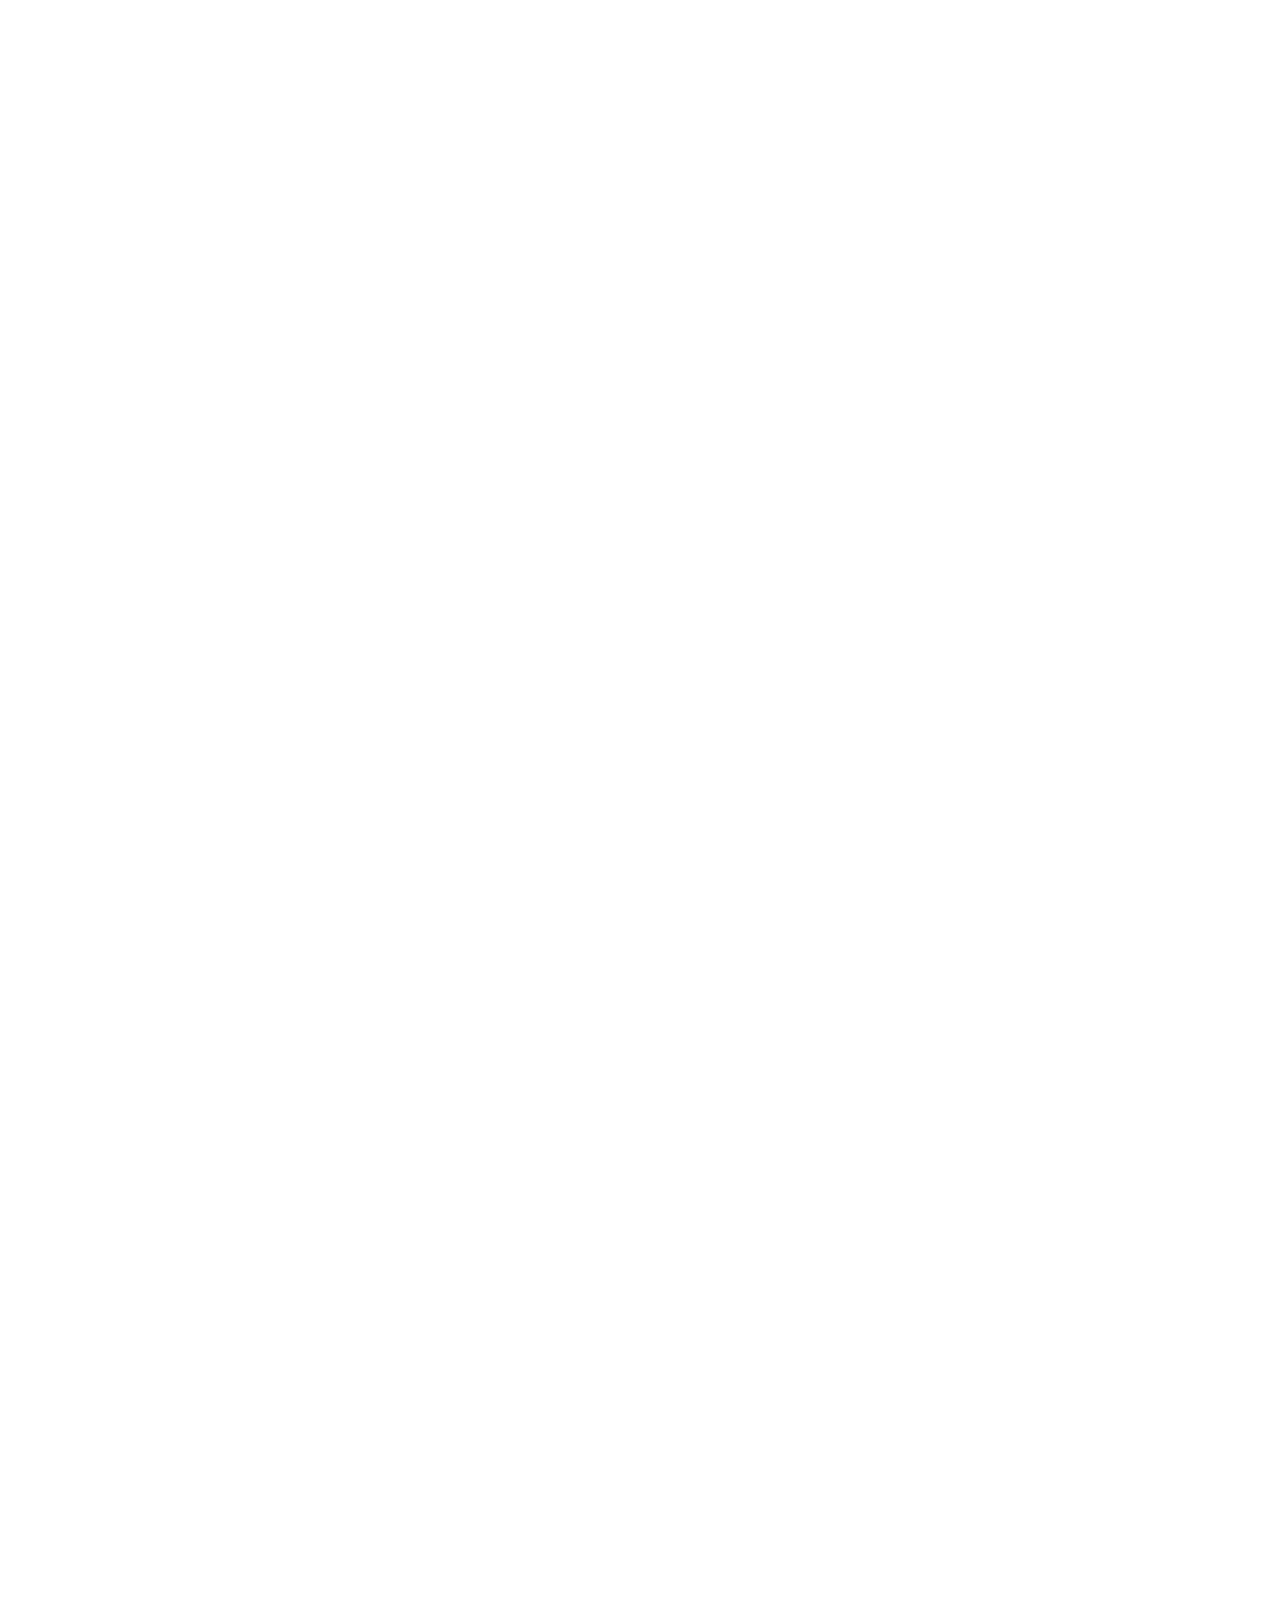
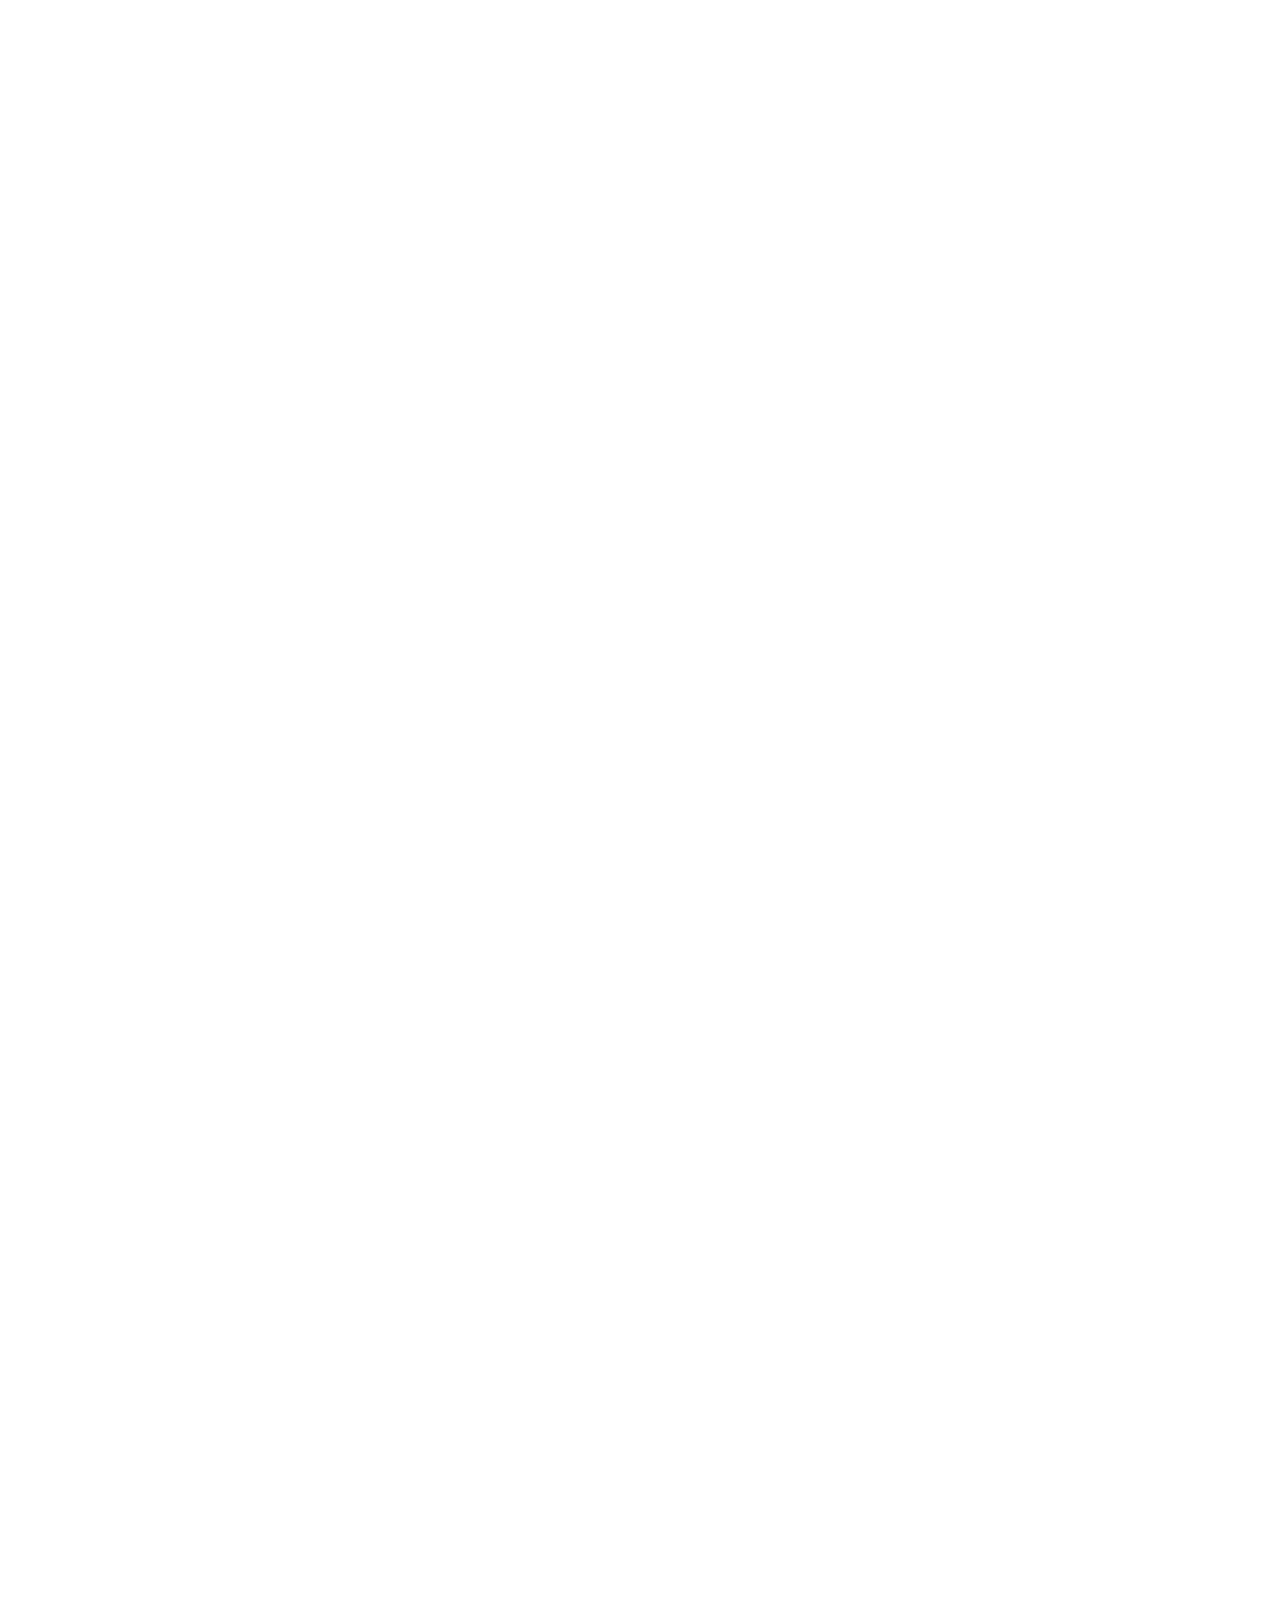
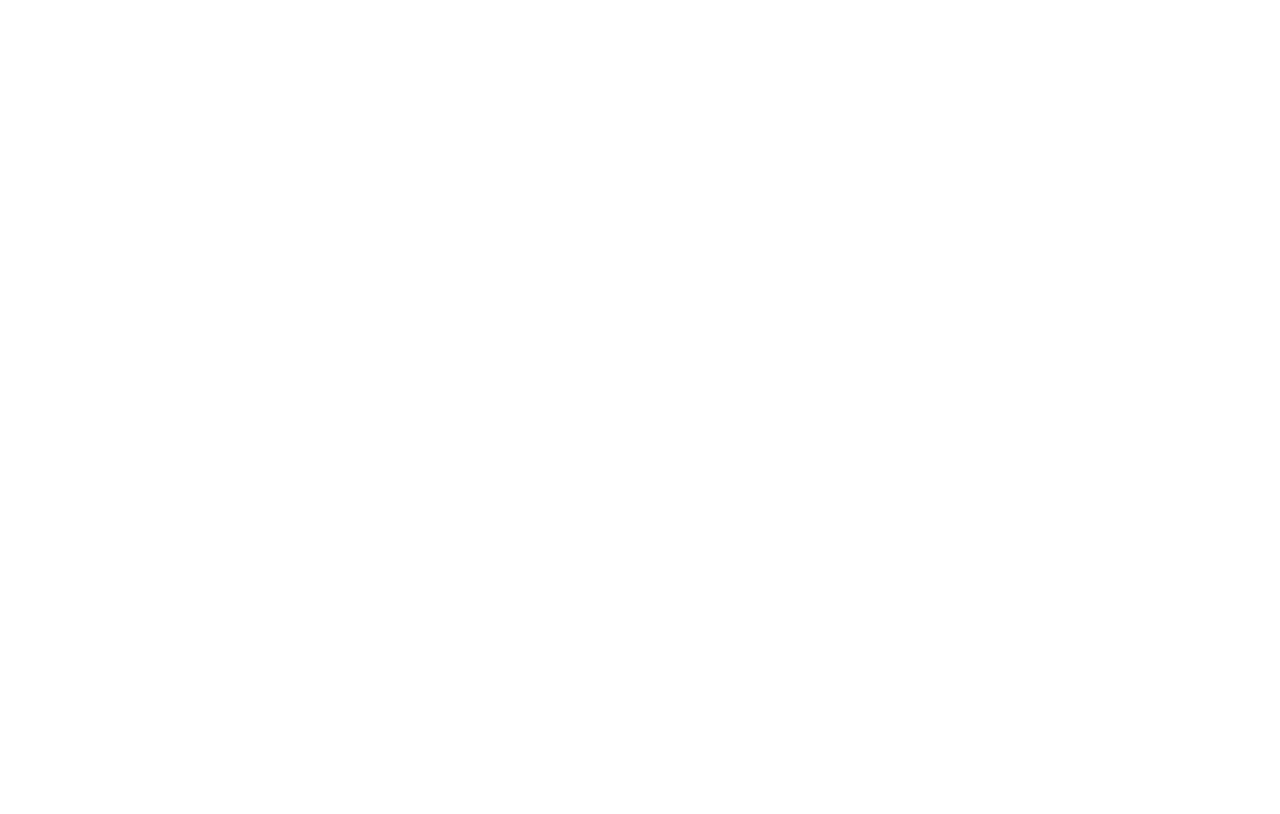
==== commit a832c36e: "update 17.10" ====
--- a/index-en.html
+++ b/index-en.html
@@ -26,9 +26,9 @@
   <meta property="og:title" content="M&A Vietnam 2022" />
   <meta name="description" content="">
   <meta property='og:description' content="" />
-  <!-- <link rel="image_src" href="https://static.tkbcdn.com/static-page/img/BelgianBeer_fb_thumb.jpg" /> -->
-  <!-- <meta property="og:image" content="https://static.tkbcdn.com/static-page/img/BelgianBeer_fb_thumb.jpg" /> -->
-  <!-- <meta property="og:image:url" content="https://static.tkbcdn.com/static-page/img/BelgianBeer_fb_thumb.jpg" /> -->
+  <link rel="image_src" href="https://vir.com.vn/data/VIR-Events/mavietnam/static/images/Header.png" />
+  <meta property="og:image" content="https://vir.com.vn/data/VIR-Events/mavietnam/static/images/Header.png" />
+  <meta property="og:image:url" content="https://vir.com.vn/data/VIR-Events/mavietnam/static/images/Header.png" />
   <link rel="preconnect" href="https://fonts.googleapis.com">
   <link rel="preconnect" href="https://fonts.gstatic.com" crossorigin>
   <link href='https://fonts.googleapis.com/css?family=Roboto' rel='stylesheet'>
@@ -262,7 +262,7 @@
         <img class="gt-btn pc" src="./static/images/about.svg" style="max-width: 100%;" alt="">
         <div class="gt-content">
             <p>
-              Despite the uncertainties of the global economy, Vietnam remains a bright spot with GDP growth forecasted to reach 7.5 per cent in 2022, inflation under control, the supply chain recovering strongly, and disbursement of foreign investment capital in the first eight months of the year reached a record of $12.8 billion.
+              Despite the uncertainties of the global economy, Vietnam remains a bright spot with GDP growth forecasted to reach 8 per cent in 2022, inflation under control, the supply chain recovering strongly, and disbursement of foreign investment capital in the first nine months of the year reached a record of $15.4 billion.
             </p>
             <p>
               Along with the strong economic recovery, M&A activities in Vietnam are forecasted to be vibrant again in the near future, especially in the context of domestic capital flow is tightened, many businesses have to restructure, sell assets, and call for investment due to financial pressure.
@@ -527,6 +527,9 @@
             <div class="col-sm-3 col-xs-6">
               <img src="./static/images/dien-gia-10-pc-en.png" style="max-width: 100%; width: 100%;cursor: grab;" onclick="show(10)" />
             </div>
+            <div class="col-sm-3 col-xs-6">
+              <img src="./static/images/dien-gia-11-pc-en.png" style="max-width: 100%; width: 100%;cursor: grab;" onclick="show(11)" />
+            </div>
           </div>
         </div>
       </div>
@@ -579,6 +582,7 @@
                   </div> 
                   <br>
                   <div style="line-height: 1.2;font-family: 'Roboto';" class="cv-dg">
+                    <div>Managing Director</div>
                     <div>Group Chief Investment Officer</div>
                     <div>VinaCapital</div>
                   </div>      
@@ -692,19 +696,38 @@
                 <div class="position-absolute" style="bottom: 5%; width: 100%; color: #FFFFFF;font-family: 'Mulish';font-style: normal;font-weight: 400;font-size: 2vw;text-align: center;">
                   <div style="line-height: 13px;" class="dx-dg">
                     <div>Mr</div>
-                    <div style="font-size: 3vw;font-weight: 700;">Nguyen Duc Dung</div>
-                  </div> 
-                  <br>
-                  <div style="line-height: 1.2;font-family: 'Roboto';" class="cv-dg">
-                    <div>Member of the BOD</div>
-                    <div>Chief Finance Officer of Novaland</div>
-                  </div>      
-                </div>
-              </div>
-            </div>
-          </div>
-        </div>
-      </div>
+                    <div style="font-size: 3vw;font-weight: 700;">Andrew Chan</div>
+                  </div> 
+                  <br>
+                  <div style="line-height: 1.2;font-family: 'Roboto';" class="cv-dg">
+                    <div>Deputy General Director</div>
+                    <div>Gamuda Land HCMC Joint Stock Company</div>
+                  </div>      
+                </div>
+              </div>
+            </div>
+            <div class="col-6" style="padding-bottom: 10px;">
+              <div class="position-relative">
+                <img src="./static/images/dien-gia-11-kx.png" style="max-width: 100%;cursor: grab;"
+                  onclick="show(11)" />
+                <div class="position-absolute" style="bottom: 5%; width: 100%; color: #FFFFFF;font-family: 'Mulish';font-style: normal;font-weight: 400;font-size: 2vw;text-align: center;">
+                  <div style="line-height: 13px;" class="dx-dg">
+                    <div>Mr</div>
+                    <div style="font-size: 3vw;font-weight: 700;">
+                      William Do</div>
+                  </div> 
+                  <br>
+                  <div style="line-height: 1.2;font-family: 'Roboto';" class="cv-dg">
+                    <div>Chairman/ CEO </div>
+                    <div>Hobbit Investment</div>
+                  </div>      
+                </div>
+              </div>
+            </div>
+          </div>
+        </div>
+      </div>
+      <div style="padding-bottom: 20px;" class="updating">To be updated...</div>
     </section>
     <section class="binh-chon">
       <img class="pc" src="./static/images/binh-chon-en.svg" style="max-width: 100%; width: 100%" alt="">
